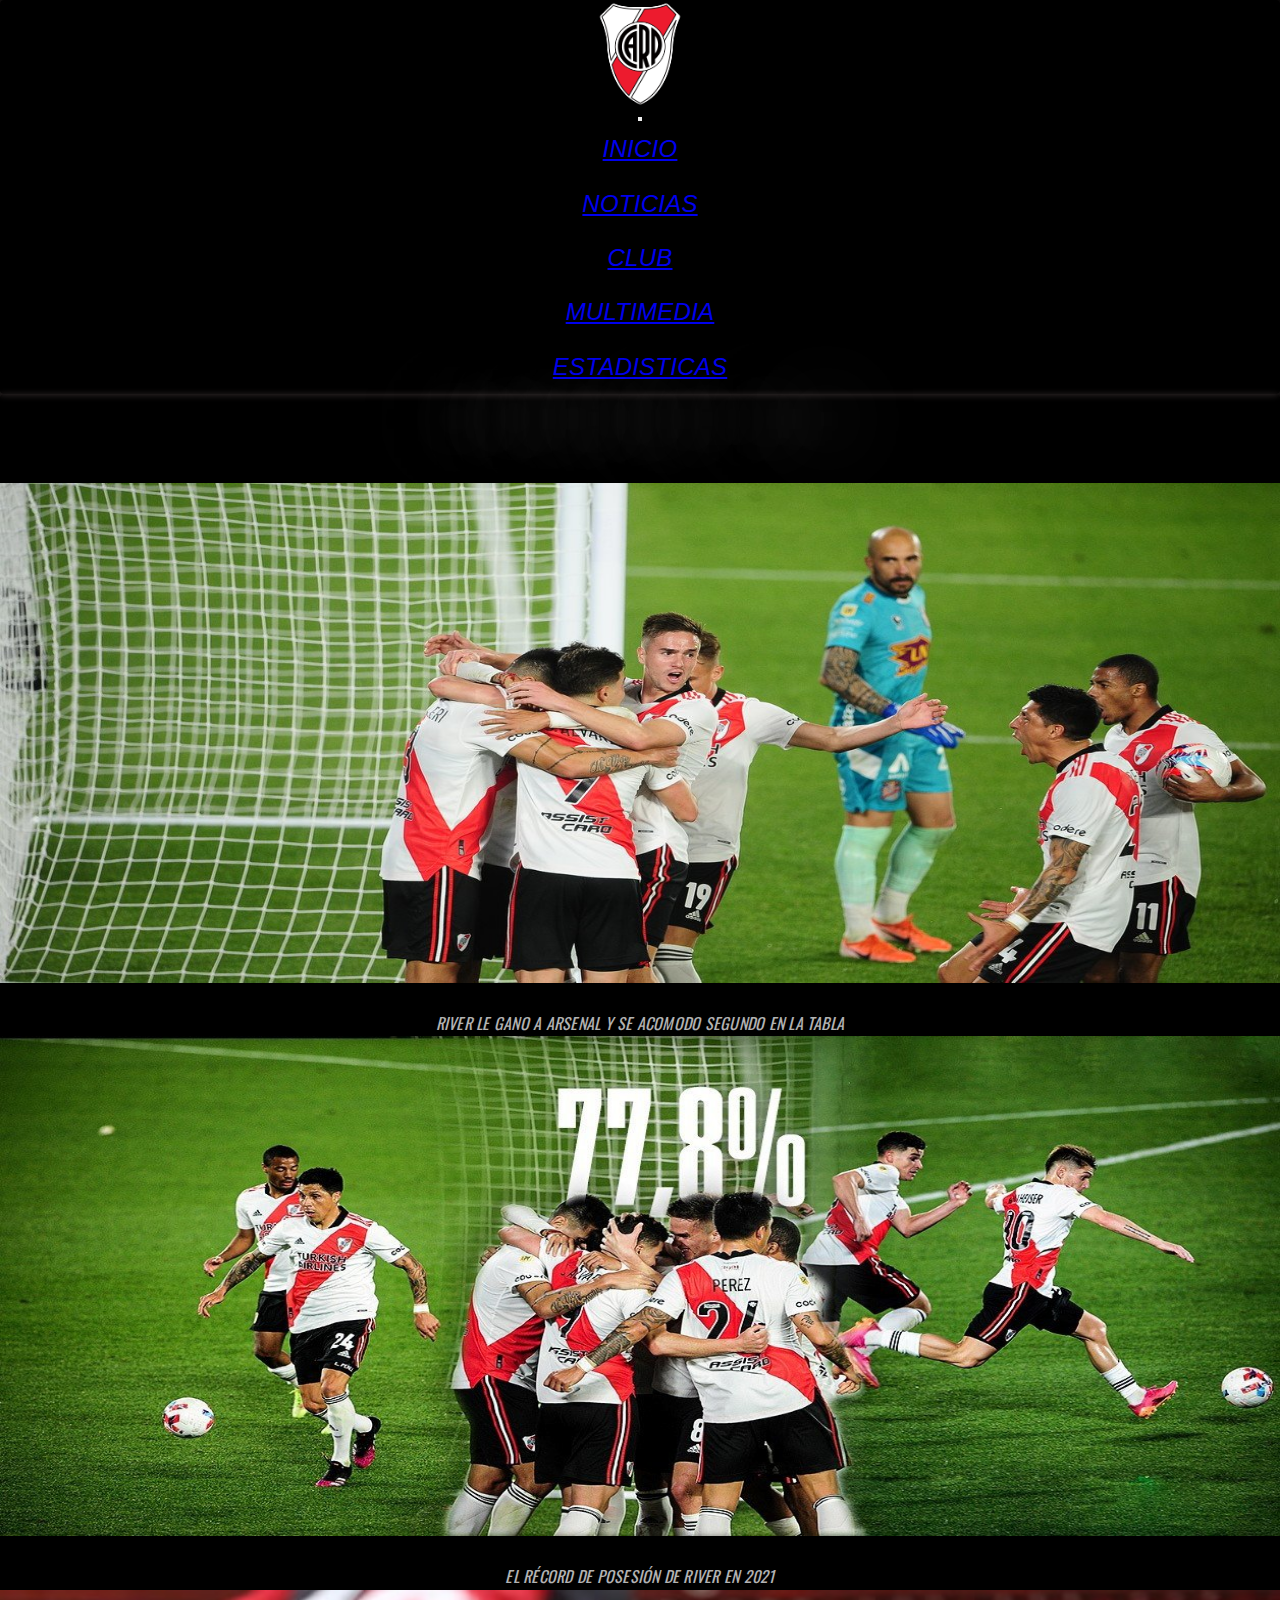
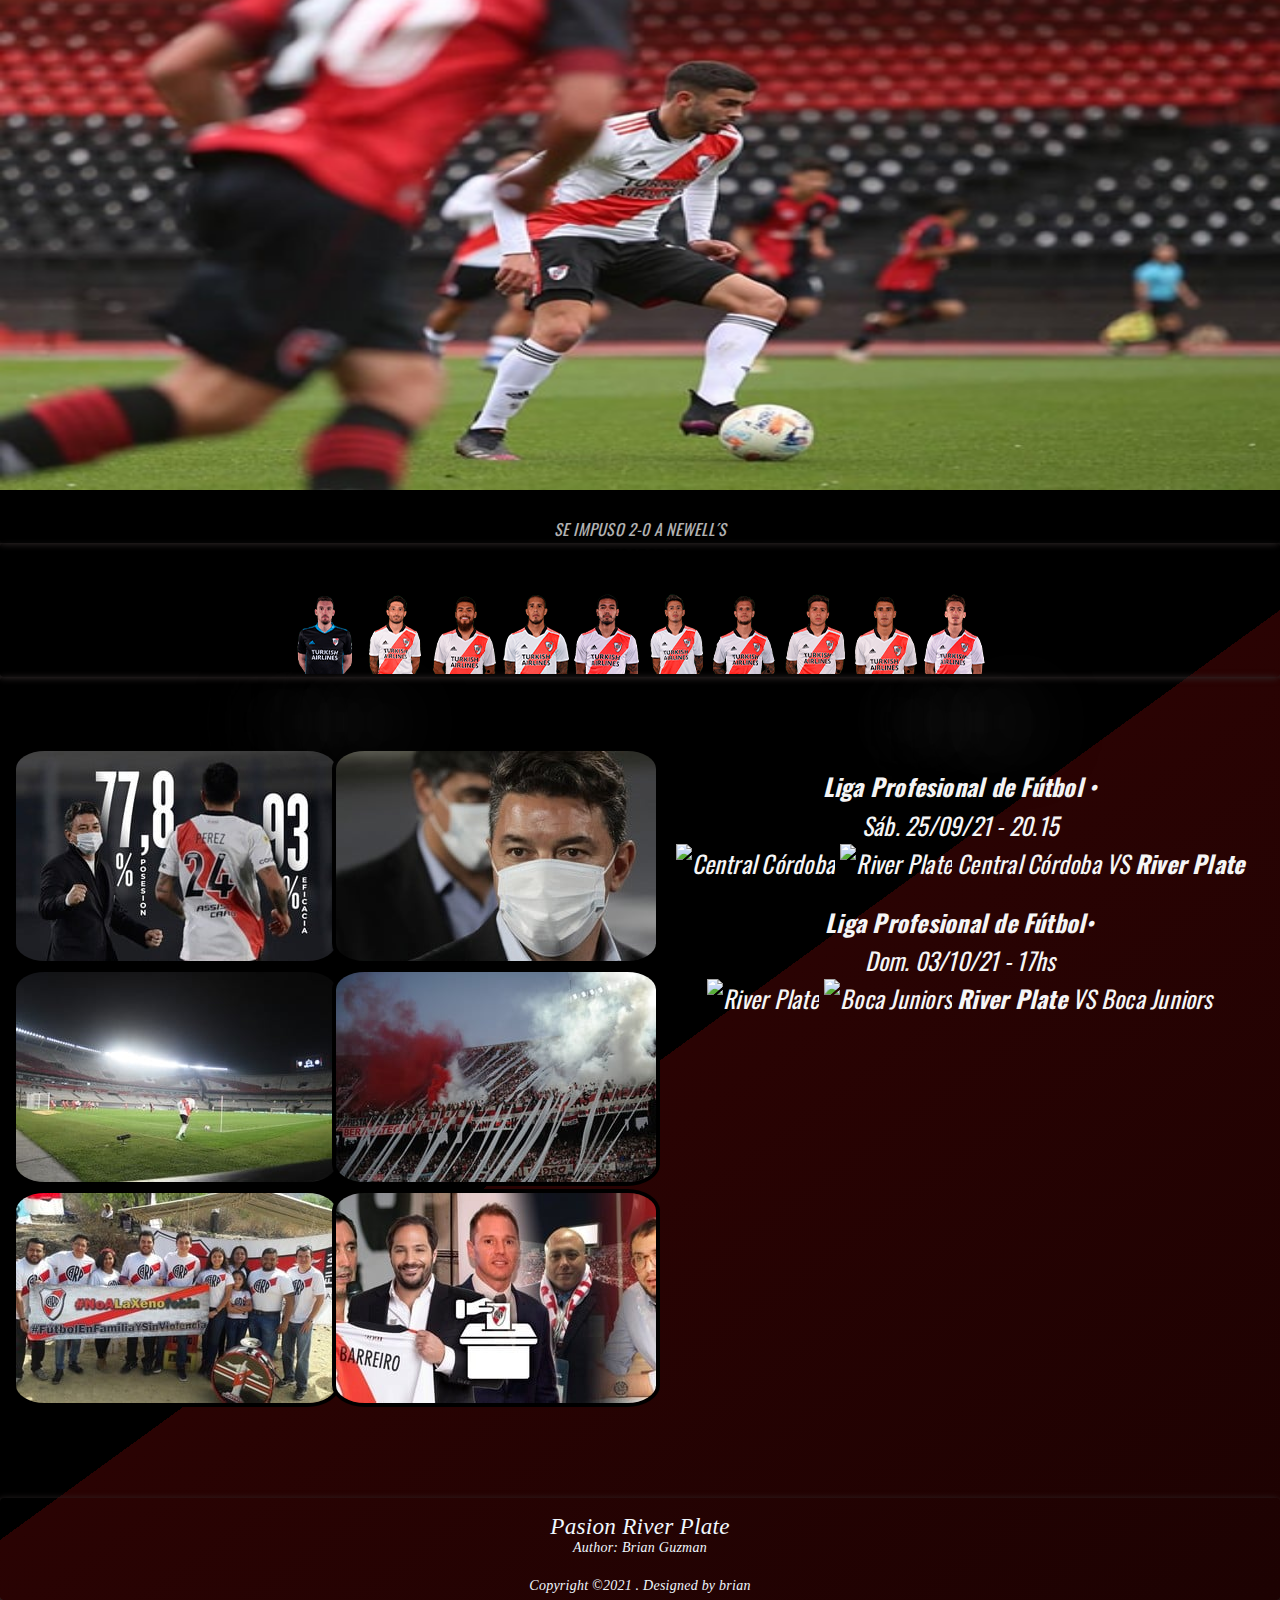
==== index.html @ e3fa930d "Primer Commit:Proyecto Pasion River Plate" ====
<!DOCTYPE html>
<html>
<head>
	<meta charset="UTF-8">
    <meta http-equiv="X-UA-Compatible" content="IE=edge">
    <meta name="viewport" content="width=device-width, initial-scale=1.0">
	<meta name="viewport" content="width=device-width, user-scalable=no, initial-scale=1.0, maximum-scale=1.0, minimum-scale=1.0">
	<meta name="description" content="Bienvenidos a Pasion River Plate con las ultimas noticias del equipo , con quien juega , sus jugadores y cuerpo tecnico. Historia, fotos, videos y toda la informacion">
	<meta name="keywords" content="River plate, Noticias, Partidos, jugadores, refuerzos, gallardo, historia, estadísticas, copa libertadores, fotos, videos ">
	<title>Pasion River Plate</title>
	<script src="https://kit.fontawesome.com/2e8c46f416.js" crossorigin="anonymous"></script>
	<link rel="shortcut icon" href="img/logo river 2.png">
	<link rel="stylesheet" href="https://cdnjs.cloudflare.com/ajax/libs/animate.css/4.1.1/animate.min.css"/>
	<link rel="preconnect" href="https://fonts.googleapis.com">
<link rel="preconnect" href="https://fonts.gstatic.com" crossorigin>
<link href="https://fonts.googleapis.com/css2?family=Roboto:wght@500&display=swap" rel="stylesheet">
<link href="https://cdn.jsdelivr.net/npm/bootstrap@5.1.1/dist/css/bootstrap.min.css" rel="stylesheet" integrity="sha384-F3w7mX95PdgyTmZZMECAngseQB83DfGTowi0iMjiWaeVhAn4FJkqJByhZMI3AhiU" crossorigin="anonymous">
<link href='https://fonts.googleapis.com/css?family=Oswald' rel='stylesheet' type='text/css'>
<link rel="stylesheet" href="./estilos/main.css">
</head>
<body class="grid-container">
	<header>
		<nav class="navbar navbar-expand-md bg-dark navbar-dark">
			<a class="navbar-brand" href="404.html"><img class="title__img" src="img/logo-river.png"></a>
			<div class="scanlines"></div>
		<button class="navbar-toggler" type="button" data-toggle="collapse" data-target="#collapsibleNavbar">
			<span class="navbar-toggler-icon"></span>
			</button>
		</div>
		<div class="collapse navbar-collapse" id="collapsibleNavbar">
			<ul class="navbar-nav">
				<li class="nav-item">
				<a class="nav-link" href="index.html">INICIO</a>
				</li>
				<li class="nav-item">
				<a class="nav-link" href="noticias.html">NOTICIAS</a>
				</li>
				<li class="nav-item">
				<a class="nav-link" href="club.html">CLUB</a>
				</li>
				<li class="nav-item">
					<a class="nav-link" href="multimedia.html">MULTIMEDIA</a>
				</li>    
				<li class="nav-item">
					<a class="nav-link" href="estadisticas.html">ESTADISTICAS</a>
				</li>        
			</ul>
			</div>    
		</nav>
	</header> 
<main>
		<h1 class="titulo__color">Bienvenidos Amigo/a millo</h1>
		<div class="scanlines"></div>
		<div id="demo" class="carousel slide" data-ride="carousel">
			<ul class="carousel-indicators">
			<li data-target="#demo" data-slide-to="0" class="active"></li>
			<li data-target="#demo" data-slide-to="1"></li>
			<li data-target="#demo" data-slide-to="2"></li>
			</ul>
		<div class="carousel-inner">
		<div class="carousel-item active">
			<img class="img-polideportivo" src="img/river-header-new.jpg" alt="Los Angeles">
		<div class="carousel-caption">
		<h3>River plate - Arsenal</h3>
		<p>RIVER LE GANO A ARSENAL Y SE ACOMODO SEGUNDO EN LA TABLA</p>
	</div>   
	</div>
		<div class="carousel-item">
		<img class="img-polideportivo" src="img/river-header.jpg" alt="Chicago" width="1100" height="500">
		<div class="carousel-caption">
		<h3>River plate - Arsenal</h3>
		<p>EL RÉCORD DE POSESIÓN DE RIVER EN 2021</p>
	</div>   
	</div>
		<div class="carousel-item">
		<img class="img-polideportivo" src="img/reserva-header.jpg" alt="New York" width="30" height="500">
		<div class="carousel-caption">
		<h3>PASO FIRME DE LA RESERVA DE RIVER</h3>
		<p>SE IMPUSO 2-0 A NEWELL´S</p>
	</div>   
	</div>
	</div>
		<a class="carousel-control-prev" href="#demo" data-slide="prev">
		<span class="carousel-control-prev-icon"></span>
		</a>
		<a class="carousel-control-next" href="#demo" data-slide="next">
		<span class="carousel-control-next-icon"></span>
	</a>
	</div>
</main>
<article class="jugadores">
	<h2 class="jugadores__titulo">JUGADORES</h2>
	<span class="jugadores__titulo">LOS 11 TITULARES DEL ULTIMO PARTIDO</span>
	<ul class="jugadores__img">
		<li ><img src="img/armani.png" alt="Franco Armani"></li>
		<li ><img src="img/casco.png" alt="Milton casco" ></li>
		<li><img src="img/paulo-diaz.png" alt="Paulo Díaz"></li>
		<li ><img src="img/maidana.png" alt="Jonatan Maidana"></li>
		<li ><img src="img/martinez.png" alt="Héctor David Martínez"></li>
		<li ><img src="img/angileri.png" alt="Fabrizio Angileri"></li>
		<li ><img src="img/zuculini.png" alt="Fabrizio Angileri"></li>
		<li ><img src="img/fernandez.png" alt="Enzo Fernández"></li>
		<li ><img src="img/matias-suarez.png" alt="Matías Suárez"></li>
		<li ><img src="img/romero.png" alt="Braian Romero"></li>
		</ul>
</article>
	
	<section class="section-index">
		<article class="article">
		<h2 class="titulo__color">Noticias</h2>
		<div class="article__column">
		<a title="Los numeros de Enzo Perez" href="https://www.ole.com.ar/river-plate/gallardo-enzo-perez-river-depende-juego_0_nnIThF7yY.html"><img class="article__img" src="img/noticia-index1.jpg"></a>
		</div>
		<div class="article__column">
		<a title="Sumar, sumar y sumar" href="https://www.ole.com.ar/opinion/river-1-arsenal-0_0_wcJRcM3NL.html"><img class="article__img" src="img/noticia-index2.jpg"></a>
		</div>
		<div class="article__column">
		<a title="¿Con qué Monumental se van a encontrar los hinchas de River?" href="https://www.ole.com.ar/river-plate/monumental-hinchas-river_0_hQ5jmz0Qc.html"><img class="article__img" src="img/noticia-index3.jpg"></a>
		</div>
		<div class="article__column">
		<a title="River, Preparado para recibir al menos a 36.027 hinchas" href="https://www.ole.com.ar/river-plate/river-preparado-recibir-hinchas-super_0_Sl31qk3s7.html"><img class="article__img" src="img/noticia-index4.jpg"></a>
		</div>
		<div class="article__column">
		<a title="El grito contra la xenofobia" href="https://www.ole.com.ar/river-plate/xenofobia-filial-oficial-river-bolivia_0_lcFnTM1ID.html"><img class="article__img" src="img/noticia-index5.jpg"></a>
		</div>
		<div class="article__column">
		<a title="Las elecciones en River" href="https://www.ole.com.ar/river-plate/river-elecciones-brito-caselli-barreiro_0_2dfammGGN.html"><img class="article__img" src="img/noticia-index6.jpg"></a>
	</div>
</article>
	
	
	
		
	<aside class="aside" class="col-lg-4 visible-lg">
	
	<h2 class="titulo__color">Partidos</h2>
		
	<div class="divisor hidden-md" ></div> 
	<div class="aside__parrafo" >
	<p style="margin-top:20px;"><strong>Liga Profesional de Fútbol</strong> <i>•</i></p> 
	<p>Sáb. 25/09/21 - 20.15</p>
	<div class="aside__escudos">
	<span><img src="https://www.cariverplate.com.ar/imagenes/equipos/2019-07/133-central-cordoba-se.png" alt="Central Córdoba"></span>
	<span><img src="https://www.cariverplate.com.ar/images/escudo-river.png" alt="River Plate"></span>
	<span class="aside__parrafo">Central Córdoba VS <strong>River Plate</strong></span>
		</div>
	
	<div class="enlaces doble clearfix" bis_skin_checked="1">
		</div>
		
	
	<div class="divisor hidden-md" bis_skin_checked="1"></div> 
	
	<p style="margin-top:20px;"><strong>Liga Profesional de Fútbol</strong><i>•</i></p>
	<p> Dom. 03/10/21 - 17hs</p>
	<div class="partidos__escudos" bis_skin_checked="1">
	<span><img src="https://www.cariverplate.com.ar/images/escudo-river.png" alt="River Plate"></span>
	<span><img src="https://www.cariverplate.com.ar/imagenes/equipos/2020-12/2-boca-ok.png" alt="Boca Juniors"></span>  
	<span class="partidos__parrafo"><strong>River Plate</strong> VS Boca Juniors</span>
		</div>
	<div class="enlaces doble clearfix">
		
		</div>
		</div>
	</aside>
		</section>
		
	<!-- footer section -->
	<div class="footer">
		<footer>
		<div class="footer__Content">
			<h3>Pasion River Plate</h3>
			<p>Author: Brian Guzman</p>
            <ul class="footer__Content__socials">
			<li><a href="https://www.facebook.com/riverplateoficial" target="_blank"><i class="fab fa-facebook"></i></a></li>
			<li><a href="https://twitter.com/RiverPlate"target="_blank"><i class="fa fa-twitter"></i></a></li>
			<li><a href="https://www.youtube.com/c/riverplate" target="_blank"><i class="fa fa-youtube"></i></a></li>
			<li><a href="https://www.instagram.com/riverplate/" target="_blank"><i class="fa fa-instagram"></i></a></li>
			</ul>
		</div>
		<div class="footer__Content__Bottom">
		<p>Copyright &copy;2021 . Designed by <span>brian</span></p>
		</div>
		</footer>
		</div>
<!-- Optional JavaScript; choose one of the two! -->

<!-- Option 1: Bootstrap Bundle with Popper -->
<script src="https://cdn.jsdelivr.net/npm/bootstrap@5.1.1/dist/js/bootstrap.bundle.min.js" integrity="sha384-/bQdsTh/da6pkI1MST/rWKFNjaCP5gBSY4sEBT38Q/9RBh9AH40zEOg7Hlq2THRZ" crossorigin="anonymous"></script>

<script src="https://ajax.googleapis.com/ajax/libs/jquery/3.5.1/jquery.min.js"></script>
<script src="https://cdnjs.cloudflare.com/ajax/libs/popper.js/1.16.0/umd/popper.min.js"></script>
<script src="https://maxcdn.bootstrapcdn.com/bootstrap/4.5.2/js/bootstrap.min.js"></script>
<!-- Option 2: Separate Popper and Bootstrap JS -->
<!--
<script src="https://cdn.jsdelivr.net/npm/@popperjs/core@2.9.3/dist/umd/popper.min.js" integrity="sha384-W8fXfP3gkOKtndU4JGtKDvXbO53Wy8SZCQHczT5FMiiqmQfUpWbYdTil/SxwZgAN" crossorigin="anonymous"></script>
<script src="https://cdn.jsdelivr.net/npm/bootstrap@5.1.1/dist/js/bootstrap.min.js" integrity="sha384-skAcpIdS7UcVUC05LJ9Dxay8AXcDYfBJqt1CJ85S/CFujBsIzCIv+l9liuYLaMQ/" crossorigin="anonymous"></script>
-->
</body>
</html>
---- estilos/main.css ----
* {
  margin: 0;
  padding: 0;
}

body {
  background: black;
  font-family: "Oswald", sans-serif;
  font-style: italic;
  width: 100%;
  height: 100%;
  letter-spacing: 0.03em;
  line-height: 1.6;
}

html {
  font-family: calibri;
  font-size: 8px;
  position: relative;
}

@-webkit-keyframes fanimado {
  0% {
    background-position: 0% 50%;
  }
  50% {
    background-position: 100% 30%;
  }
  100% {
    background-position: 0% 50%;
  }
}

@keyframes fanimado {
  0% {
    background-position: 0% 50%;
  }
  50% {
    background-position: 100% 30%;
  }
  100% {
    background-position: 0% 50%;
  }
}

/*index*/
/*grid*/
.grid-container > * {
  -webkit-box-shadow: -1px 1px 7px 0px #312a2a;
          box-shadow: -1px 1px 7px 0px #312a2a;
  border-radius: 4px;
  text-align: center;
}

.grid-container {
  background: #070606;
  background: linear-gradient(324deg, black 20%, #2a0303 60%, black 20%);
  background-size: 500%;
  -webkit-animation: fanimado 5s infinite;
          animation: fanimado 5s infinite;
      grid-template-areas: "header"
"navbar"
"main"
"article"
"sidebar"
"aside"
"footer";
}

/*navegable*/
@media screen and (max-width: 755px) {
  display: -webkit-box;
  display: -ms-flexbox;
  display: flex;
  -webkit-box-orient: horizontal;
  -webkit-box-direction: normal;
      -ms-flex-direction: row;
          flex-direction: row;
}

.nav-item {
  font-size: 3rem;
  padding: 1rem;
  font-family: Arial, Helvetica, sans-serif;
}

.title {
  width: 100%;
  display: -webkit-box;
  display: -ms-flexbox;
  display: flex;
  -webkit-box-orient: horizontal;
  -webkit-box-direction: normal;
      -ms-flex-direction: row;
          flex-direction: row;
  -webkit-box-pack: center;
      -ms-flex-pack: center;
          justify-content: center;
  -webkit-box-align: center;
      -ms-flex-align: center;
          align-items: center;
}

@media screen and (max-width: 755px) {
  .title {
    width: 87%;
    display: -webkit-box;
    display: -ms-flexbox;
    display: flex;
    -webkit-box-pack: start;
        -ms-flex-pack: start;
            justify-content: start;
  }
}

.title__img {
  width: 86px;
}

@media screen and (max-width: 755px) {
  .title__img {
    width: 60px;
  }
}

.glitch, .glow {
  color: #dfbfbf;
  position: relative;
  font-size: 4rem;
  text-transform: uppercase;
  -webkit-animation: glitch 5s 5s infinite;
          animation: glitch 5s 5s infinite;
}

@media screen and (max-width: 755px) {
  .glitch, .glow {
    font-size: 3.2rem;
  }
}

.glitch::before, .glow::before {
  content: attr(data-text);
  position: absolute;
  text-shadow: -5px 0 #f00b0b;
  background: #080808;
  overflow: hidden;
  top: 0;
  -webkit-animation: noise-1 4s linear infinite alternate-reverse, glitch 5s 5.05s infinite;
          animation: noise-1 4s linear infinite alternate-reverse, glitch 5s 5.05s infinite;
}

.glitch::after, .glow::after {
  position: absolute;
  text-shadow: -5px 0 lightgreen;
  background: #080808;
  overflow: hidden;
  top: 0;
  -webkit-animation: noise-2 1s linear infinite alternate-reverse, glitch 5s 5s infinite;
          animation: noise-2 1s linear infinite alternate-reverse, glitch 5s 5s infinite;
}

@-webkit-keyframes glitch {
  1% {
    -webkit-transform: rotateX(10deg) skewX(90deg);
            transform: rotateX(10deg) skewX(90deg);
  }
  2% {
    -webkit-transform: rotateX(0deg) skewX(0deg);
            transform: rotateX(0deg) skewX(0deg);
  }
}

@keyframes glitch {
  1% {
    -webkit-transform: rotateX(10deg) skewX(90deg);
            transform: rotateX(10deg) skewX(90deg);
  }
  2% {
    -webkit-transform: rotateX(0deg) skewX(0deg);
            transform: rotateX(0deg) skewX(0deg);
  }
}

@-webkit-keyframes noise-1 {
  3.33333% {
    -webkit-clip-path: inset(78px 0 23px 0);
            clip-path: inset(78px 0 23px 0);
  }
  6.66667% {
    -webkit-clip-path: inset(25px 0 73px 0);
            clip-path: inset(25px 0 73px 0);
  }
  10% {
    -webkit-clip-path: inset(84px 0 12px 0);
            clip-path: inset(84px 0 12px 0);
  }
  13.33333% {
    -webkit-clip-path: inset(15px 0 41px 0);
            clip-path: inset(15px 0 41px 0);
  }
  16.66667% {
    -webkit-clip-path: inset(33px 0 53px 0);
            clip-path: inset(33px 0 53px 0);
  }
  20% {
    -webkit-clip-path: inset(90px 0 2px 0);
            clip-path: inset(90px 0 2px 0);
  }
  23.33333% {
    -webkit-clip-path: inset(16px 0 71px 0);
            clip-path: inset(16px 0 71px 0);
  }
  26.66667% {
    -webkit-clip-path: inset(41px 0 19px 0);
            clip-path: inset(41px 0 19px 0);
  }
  30% {
    -webkit-clip-path: inset(96px 0 2px 0);
            clip-path: inset(96px 0 2px 0);
  }
  33.33333% {
    -webkit-clip-path: inset(24px 0 6px 0);
            clip-path: inset(24px 0 6px 0);
  }
  36.66667% {
    -webkit-clip-path: inset(8px 0 67px 0);
            clip-path: inset(8px 0 67px 0);
  }
  40% {
    -webkit-clip-path: inset(43px 0 48px 0);
            clip-path: inset(43px 0 48px 0);
  }
  43.33333% {
    -webkit-clip-path: inset(21px 0 28px 0);
            clip-path: inset(21px 0 28px 0);
  }
  46.66667% {
    -webkit-clip-path: inset(53px 0 31px 0);
            clip-path: inset(53px 0 31px 0);
  }
  50% {
    -webkit-clip-path: inset(41px 0 49px 0);
            clip-path: inset(41px 0 49px 0);
  }
  53.33333% {
    -webkit-clip-path: inset(54px 0 25px 0);
            clip-path: inset(54px 0 25px 0);
  }
  56.66667% {
    -webkit-clip-path: inset(84px 0 15px 0);
            clip-path: inset(84px 0 15px 0);
  }
  60% {
    -webkit-clip-path: inset(67px 0 25px 0);
            clip-path: inset(67px 0 25px 0);
  }
  63.33333% {
    -webkit-clip-path: inset(42px 0 9px 0);
            clip-path: inset(42px 0 9px 0);
  }
  66.66667% {
    -webkit-clip-path: inset(100px 0 1px 0);
            clip-path: inset(100px 0 1px 0);
  }
  70% {
    -webkit-clip-path: inset(61px 0 20px 0);
            clip-path: inset(61px 0 20px 0);
  }
  73.33333% {
    -webkit-clip-path: inset(31px 0 30px 0);
            clip-path: inset(31px 0 30px 0);
  }
  76.66667% {
    -webkit-clip-path: inset(65px 0 8px 0);
            clip-path: inset(65px 0 8px 0);
  }
  80% {
    -webkit-clip-path: inset(93px 0 1px 0);
            clip-path: inset(93px 0 1px 0);
  }
  83.33333% {
    -webkit-clip-path: inset(34px 0 49px 0);
            clip-path: inset(34px 0 49px 0);
  }
  86.66667% {
    -webkit-clip-path: inset(76px 0 4px 0);
            clip-path: inset(76px 0 4px 0);
  }
  90% {
    -webkit-clip-path: inset(69px 0 29px 0);
            clip-path: inset(69px 0 29px 0);
  }
  93.33333% {
    -webkit-clip-path: inset(55px 0 32px 0);
            clip-path: inset(55px 0 32px 0);
  }
  96.66667% {
    -webkit-clip-path: inset(35px 0 16px 0);
            clip-path: inset(35px 0 16px 0);
  }
  100% {
    -webkit-clip-path: inset(37px 0 32px 0);
            clip-path: inset(37px 0 32px 0);
  }
}

@keyframes noise-1 {
  3.33333% {
    -webkit-clip-path: inset(78px 0 23px 0);
            clip-path: inset(78px 0 23px 0);
  }
  6.66667% {
    -webkit-clip-path: inset(25px 0 73px 0);
            clip-path: inset(25px 0 73px 0);
  }
  10% {
    -webkit-clip-path: inset(84px 0 12px 0);
            clip-path: inset(84px 0 12px 0);
  }
  13.33333% {
    -webkit-clip-path: inset(15px 0 41px 0);
            clip-path: inset(15px 0 41px 0);
  }
  16.66667% {
    -webkit-clip-path: inset(33px 0 53px 0);
            clip-path: inset(33px 0 53px 0);
  }
  20% {
    -webkit-clip-path: inset(90px 0 2px 0);
            clip-path: inset(90px 0 2px 0);
  }
  23.33333% {
    -webkit-clip-path: inset(16px 0 71px 0);
            clip-path: inset(16px 0 71px 0);
  }
  26.66667% {
    -webkit-clip-path: inset(41px 0 19px 0);
            clip-path: inset(41px 0 19px 0);
  }
  30% {
    -webkit-clip-path: inset(96px 0 2px 0);
            clip-path: inset(96px 0 2px 0);
  }
  33.33333% {
    -webkit-clip-path: inset(24px 0 6px 0);
            clip-path: inset(24px 0 6px 0);
  }
  36.66667% {
    -webkit-clip-path: inset(8px 0 67px 0);
            clip-path: inset(8px 0 67px 0);
  }
  40% {
    -webkit-clip-path: inset(43px 0 48px 0);
            clip-path: inset(43px 0 48px 0);
  }
  43.33333% {
    -webkit-clip-path: inset(21px 0 28px 0);
            clip-path: inset(21px 0 28px 0);
  }
  46.66667% {
    -webkit-clip-path: inset(53px 0 31px 0);
            clip-path: inset(53px 0 31px 0);
  }
  50% {
    -webkit-clip-path: inset(41px 0 49px 0);
            clip-path: inset(41px 0 49px 0);
  }
  53.33333% {
    -webkit-clip-path: inset(54px 0 25px 0);
            clip-path: inset(54px 0 25px 0);
  }
  56.66667% {
    -webkit-clip-path: inset(84px 0 15px 0);
            clip-path: inset(84px 0 15px 0);
  }
  60% {
    -webkit-clip-path: inset(67px 0 25px 0);
            clip-path: inset(67px 0 25px 0);
  }
  63.33333% {
    -webkit-clip-path: inset(42px 0 9px 0);
            clip-path: inset(42px 0 9px 0);
  }
  66.66667% {
    -webkit-clip-path: inset(100px 0 1px 0);
            clip-path: inset(100px 0 1px 0);
  }
  70% {
    -webkit-clip-path: inset(61px 0 20px 0);
            clip-path: inset(61px 0 20px 0);
  }
  73.33333% {
    -webkit-clip-path: inset(31px 0 30px 0);
            clip-path: inset(31px 0 30px 0);
  }
  76.66667% {
    -webkit-clip-path: inset(65px 0 8px 0);
            clip-path: inset(65px 0 8px 0);
  }
  80% {
    -webkit-clip-path: inset(93px 0 1px 0);
            clip-path: inset(93px 0 1px 0);
  }
  83.33333% {
    -webkit-clip-path: inset(34px 0 49px 0);
            clip-path: inset(34px 0 49px 0);
  }
  86.66667% {
    -webkit-clip-path: inset(76px 0 4px 0);
            clip-path: inset(76px 0 4px 0);
  }
  90% {
    -webkit-clip-path: inset(69px 0 29px 0);
            clip-path: inset(69px 0 29px 0);
  }
  93.33333% {
    -webkit-clip-path: inset(55px 0 32px 0);
            clip-path: inset(55px 0 32px 0);
  }
  96.66667% {
    -webkit-clip-path: inset(35px 0 16px 0);
            clip-path: inset(35px 0 16px 0);
  }
  100% {
    -webkit-clip-path: inset(37px 0 32px 0);
            clip-path: inset(37px 0 32px 0);
  }
}

@-webkit-keyframes noise-2 {
  0% {
    -webkit-clip-path: inset(28px 0 58px 0);
            clip-path: inset(28px 0 58px 0);
  }
  3.33333% {
    -webkit-clip-path: inset(92px 0 8px 0);
            clip-path: inset(92px 0 8px 0);
  }
  6.66667% {
    -webkit-clip-path: inset(89px 0 1px 0);
            clip-path: inset(89px 0 1px 0);
  }
  10% {
    -webkit-clip-path: inset(56px 0 26px 0);
            clip-path: inset(56px 0 26px 0);
  }
  13.33333% {
    -webkit-clip-path: inset(93px 0 8px 0);
            clip-path: inset(93px 0 8px 0);
  }
  16.66667% {
    -webkit-clip-path: inset(3px 0 14px 0);
            clip-path: inset(3px 0 14px 0);
  }
  20% {
    -webkit-clip-path: inset(91px 0 7px 0);
            clip-path: inset(91px 0 7px 0);
  }
  23.33333% {
    -webkit-clip-path: inset(55px 0 44px 0);
            clip-path: inset(55px 0 44px 0);
  }
  26.66667% {
    -webkit-clip-path: inset(43px 0 29px 0);
            clip-path: inset(43px 0 29px 0);
  }
  30% {
    -webkit-clip-path: inset(78px 0 15px 0);
            clip-path: inset(78px 0 15px 0);
  }
  33.33333% {
    -webkit-clip-path: inset(84px 0 2px 0);
            clip-path: inset(84px 0 2px 0);
  }
  36.66667% {
    -webkit-clip-path: inset(80px 0 16px 0);
            clip-path: inset(80px 0 16px 0);
  }
  40% {
    -webkit-clip-path: inset(34px 0 1px 0);
            clip-path: inset(34px 0 1px 0);
  }
  43.33333% {
    -webkit-clip-path: inset(63px 0 12px 0);
            clip-path: inset(63px 0 12px 0);
  }
  46.66667% {
    -webkit-clip-path: inset(36px 0 30px 0);
            clip-path: inset(36px 0 30px 0);
  }
  50% {
    -webkit-clip-path: inset(3px 0 13px 0);
            clip-path: inset(3px 0 13px 0);
  }
  53.33333% {
    -webkit-clip-path: inset(32px 0 52px 0);
            clip-path: inset(32px 0 52px 0);
  }
  56.66667% {
    -webkit-clip-path: inset(79px 0 9px 0);
            clip-path: inset(79px 0 9px 0);
  }
  60% {
    -webkit-clip-path: inset(80px 0 2px 0);
            clip-path: inset(80px 0 2px 0);
  }
  63.33333% {
    -webkit-clip-path: inset(81px 0 10px 0);
            clip-path: inset(81px 0 10px 0);
  }
  66.66667% {
    -webkit-clip-path: inset(30px 0 13px 0);
            clip-path: inset(30px 0 13px 0);
  }
  70% {
    -webkit-clip-path: inset(38px 0 17px 0);
            clip-path: inset(38px 0 17px 0);
  }
  73.33333% {
    -webkit-clip-path: inset(1px 0 33px 0);
            clip-path: inset(1px 0 33px 0);
  }
  76.66667% {
    -webkit-clip-path: inset(1px 0 22px 0);
            clip-path: inset(1px 0 22px 0);
  }
  80% {
    -webkit-clip-path: inset(98px 0 3px 0);
            clip-path: inset(98px 0 3px 0);
  }
  83.33333% {
    -webkit-clip-path: inset(13px 0 46px 0);
            clip-path: inset(13px 0 46px 0);
  }
  86.66667% {
    -webkit-clip-path: inset(55px 0 1px 0);
            clip-path: inset(55px 0 1px 0);
  }
  90% {
    -webkit-clip-path: inset(24px 0 38px 0);
            clip-path: inset(24px 0 38px 0);
  }
  93.33333% {
    -webkit-clip-path: inset(25px 0 18px 0);
            clip-path: inset(25px 0 18px 0);
  }
  96.66667% {
    -webkit-clip-path: inset(30px 0 21px 0);
            clip-path: inset(30px 0 21px 0);
  }
  100% {
    -webkit-clip-path: inset(69px 0 22px 0);
            clip-path: inset(69px 0 22px 0);
  }
}

@keyframes noise-2 {
  0% {
    -webkit-clip-path: inset(28px 0 58px 0);
            clip-path: inset(28px 0 58px 0);
  }
  3.33333% {
    -webkit-clip-path: inset(92px 0 8px 0);
            clip-path: inset(92px 0 8px 0);
  }
  6.66667% {
    -webkit-clip-path: inset(89px 0 1px 0);
            clip-path: inset(89px 0 1px 0);
  }
  10% {
    -webkit-clip-path: inset(56px 0 26px 0);
            clip-path: inset(56px 0 26px 0);
  }
  13.33333% {
    -webkit-clip-path: inset(93px 0 8px 0);
            clip-path: inset(93px 0 8px 0);
  }
  16.66667% {
    -webkit-clip-path: inset(3px 0 14px 0);
            clip-path: inset(3px 0 14px 0);
  }
  20% {
    -webkit-clip-path: inset(91px 0 7px 0);
            clip-path: inset(91px 0 7px 0);
  }
  23.33333% {
    -webkit-clip-path: inset(55px 0 44px 0);
            clip-path: inset(55px 0 44px 0);
  }
  26.66667% {
    -webkit-clip-path: inset(43px 0 29px 0);
            clip-path: inset(43px 0 29px 0);
  }
  30% {
    -webkit-clip-path: inset(78px 0 15px 0);
            clip-path: inset(78px 0 15px 0);
  }
  33.33333% {
    -webkit-clip-path: inset(84px 0 2px 0);
            clip-path: inset(84px 0 2px 0);
  }
  36.66667% {
    -webkit-clip-path: inset(80px 0 16px 0);
            clip-path: inset(80px 0 16px 0);
  }
  40% {
    -webkit-clip-path: inset(34px 0 1px 0);
            clip-path: inset(34px 0 1px 0);
  }
  43.33333% {
    -webkit-clip-path: inset(63px 0 12px 0);
            clip-path: inset(63px 0 12px 0);
  }
  46.66667% {
    -webkit-clip-path: inset(36px 0 30px 0);
            clip-path: inset(36px 0 30px 0);
  }
  50% {
    -webkit-clip-path: inset(3px 0 13px 0);
            clip-path: inset(3px 0 13px 0);
  }
  53.33333% {
    -webkit-clip-path: inset(32px 0 52px 0);
            clip-path: inset(32px 0 52px 0);
  }
  56.66667% {
    -webkit-clip-path: inset(79px 0 9px 0);
            clip-path: inset(79px 0 9px 0);
  }
  60% {
    -webkit-clip-path: inset(80px 0 2px 0);
            clip-path: inset(80px 0 2px 0);
  }
  63.33333% {
    -webkit-clip-path: inset(81px 0 10px 0);
            clip-path: inset(81px 0 10px 0);
  }
  66.66667% {
    -webkit-clip-path: inset(30px 0 13px 0);
            clip-path: inset(30px 0 13px 0);
  }
  70% {
    -webkit-clip-path: inset(38px 0 17px 0);
            clip-path: inset(38px 0 17px 0);
  }
  73.33333% {
    -webkit-clip-path: inset(1px 0 33px 0);
            clip-path: inset(1px 0 33px 0);
  }
  76.66667% {
    -webkit-clip-path: inset(1px 0 22px 0);
            clip-path: inset(1px 0 22px 0);
  }
  80% {
    -webkit-clip-path: inset(98px 0 3px 0);
            clip-path: inset(98px 0 3px 0);
  }
  83.33333% {
    -webkit-clip-path: inset(13px 0 46px 0);
            clip-path: inset(13px 0 46px 0);
  }
  86.66667% {
    -webkit-clip-path: inset(55px 0 1px 0);
            clip-path: inset(55px 0 1px 0);
  }
  90% {
    -webkit-clip-path: inset(24px 0 38px 0);
            clip-path: inset(24px 0 38px 0);
  }
  93.33333% {
    -webkit-clip-path: inset(25px 0 18px 0);
            clip-path: inset(25px 0 18px 0);
  }
  96.66667% {
    -webkit-clip-path: inset(30px 0 21px 0);
            clip-path: inset(30px 0 21px 0);
  }
  100% {
    -webkit-clip-path: inset(69px 0 22px 0);
            clip-path: inset(69px 0 22px 0);
  }
}

.scanlines {
  overflow: hidden;
  mix-blend-mode: difference;
}

@-webkit-keyframes fudge {
  from {
    -webkit-transform: translate(0px, 0px);
            transform: translate(0px, 0px);
  }
  to {
    -webkit-transform: translate(0px, 2%);
            transform: translate(0px, 2%);
  }
}

@keyframes fudge {
  from {
    -webkit-transform: translate(0px, 0px);
            transform: translate(0px, 0px);
  }
  to {
    -webkit-transform: translate(0px, 2%);
            transform: translate(0px, 2%);
  }
}

.glow {
  text-shadow: 0 0 1000px #f10a0a;
  color: transparent;
  position: absolute;
  top: 0;
}

@-webkit-keyframes glitch-2 {
  1% {
    -webkit-transform: rotateX(10deg) skewX(70deg);
            transform: rotateX(10deg) skewX(70deg);
  }
  2% {
    -webkit-transform: rotateX(0deg) skewX(0deg);
            transform: rotateX(0deg) skewX(0deg);
  }
}

@keyframes glitch-2 {
  1% {
    -webkit-transform: rotateX(10deg) skewX(70deg);
            transform: rotateX(10deg) skewX(70deg);
  }
  2% {
    -webkit-transform: rotateX(0deg) skewX(0deg);
            transform: rotateX(0deg) skewX(0deg);
  }
}

.fa fa-facebook {
  width: 100px;
}

/*carousel fotos*/
.carousel-caption {
  background-color: black;
  opacity: 0.7;
}

.carousel-inner img {
  width: 100%;
  height: 500px;
  padding: 0px 0px 10px 0px;
}

@media screen and (max-width: 450px) {
  .carousel-inner img {
    height: 250px;
  }
}

.carousel-inner p {
  color: white;
  font-size: 2rem;
}

/*Header*/
.logo {
  height: 120px;
}

img {
  max-width: 100%;
}

.header {
  -ms-grid-row: 1;
  -ms-grid-column: 1;
  grid-area: header;
  background-color: #971818;
  height: 122px;
}

.container-header {
  display: -webkit-box;
  display: -ms-flexbox;
  display: flex;
  -ms-flex-wrap: wrap;
      flex-wrap: wrap;
  height: 122px;
  background: #d42b04;
}

/*termina el header*/
/*fondo de los jugadores*/
.jugadores {
  background-image: url("https://pbs.twimg.com/media/DojeE78X4AA-YMf.jpg:large");
  background-repeat: no-repeat;
  background-position: center;
  -ms-grid-row: 4;
  -ms-grid-column: 1;
  grid-area: article;
  width: 100%;
}

.jugadores__titulo {
  color: black;
  font-size: 2rem;
}

.jugadores__img {
  display: -webkit-box;
  display: -ms-flexbox;
  display: flex;
  -webkit-box-pack: center;
      -ms-flex-pack: center;
          justify-content: center;
}

/*termina el fondo*/
/*section*/
.section-index {
  display: -webkit-box;
  display: -ms-flexbox;
  display: flex;
  -ms-flex-pack: distribute;
      justify-content: space-around;
  width: 100%;
  -ms-grid-row: 5;
  -ms-grid-column: 1;
  grid-area: sidebar;
  padding: 20px 0px 190px 0px;
}

@media screen and (max-width: 450px) {
  .section-index {
    display: block;
  }
}

/*article*/
.article {
  height: 100%;
  width: 50%;
}

.article__titulo {
  font-size: 4rem;
  text-transform: uppercase;
  font-family: -apple-system, BlinkMacSystemFont, 'Segoe UI', Roboto, Oxygen, Ubuntu, Cantarell, 'Open Sans', 'Helvetica Neue', sans-serif;
  color: #030303;
}

.article__img {
  border-radius: 10%;
  border: .5em solid black;
}

.article__column {
  float: left;
  width: 50%;
}

@media screen and (max-width: 450px) {
  .article {
    width: 100%;
  }
}

/*aside*/
.aside {
  display: -webkit-box;
  display: -ms-flexbox;
  display: flex;
  float: left;
  -ms-flex-line-pack: center;
      align-content: center;
  -webkit-box-orient: vertical;
  -webkit-box-direction: normal;
      -ms-flex-direction: column;
          flex-direction: column;
  -ms-grid-row: 6;
  -ms-grid-column: 1;
  grid-area: aside;
  color: whitesmoke;
}

@media screen and (max-width: 755px) {
  .aside {
    display: -webkit-box;
    display: -ms-flexbox;
    display: flex;
    -webkit-box-orient: horizontal;
    -webkit-box-direction: normal;
        -ms-flex-direction: row;
            flex-direction: row;
    -ms-flex-wrap: wrap;
        flex-wrap: wrap;
  }
}

.aside__titulo {
  font-size: 4rem;
  font-family: -apple-system, BlinkMacSystemFont, 'Segoe UI', Roboto, Oxygen, Ubuntu, Cantarell, 'Open Sans', 'Helvetica Neue', sans-serif;
  text-transform: uppercase;
  color: #030303;
}

.aside__parrafo {
  width: 100%;
  font-size: 3rem;
}

.section-index::after {
  content: "";
  clear: both;
  display: table;
}

.footer {
  margin: 0;
  width: 100%;
  /* background-color: saddlebrown; */
  display: -webkit-box;
  display: -ms-flexbox;
  display: flex;
  -webkit-box-pack: center;
      -ms-flex-pack: center;
          justify-content: center;
  -webkit-box-align: center;
      -ms-flex-align: center;
          align-items: center;
  bottom: 0;
  width: 100%;
  font-family: "Open Sans";
  padding-top: 20px;
  color: aliceblue;
  position: absolute;
  font-size: 5rem;
}

.footer .footer__Content {
  -webkit-box-pack: center;
      -ms-flex-pack: center;
          justify-content: center;
  -webkit-box-align: center;
      -ms-flex-align: center;
          align-items: center;
  display: -webkit-box;
  display: -ms-flexbox;
  display: flex;
  -webkit-box-orient: vertical;
  -webkit-box-direction: normal;
      -ms-flex-direction: column;
          flex-direction: column;
}

.footer .footer__Content h3 {
  font-size: 2.9rem;
  font-weight: 400;
  text-transform: capitalize;
  line-height: 2rem;
}

.footer p {
  max-width: 500px;
  line-height: 28px;
  font-size: 14px;
}

.footer .footer__Content__socials {
  list-style: none;
  display: -webkit-box;
  display: -ms-flexbox;
  display: flex;
  -webkit-box-align: center;
      -ms-flex-align: center;
          align-items: center;
  -webkit-box-pack: center;
      -ms-flex-pack: center;
          justify-content: center;
  margin: 5px 0 5px 0;
}

.footer .footer__Content__socials li {
  margin: 0 10px;
}

.footer .footer__Content__socials a {
  text-decoration: none;
  color: #fff;
}

.footer .footer__Content__footerBottom p {
  font-size: 14px;
  word-spacing: 2px;
  text-transform: uppercase;
  opacity: 0.4;
  font-weight: 200;
}

.fa fa-facebook {
  width: 100px;
}

/*noticias*/
.noticias {
  display: -ms-grid;
  display: grid;
  width: 100%;
  padding: 0px 0px 300px 0px;
}

.noticias__contenedor1 {
  width: 100%;
  padding: 2rem 2rem 2rem 5rem;
}

@media screen and (max-width: 755px) {
  .noticias__contenedor1 {
    padding: unset;
  }
}

.noticias__contenedor {
  width: 100%;
  display: -webkit-box;
  display: -ms-flexbox;
  display: flex;
  -webkit-box-orient: horizontal;
  -webkit-box-direction: normal;
      -ms-flex-direction: row;
          flex-direction: row;
  -ms-flex-wrap: wrap;
      flex-wrap: wrap;
  -webkit-box-pack: center;
      -ms-flex-pack: center;
          justify-content: center;
  -webkit-box-align: center;
      -ms-flex-align: center;
          align-items: center;
}

.noticias__contenedor figure {
  position: relative;
  height: 250px;
  cursor: pointer;
  width: 350px;
  overflow: hidden;
  border-radius: 6px;
  -webkit-box-shadow: 0px 15px 25px rgba(0, 0, 0, 0.5);
          box-shadow: 0px 15px 25px rgba(0, 0, 0, 0.5);
}

.noticias__contenedor figure img {
  width: 100%;
  height: 100%;
  -webkit-transition: all 400ms ease-out;
  transition: all 400ms ease-out;
  will-change: transform;
}

.noticias__contenedor figure .capa {
  position: absolute;
  top: 0;
  width: 100%;
  height: 100%;
  background: rgba(65, 58, 58, 0.7);
  -webkit-transition: all 400ms ease-out;
  transition: all 400ms ease-out;
  opacity: 0;
  visibility: hidden;
  text-align: center;
}

.noticias__contenedor figure:hover > .capa {
  opacity: 1;
  visibility: visible;
}

.noticias__contenedor figure:hover > .capa h3 {
  margin-top: 70px;
  margin-bottom: 15px;
}

.noticias__contenedor figure:hover > img {
  -webkit-transform: scale(1.3);
          transform: scale(1.3);
}

.noticias__contenedor figure .capa h3 {
  color: red;
  font-weight: 400;
  margin-bottom: 120px;
  -webkit-transition: all 400ms ease-out;
  transition: all 400ms ease-out;
  margin-top: 30px;
  font-size: 25px;
}

.noticias__contenedor figure .capa p {
  color: white;
  font-size: 17px;
  line-height: 1.5;
  width: 100%;
  max-width: 220px;
  margin: auto;
}

.noticias__contenedor img {
  border-radius: 10%;
  border: 1em solid black;
}

@media screen and (max-width: 755px) {
  .noticias__contenedor img {
    width: 179px;
  }
}

.noticias__subtitulo {
  font-size: 3.2rem;
  padding: 2rem;
  color: blanchedalmond;
}

.titulo {
  background: black;
  opacity: .9;
  height: 90px;
  display: -webkit-box;
  display: -ms-flexbox;
  display: flex;
  -webkit-box-align: center;
      -ms-flex-align: center;
          align-items: center;
}

.titulo__color {
  font-size: 6rem;
  font-family: -apple-system, BlinkMacSystemFont, 'Segoe UI', Roboto, Oxygen, Ubuntu, Cantarell, 'Open Sans', 'Helvetica Neue', sans-serif;
  text-transform: uppercase;
  font: 700 4em/1 "Oswald", sans-serif;
  letter-spacing: 0;
  padding: .25em 0 .325em;
  display: block;
  margin: 0 auto;
  text-shadow: 0 0 80px rgba(241, 238, 238, 0.5);
  /* Clip Background Image */
  background: url(https://i.ibb.co/RDTnNrT/animated-text-fill.png) repeat-y;
  -webkit-background-clip: text;
  background-clip: text;
  /* Animate Background Image */
  -webkit-text-fill-color: transparent;
  -webkit-animation: aitf 80s linear infinite;
  /* Activate hardware acceleration for smoother animations */
  -webkit-transform: translate3d(0, 0, 0);
  -webkit-backface-visibility: hidden;
}

/* Animate Background Image */
@-webkit-keyframes aitf {
  0% {
    background-position: 0% 50%;
  }
  100% {
    background-position: 100% 50%;
  }
}

/*Cards historia*/
.container-historia {
  width: 100%;
  display: -webkit-box;
  display: -ms-flexbox;
  display: flex;
  -ms-flex-wrap: wrap;
      flex-wrap: wrap;
  -webkit-box-pack: center;
      -ms-flex-pack: center;
          justify-content: center;
  margin: auto;
}

.container-historia .card {
  width: 330px;
  height: 380px;
  border-radius: 8px;
  -webkit-box-shadow: 0 2px 2px rgba(0, 0, 0, 0.2);
          box-shadow: 0 2px 2px rgba(0, 0, 0, 0.2);
  overflow: hidden;
  margin: 20px;
  text-align: center;
  -webkit-transition: all 0.25s;
  transition: all 0.25s;
}

.container-historia .card:hover {
  -webkit-transform: translateY(-15px);
          transform: translateY(-15px);
  -webkit-box-shadow: 0 12px 16px rgba(0, 0, 0, 0.2);
          box-shadow: 0 12px 16px rgba(0, 0, 0, 0.2);
}

.container-historia .card img {
  width: 330px;
  height: 220px;
}

.container-historia .card h4 {
  font-weight: 600;
  font-size: 20px;
}

.container-historia .card p {
  padding: 0 1rem;
  font-size: 18px;
  font-weight: 300;
}

.container-historia .card a {
  font-weight: 500;
  font-size: 17px;
  text-decoration: none;
  color: #f61a1a;
}

/*Monumental*/
.contenedor-historia {
  display: -ms-grid;
  display: grid;
  width: 100%;
  overflow: hidden;
  padding: 0px 0px 50px 0px;
}

.contenedor {
  display: -webkit-box;
  display: -ms-flexbox;
  display: flex;
  -webkit-box-pack: center;
      -ms-flex-pack: center;
          justify-content: center;
  overflow: hidden;
}

.contenedor__img {
  position: relative;
  display: inline-block;
  -webkit-box-orient: horizontal;
  -webkit-box-direction: normal;
      -ms-flex-direction: row;
          flex-direction: row;
  -webkit-box-pack: center;
      -ms-flex-pack: center;
          justify-content: center;
  overflow: hidden;
  height: 90%;
}

.contenedor__zoom:hover {
  -webkit-transition: -webkit-transform .5s;
  transition: -webkit-transform .5s;
  transition: transform .5s;
  transition: transform .5s, -webkit-transform .5s;
  overflow: hidden;
  -webkit-transform: scale(1.5);
          transform: scale(1.5);
}

.contenedor__abajo {
  position: absolute;
  top: 102%;
  left: 20%;
  font-size: 3.2rem;
  color: #f3efef;
  text-decoration: none;
  font-family: 'Roboto', sans-serif;
  text-transform: uppercase;
  overflow: hidden;
}

.contenedor__parrafo {
  font-size: 3rem;
  color: #f3efef;
  font-family: 'Open Sans';
}

.contenedor-form {
  width: 100%;
  padding: 0px 0px 600px 0px;
}

.form {
  background: #f1f1f1;
  background: linear-gradient(324deg, #f1f1f1 34%, #f00707 47%, #fffdfd 60%);
  padding: 2.5rem;
  margin: auto;
  font-size: 2rem;
  margin-top: 45rem;
  border-radius: .25rem;
  font-family: 'Roboto', sans-serif;
  color: #070505;
  width: 50%;
}

.form__titulo {
  font-size: 2.5rem;
  margin-bottom: 1.25rem;
  width: 100%;
  overflow: hidden;
}

.form__controls {
  width: 97%;
  background: #b5b0b0;
  padding: .62rem;
  border-radius: .25rem;
  margin-bottom: 1rem;
  border: 0.063rem solid #85200B;
  font-family: 'Roboto', sans-serif;
  font-size: 28px;
}

.form__text {
  font-style: normal;
  color: #fa0303;
  letter-spacing: .1rem;
  margin: 60px 10px 20px 20px;
  font-size: 2.5rem;
  font-family: 'Roboto', sans-serif;
  text-align: center;
  text-transform: uppercase;
}

.form__derivacion {
  display: -webkit-box;
  display: -ms-flexbox;
  display: flex;
  -webkit-box-orient: vertical;
  -webkit-box-direction: normal;
      -ms-flex-direction: column;
          flex-direction: column;
  -webkit-box-align: center;
      -ms-flex-align: center;
          align-items: center;
}

@media all and (max-width: 950px) {
  .form {
    width: 100%;
  }
}

.multimedia {
  display: -ms-grid;
  display: grid;
  width: 100%;
  padding: 0px 0px 300px 0px;
}

@media screen and (max-width: 478px) {
  .multimedia {
    -webkit-box-pack: center;
        -ms-flex-pack: center;
            justify-content: center;
  }
}

.multimedia__contenedor {
  width: 100px;
  padding: 5rem 2rem 2rem 5rem;
}

@media screen and (max-width: 768px) {
  .multimedia__contenedor {
    padding: unset;
  }
}

.multimedia__contenedor img {
  border-radius: 10%;
  border: 1em solid black;
}

@media screen and (max-width: 768px) {
  .multimedia__contenedor img {
    width: 179px;
  }
}

.multimedia__subtitulo {
  font-size: 3.2rem;
  padding: 2rem;
  color: blanchedalmond;
}

@media screen and (max-width: 478px) {
  iframe {
    width: 340px;
  }
}

/*article*/
.caja-subtitulo {
  width: 100%;
  height: 70px;
  display: -webkit-box;
  display: -ms-flexbox;
  display: flex;
  -webkit-box-orient: vertical;
  -webkit-box-direction: normal;
      -ms-flex-direction: column;
          flex-direction: column;
  -webkit-box-pack: center;
      -ms-flex-pack: center;
          justify-content: center;
}

.subtitulo {
  font-size: 3rem;
  color: blanchedalmond;
  text-transform: uppercase;
  font-family: cursive;
}

.article-estadisticas {
  width: 60%;
  height: 100%;
}

.tabla {
  border-collapse: collapse;
  border: 0.1em solid #070606;
  width: 30%;
}

@media screen and (max-width: 768px) {
  .tabla {
    width: 50%;
  }
}

@media screen and (max-width: 478px) {
  .tabla {
    width: 100%;
  }
}

.tabla__titulo {
  display: -webkit-box;
  display: -ms-flexbox;
  display: flex;
  font-size: 2.2em;
  background: green;
  color: #f3ecec;
  border: 0.1em solid #0a0202;
  text-shadow: 1em 1em 1em #000;
  text-transform: uppercase;
  -webkit-box-orient: vertical;
  -webkit-box-direction: normal;
      -ms-flex-direction: column;
          flex-direction: column;
}

.tabla__color {
  background: #e2a79a;
}

.tabla__pos {
  font-size: .9em;
  width: 100%;
  text-align: center;
  background: #fff5f5;
  list-style-type: upper-alpha;
}

.tabla__pos tr, .tabla__pos th {
  font-size: 2rem;
  text-decoration: none;
  color: #070202;
  border: 0.1em solid #0c0707;
}

.aside--tabla {
  width: 35%;
}

@media screen and (max-width: 478px) {
  .aside--tabla {
    width: 100%;
  }
}

.tabla--aside {
  width: 100%;
}

@media screen and (max-width: 768px) {
  .tabla--aside {
    width: 100%;
  }
}

.footer--2 {
  display: -webkit-box;
  display: -ms-flexbox;
  display: flex;
  -webkit-box-pack: start;
      -ms-flex-pack: start;
          justify-content: start;
}

@media screen and (max-width: 478px) {
  .footer--2 {
    -webkit-box-pack: center;
        -ms-flex-pack: center;
            justify-content: center;
  }
}

.contenedor-404 {
  height: 1000px;
  display: -webkit-box;
  display: -ms-flexbox;
  display: flex;
  -webkit-box-pack: center;
      -ms-flex-pack: center;
          justify-content: center;
  -webkit-box-orient: vertical;
  -webkit-box-direction: normal;
      -ms-flex-direction: column;
          flex-direction: column;
  background-image: url(https://esteeselfamosoriver.com/wp-content/uploads/2018/11/imagenes-de-river-plate-para-fondos-de-pantalla-wallpaper-de-river-estadio-monumental-vespucio-liberti.jpg);
  opacity: .8;
}

.top {
  width: 100%;
}

/*text styling*/
.titulo-404 {
  font-family: unset;
  color: white;
  text-align: center;
  font-size: 25rem;
  margin: 0;
  text-shadow: -1px 0 #BFC0C0, 0 1px #BFC0C0, 1px 0 #BFC0C0, 0 -1px #BFC0C0;
}

.subtitulo-404 {
  font-family: "Lato", sans-serif;
  font-size: 4em;
  text-transform: uppercase;
  text-align: center;
  color: #BFC0C0;
  margin-top: -20px;
  font-weight: 900;
}

.parrafo-404 {
  text-align: center;
  font-family: "Lato", sans-serif;
  color: #585959;
  font-size: .6em;
  margin-top: -20px;
  text-transform: uppercase;
}

.search {
  text-align: center;
}

.buttons {
  display: -webkit-box;
  display: -ms-flexbox;
  display: flex;
  -webkit-box-align: center;
      -ms-flex-align: center;
          align-items: center;
  -webkit-box-pack: center;
      -ms-flex-pack: center;
          justify-content: center;
  margin-top: 10px;
}

.btn {
  background: #EDEDED;
  border-radius: 25px;
  padding: 15px 20px;
  margin: 5px;
  color: #585959;
  font-family: "Lato", sans-serif;
  text-transform: uppercase;
  font-size: 2.6em;
  letter-spacing: 1px;
  border: 0;
}

.btn:hover {
  background: #BFC0C0;
  -webkit-transition: all .4s ease-out;
  transition: all .4s ease-out;
}
/*# sourceMappingURL=main.css.map */
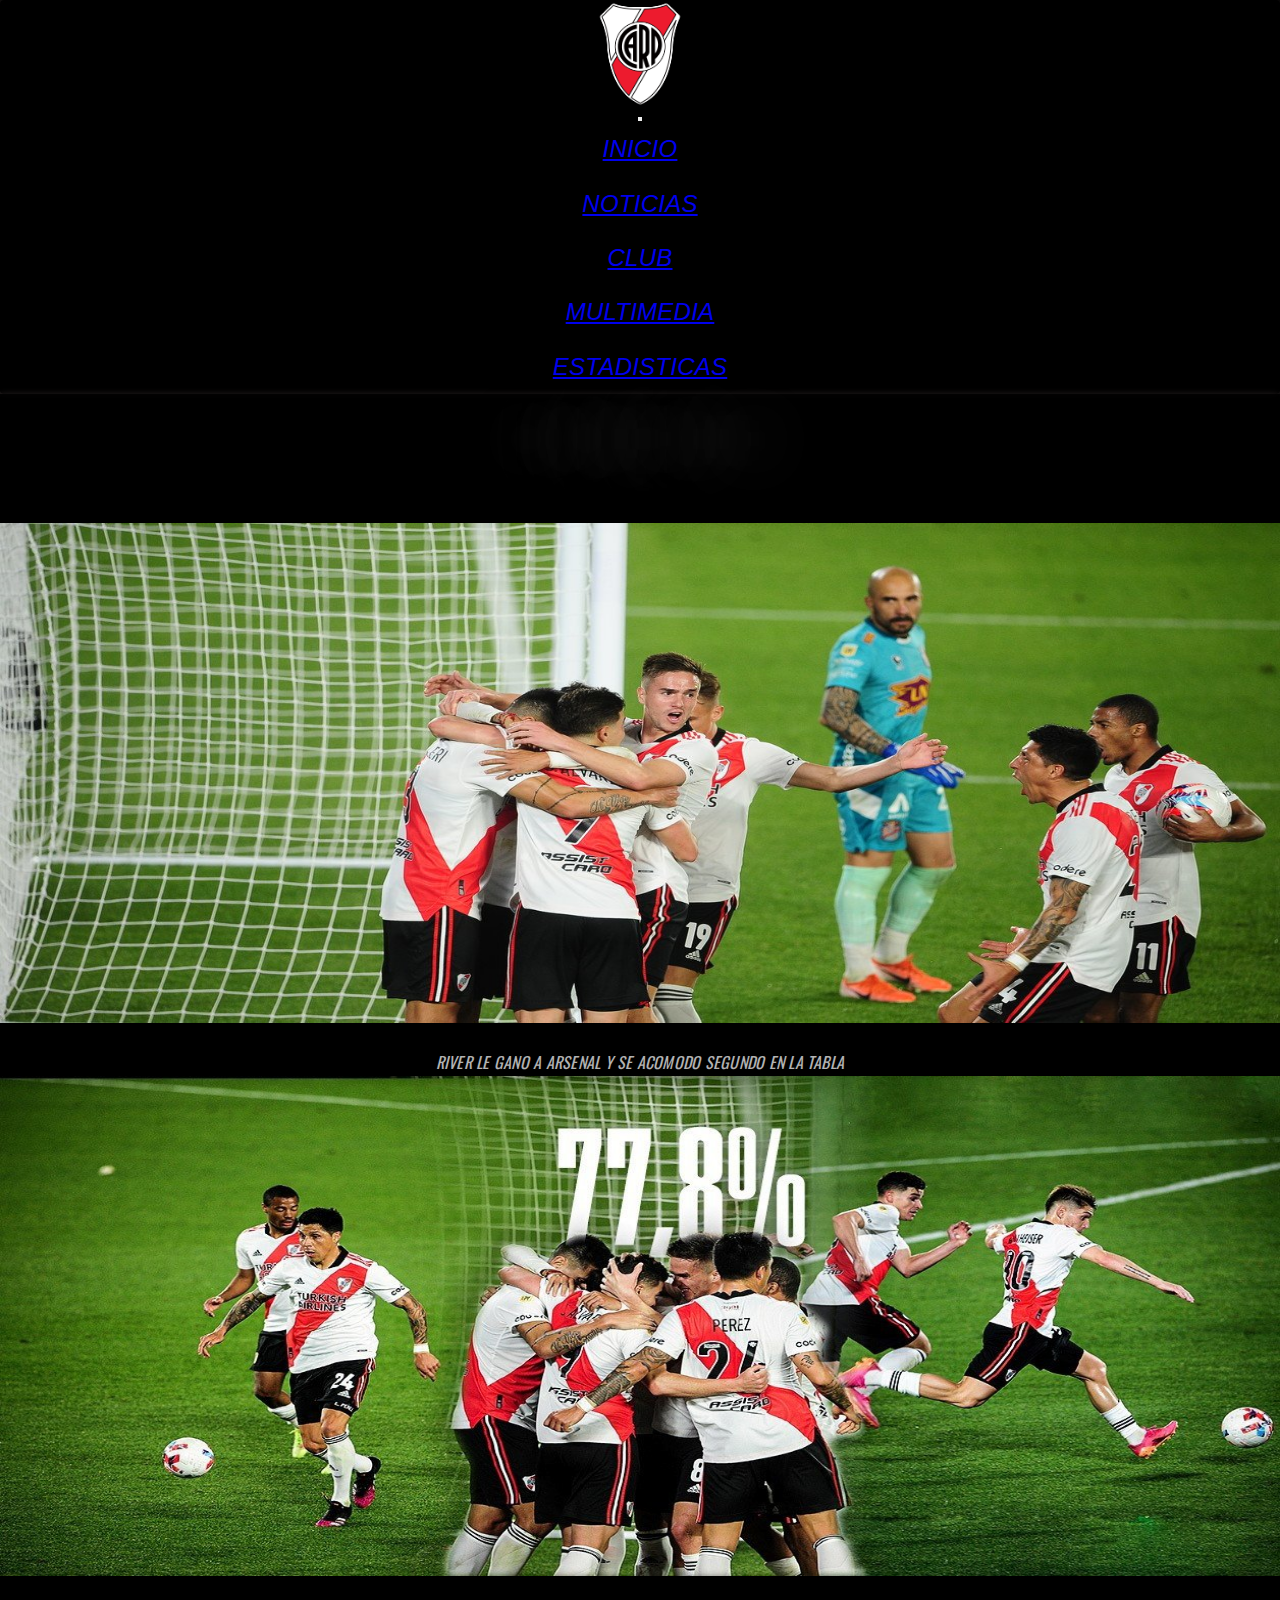
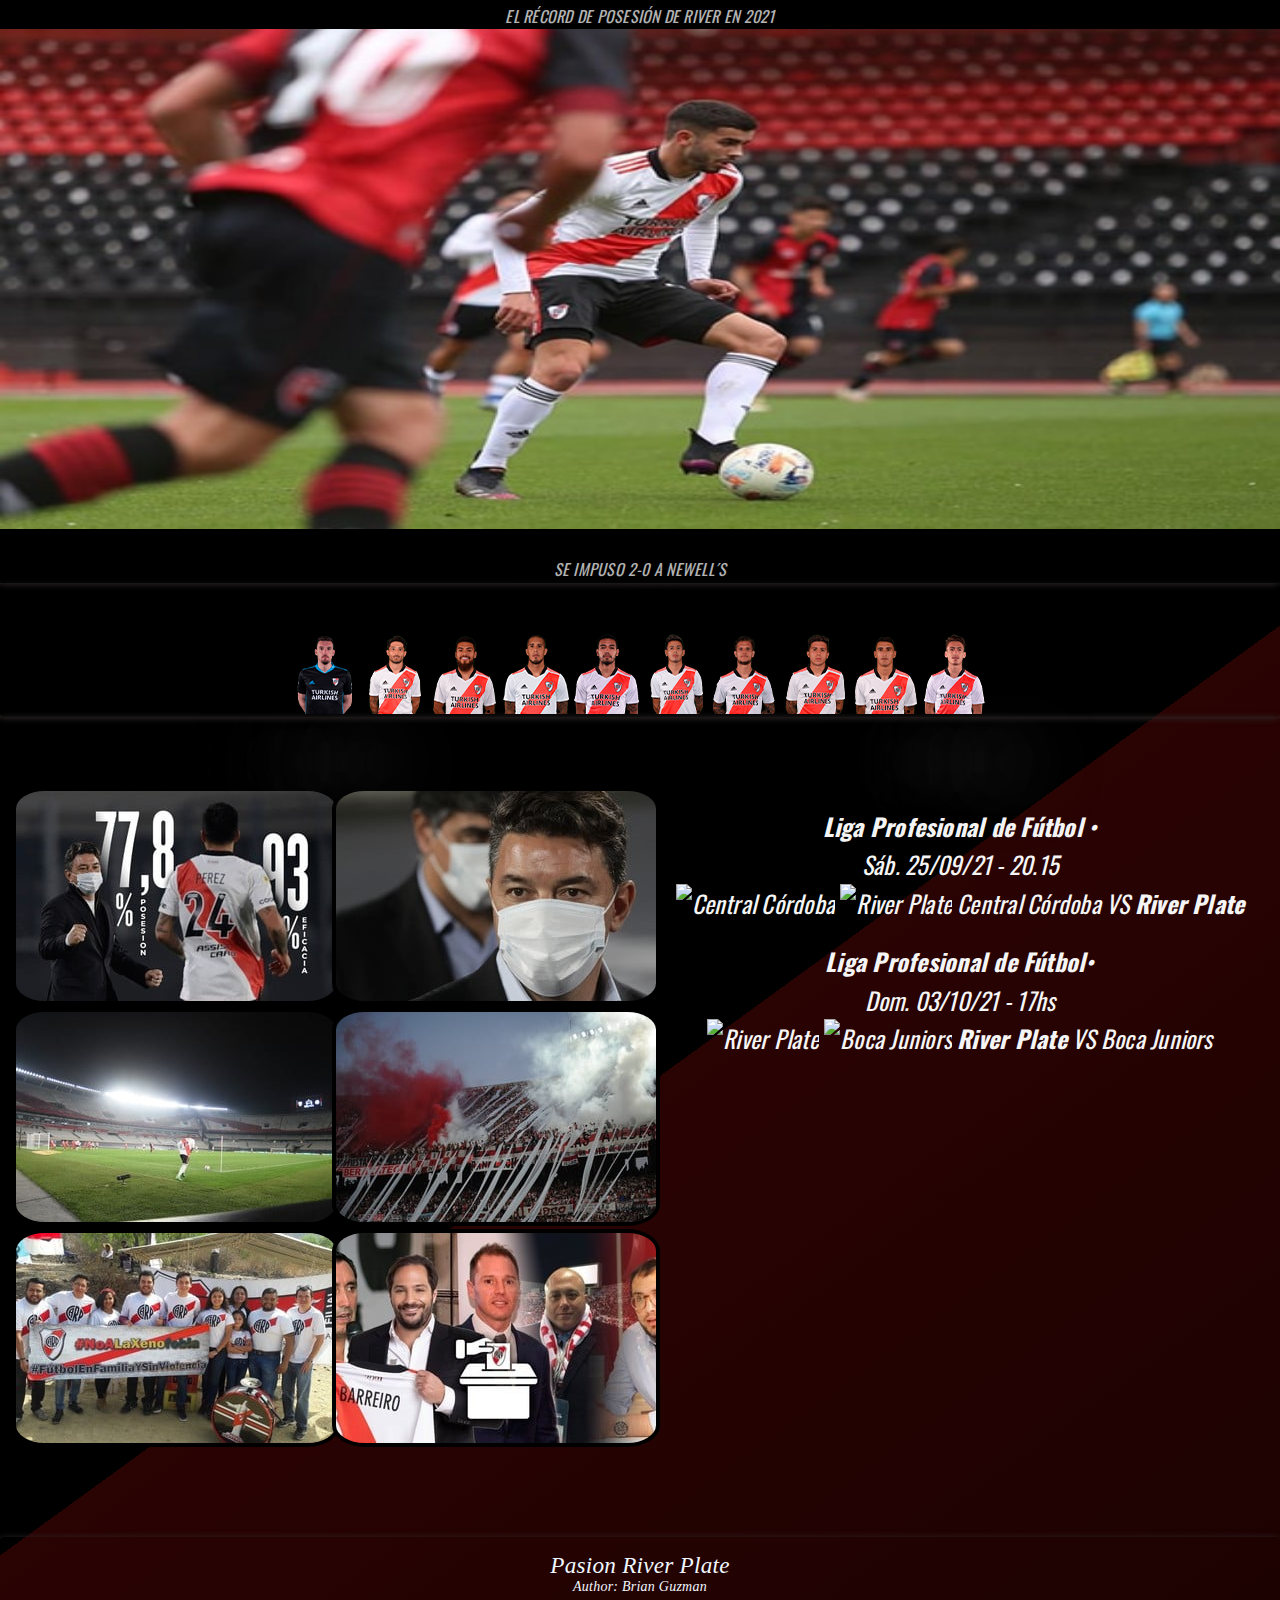
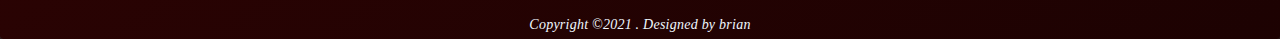
==== commit 9eff52d5: "primer commit de la rama: cambio de titulosr" ====
--- a/index.html
+++ b/index.html
@@ -49,7 +49,10 @@
 		</nav>
 	</header> 
 <main>
-		<h1 class="titulo__color">Bienvenidos Amigo/a millo</h1>
+	<div class="titulo">
+		<h1 class="titulo__color">Bienvenido Millo</h1>
+	</div>
+
 		<div class="scanlines"></div>
 		<div id="demo" class="carousel slide" data-ride="carousel">
 			<ul class="carousel-indicators">
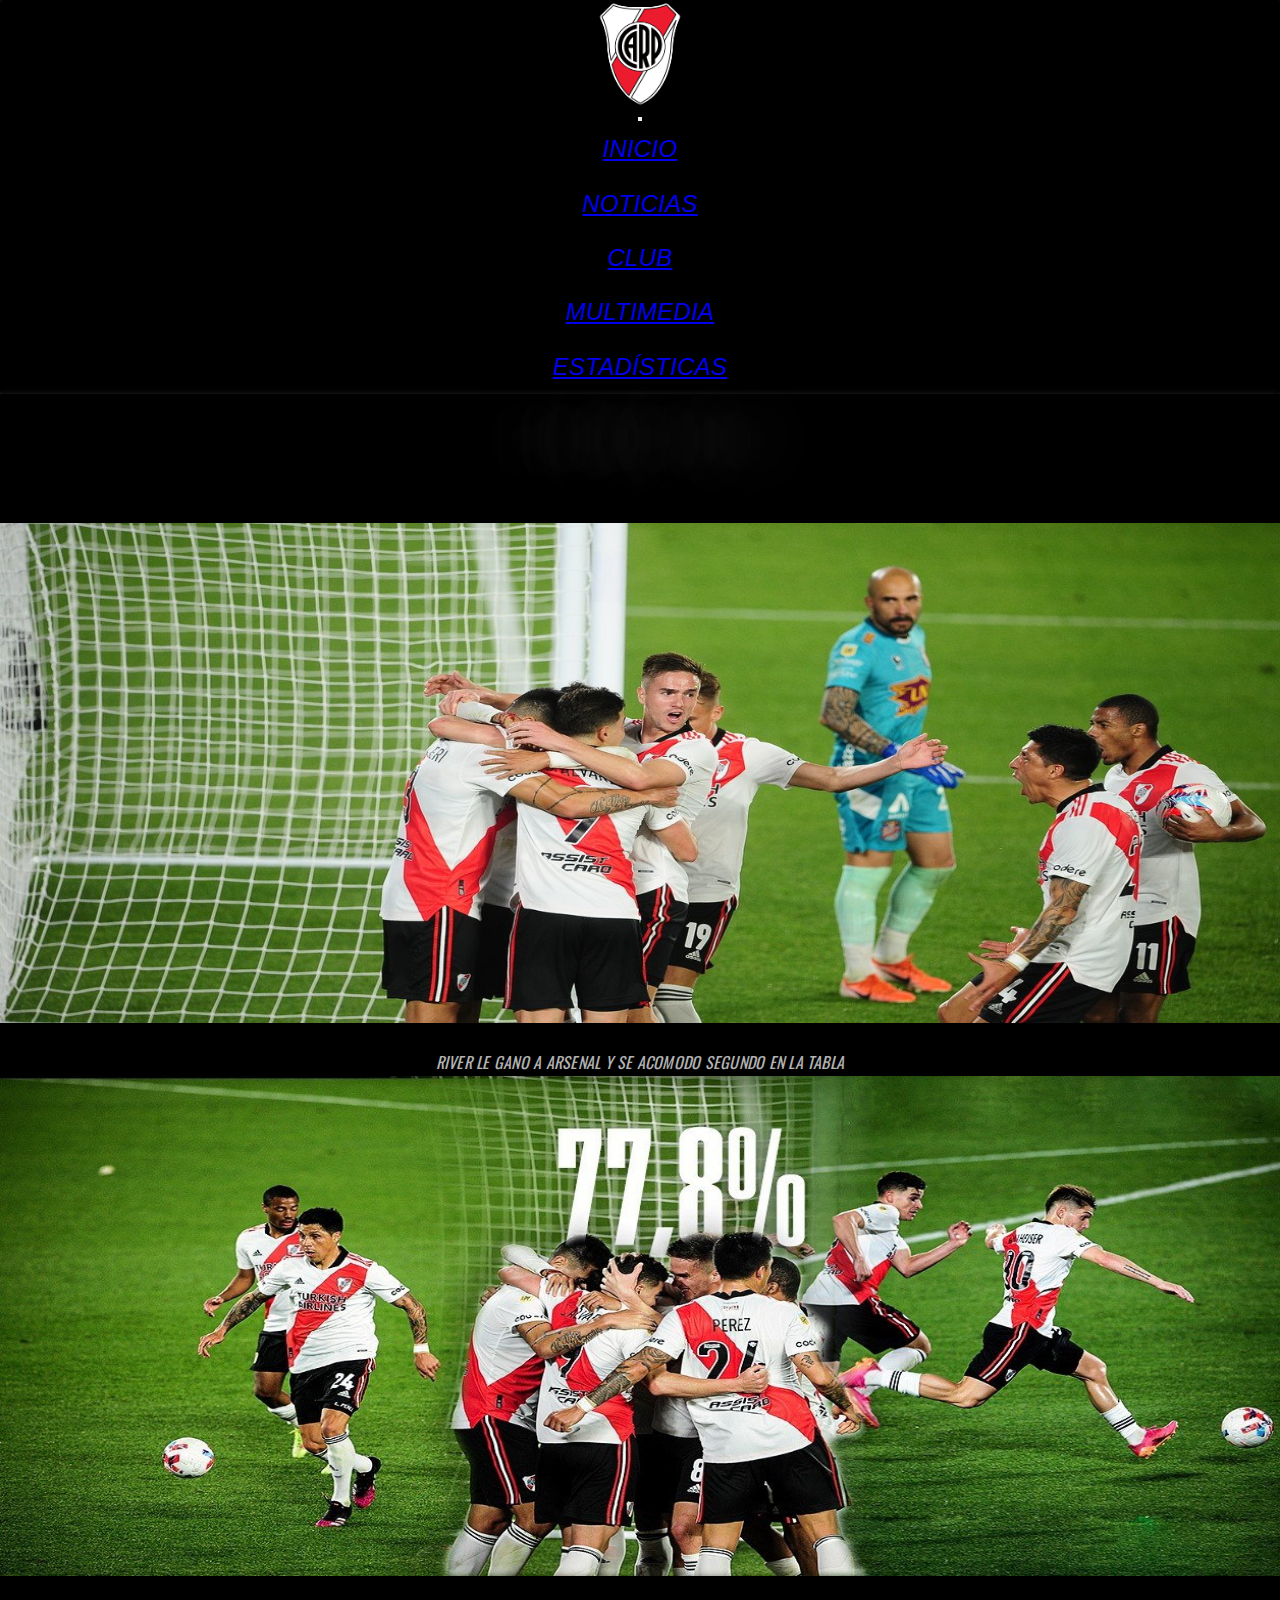
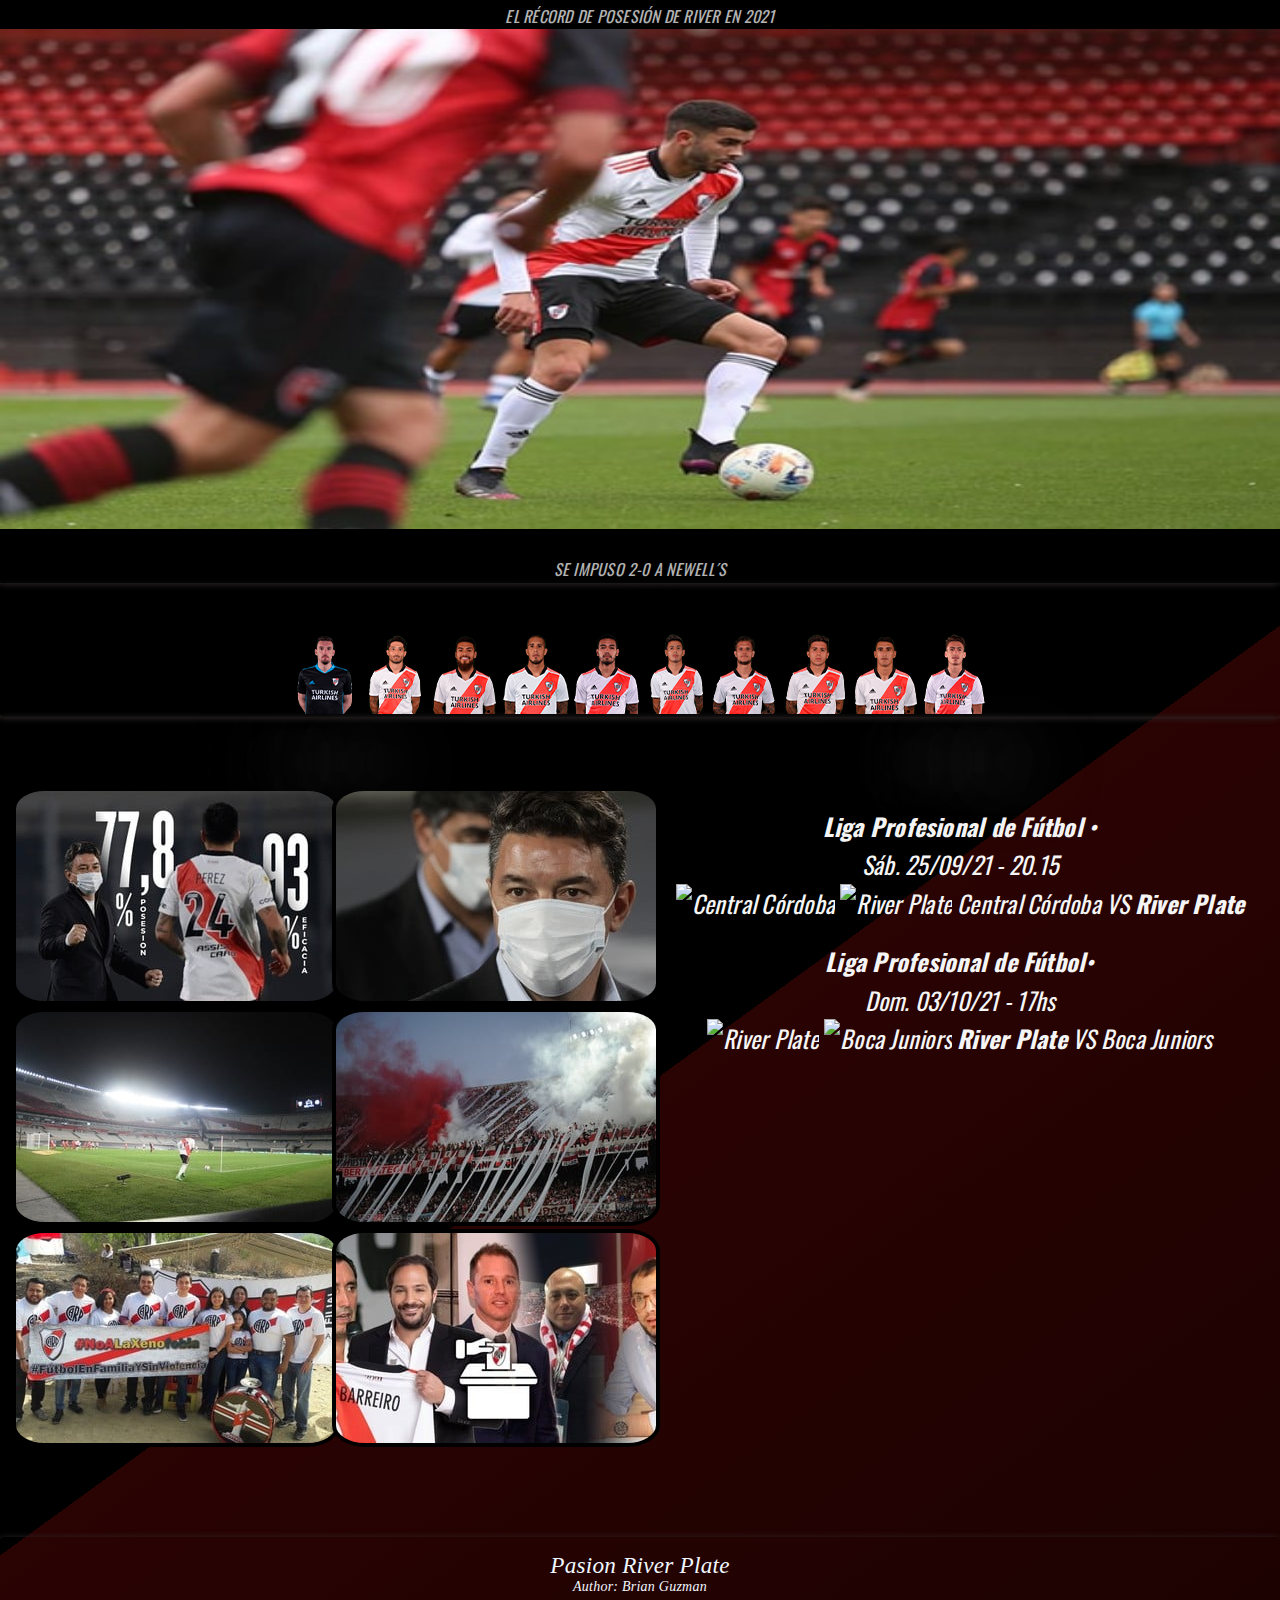
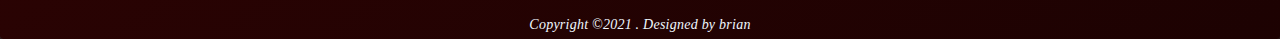
==== commit 484ff7dd: "segundo commit:Arreglo de ortografía en todos los html" ====
--- a/index.html
+++ b/index.html
@@ -5,8 +5,8 @@
     <meta http-equiv="X-UA-Compatible" content="IE=edge">
     <meta name="viewport" content="width=device-width, initial-scale=1.0">
 	<meta name="viewport" content="width=device-width, user-scalable=no, initial-scale=1.0, maximum-scale=1.0, minimum-scale=1.0">
-	<meta name="description" content="Bienvenidos a Pasion River Plate con las ultimas noticias del equipo , con quien juega , sus jugadores y cuerpo tecnico. Historia, fotos, videos y toda la informacion">
-	<meta name="keywords" content="River plate, Noticias, Partidos, jugadores, refuerzos, gallardo, historia, estadísticas, copa libertadores, fotos, videos ">
+	<meta name="description" content="Bienvenidos a Pasión River Plate con las últimas noticias del equipo, con quien juega, sus jugadores y cuerpo técnico. Historia, fotos, videos y toda la información">
+	<meta name="keywords" content="River plate, Noticias, Partidos, jugadores, refuerzos, gallardo, historia, estadísticas, copa libertadores, fotos, videos">
 	<title>Pasion River Plate</title>
 	<script src="https://kit.fontawesome.com/2e8c46f416.js" crossorigin="anonymous"></script>
 	<link rel="shortcut icon" href="img/logo river 2.png">
@@ -21,7 +21,7 @@
 <body class="grid-container">
 	<header>
 		<nav class="navbar navbar-expand-md bg-dark navbar-dark">
-			<a class="navbar-brand" href="404.html"><img class="title__img" src="img/logo-river.png"></a>
+			<a class="navbar-brand" href="index.html"><img class="title__img" src="img/logo-river.png"></a>
 			<div class="scanlines"></div>
 		<button class="navbar-toggler" type="button" data-toggle="collapse" data-target="#collapsibleNavbar">
 			<span class="navbar-toggler-icon"></span>
@@ -42,7 +42,7 @@
 					<a class="nav-link" href="multimedia.html">MULTIMEDIA</a>
 				</li>    
 				<li class="nav-item">
-					<a class="nav-link" href="estadisticas.html">ESTADISTICAS</a>
+					<a class="nav-link" href="estadisticas.html">ESTADÍSTICAS</a>
 				</li>        
 			</ul>
 			</div>    
@@ -101,7 +101,7 @@
 		<li ><img src="img/maidana.png" alt="Jonatan Maidana"></li>
 		<li ><img src="img/martinez.png" alt="Héctor David Martínez"></li>
 		<li ><img src="img/angileri.png" alt="Fabrizio Angileri"></li>
-		<li ><img src="img/zuculini.png" alt="Fabrizio Angileri"></li>
+		<li ><img src="img/zuculini.png" alt="Bruno Zuculini"></li>
 		<li ><img src="img/fernandez.png" alt="Enzo Fernández"></li>
 		<li ><img src="img/matias-suarez.png" alt="Matías Suárez"></li>
 		<li ><img src="img/romero.png" alt="Braian Romero"></li>
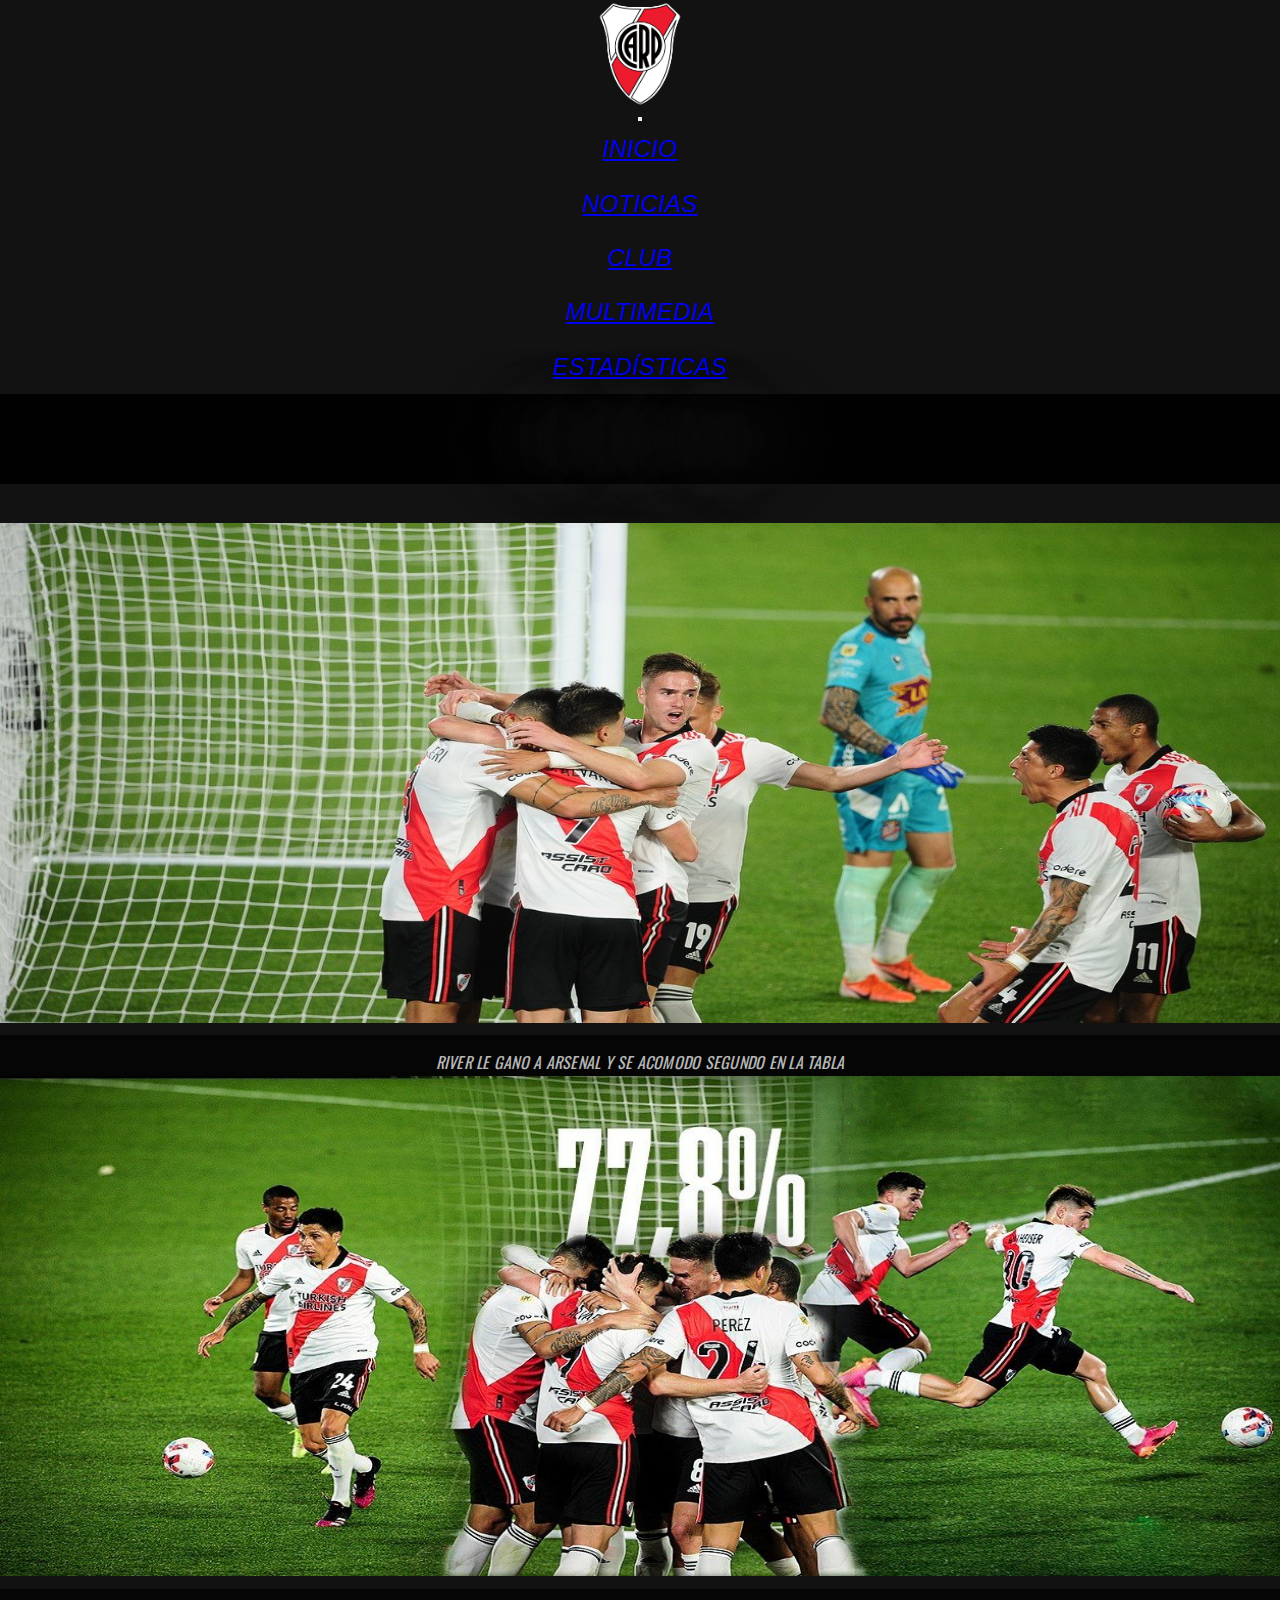
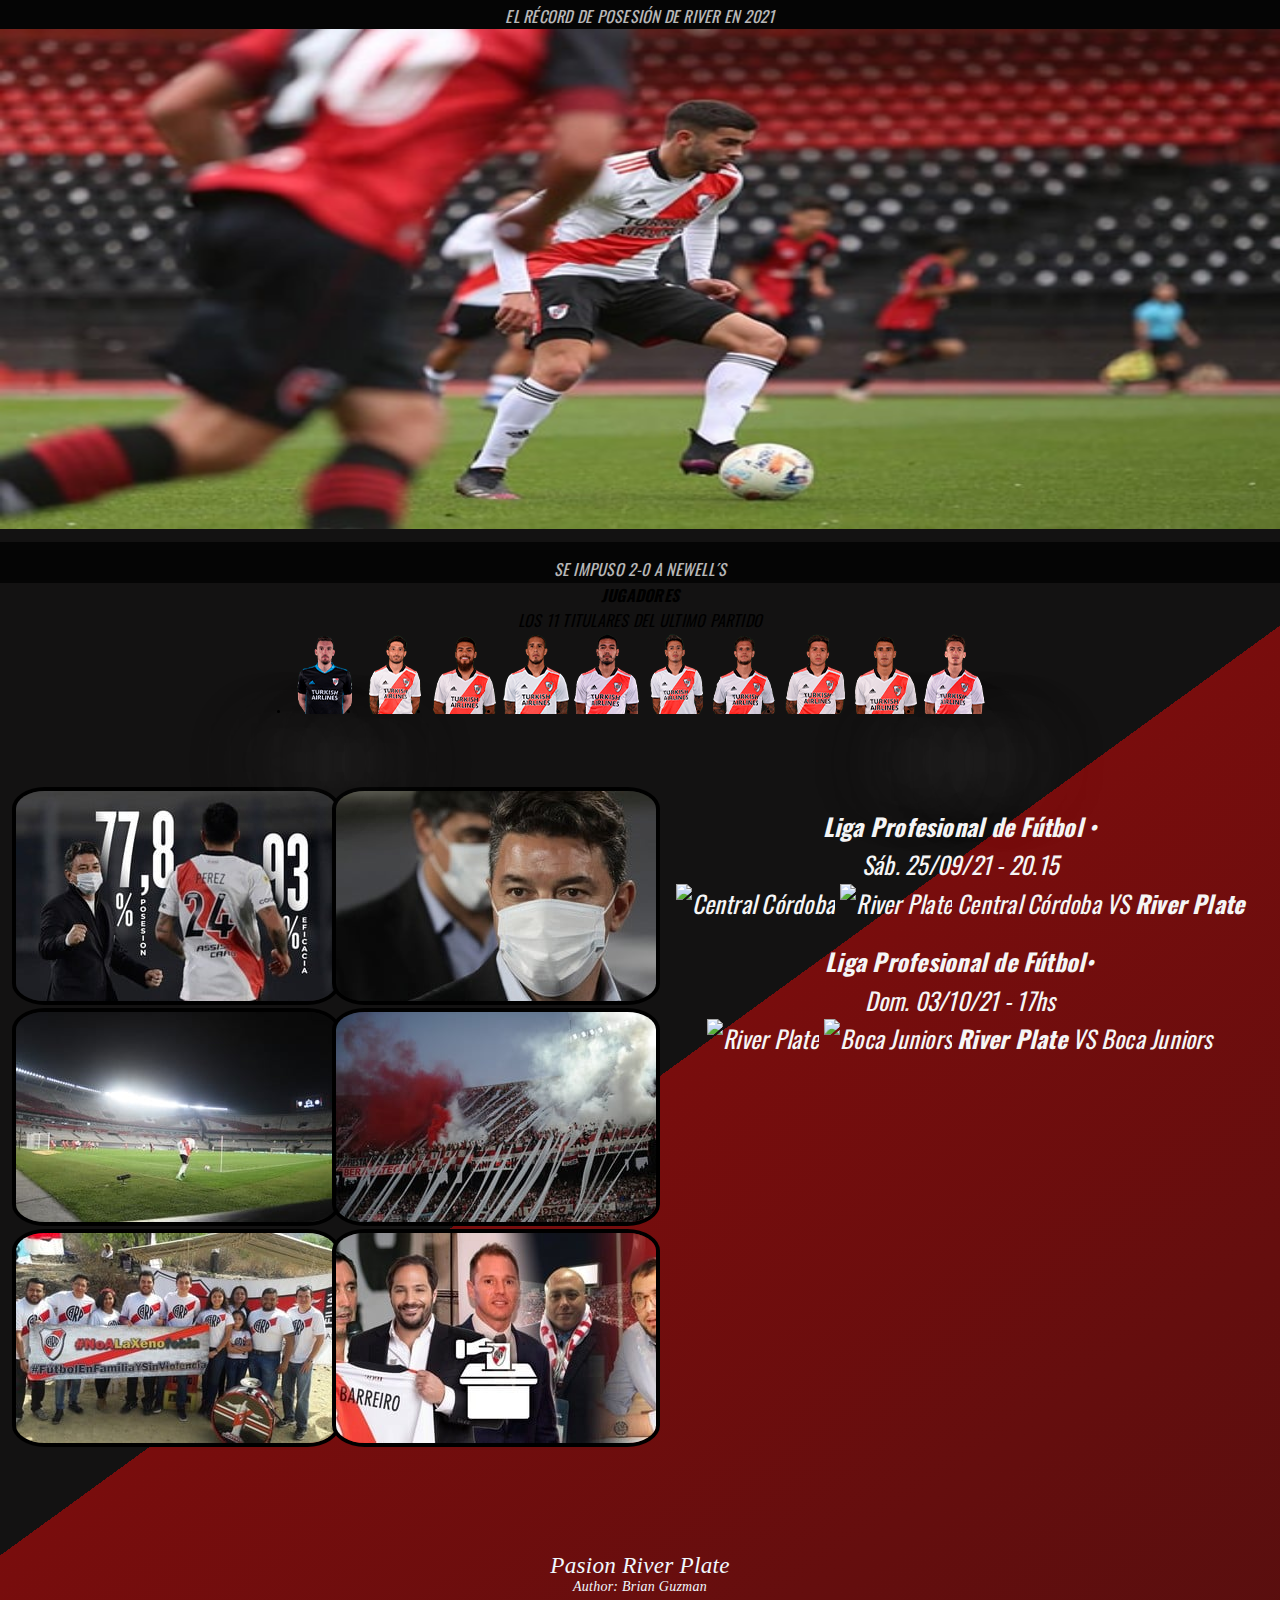
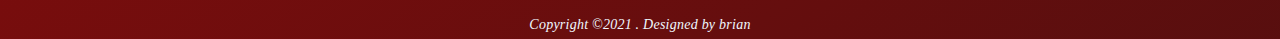
==== commit ec659e3a: "Cuarto commit: Agregando comentarios a todo el proyecto" ====
--- a/index.html
+++ b/index.html
@@ -18,15 +18,19 @@
 <link href='https://fonts.googleapis.com/css?family=Oswald' rel='stylesheet' type='text/css'>
 <link rel="stylesheet" href="./estilos/main.css">
 </head>
+<!--arranca el body-->
 <body class="grid-container">
 	<header>
+		<!--logo-->
 		<nav class="navbar navbar-expand-md bg-dark navbar-dark">
 			<a class="navbar-brand" href="index.html"><img class="title__img" src="img/logo-river.png"></a>
 			<div class="scanlines"></div>
+			<!--boton de menu desplegable-->
 		<button class="navbar-toggler" type="button" data-toggle="collapse" data-target="#collapsibleNavbar">
 			<span class="navbar-toggler-icon"></span>
 			</button>
 		</div>
+		<!--nav-->
 		<div class="collapse navbar-collapse" id="collapsibleNavbar">
 			<ul class="navbar-nav">
 				<li class="nav-item">
@@ -49,11 +53,12 @@
 		</nav>
 	</header> 
 <main>
+    <!--titulo h1-->
 	<div class="titulo">
 		<h1 class="titulo__color">Bienvenido Millo</h1>
 	</div>
-
-		<div class="scanlines"></div>
+	<!--carousel principal-->
+    <div class="scanlines"></div>
 		<div id="demo" class="carousel slide" data-ride="carousel">
 			<ul class="carousel-indicators">
 			<li data-target="#demo" data-slide-to="0" class="active"></li>
@@ -91,6 +96,7 @@
 	</a>
 	</div>
 </main>
+<!--section de jugadores -->
 <article class="jugadores">
 	<h2 class="jugadores__titulo">JUGADORES</h2>
 	<span class="jugadores__titulo">LOS 11 TITULARES DEL ULTIMO PARTIDO</span>
@@ -107,37 +113,32 @@
 		<li ><img src="img/romero.png" alt="Braian Romero"></li>
 		</ul>
 </article>
-	
-	<section class="section-index">
-		<article class="article">
+	<!--section de noticias-->
+<section class="section-index">
+<article class="article">
 		<h2 class="titulo__color">Noticias</h2>
-		<div class="article__column">
+	<div class="article__column">
 		<a title="Los numeros de Enzo Perez" href="https://www.ole.com.ar/river-plate/gallardo-enzo-perez-river-depende-juego_0_nnIThF7yY.html"><img class="article__img" src="img/noticia-index1.jpg"></a>
-		</div>
-		<div class="article__column">
+	</div>
+	<div class="article__column">
 		<a title="Sumar, sumar y sumar" href="https://www.ole.com.ar/opinion/river-1-arsenal-0_0_wcJRcM3NL.html"><img class="article__img" src="img/noticia-index2.jpg"></a>
-		</div>
-		<div class="article__column">
+	</div>
+	<div class="article__column">
 		<a title="¿Con qué Monumental se van a encontrar los hinchas de River?" href="https://www.ole.com.ar/river-plate/monumental-hinchas-river_0_hQ5jmz0Qc.html"><img class="article__img" src="img/noticia-index3.jpg"></a>
-		</div>
-		<div class="article__column">
+	</div>
+	<div class="article__column">
 		<a title="River, Preparado para recibir al menos a 36.027 hinchas" href="https://www.ole.com.ar/river-plate/river-preparado-recibir-hinchas-super_0_Sl31qk3s7.html"><img class="article__img" src="img/noticia-index4.jpg"></a>
-		</div>
-		<div class="article__column">
+	</div>
+	<div class="article__column">
 		<a title="El grito contra la xenofobia" href="https://www.ole.com.ar/river-plate/xenofobia-filial-oficial-river-bolivia_0_lcFnTM1ID.html"><img class="article__img" src="img/noticia-index5.jpg"></a>
-		</div>
-		<div class="article__column">
+	</div>
+	<div class="article__column">
 		<a title="Las elecciones en River" href="https://www.ole.com.ar/river-plate/river-elecciones-brito-caselli-barreiro_0_2dfammGGN.html"><img class="article__img" src="img/noticia-index6.jpg"></a>
 	</div>
 </article>
-	
-	
-	
-		
-	<aside class="aside" class="col-lg-4 visible-lg">
-	
+	<!--section aside con los partidos-->
+    <aside class="aside" class="col-lg-4 visible-lg">
 	<h2 class="titulo__color">Partidos</h2>
-		
 	<div class="divisor hidden-md" ></div> 
 	<div class="aside__parrafo" >
 	<p style="margin-top:20px;"><strong>Liga Profesional de Fútbol</strong> <i>•</i></p> 
@@ -146,28 +147,22 @@
 	<span><img src="https://www.cariverplate.com.ar/imagenes/equipos/2019-07/133-central-cordoba-se.png" alt="Central Córdoba"></span>
 	<span><img src="https://www.cariverplate.com.ar/images/escudo-river.png" alt="River Plate"></span>
 	<span class="aside__parrafo">Central Córdoba VS <strong>River Plate</strong></span>
-		</div>
-	
+	</div>
 	<div class="enlaces doble clearfix" bis_skin_checked="1">
-		</div>
-		
-	
+	</div>
 	<div class="divisor hidden-md" bis_skin_checked="1"></div> 
-	
 	<p style="margin-top:20px;"><strong>Liga Profesional de Fútbol</strong><i>•</i></p>
 	<p> Dom. 03/10/21 - 17hs</p>
 	<div class="partidos__escudos" bis_skin_checked="1">
 	<span><img src="https://www.cariverplate.com.ar/images/escudo-river.png" alt="River Plate"></span>
 	<span><img src="https://www.cariverplate.com.ar/imagenes/equipos/2020-12/2-boca-ok.png" alt="Boca Juniors"></span>  
 	<span class="partidos__parrafo"><strong>River Plate</strong> VS Boca Juniors</span>
-		</div>
+	</div>
 	<div class="enlaces doble clearfix">
-		
-		</div>
-		</div>
+	</div>
+	</div>
 	</aside>
-		</section>
-		
+	</section>
 	<!-- footer section -->
 	<div class="footer">
 		<footer>
@@ -190,7 +185,6 @@
 
 <!-- Option 1: Bootstrap Bundle with Popper -->
 <script src="https://cdn.jsdelivr.net/npm/bootstrap@5.1.1/dist/js/bootstrap.bundle.min.js" integrity="sha384-/bQdsTh/da6pkI1MST/rWKFNjaCP5gBSY4sEBT38Q/9RBh9AH40zEOg7Hlq2THRZ" crossorigin="anonymous"></script>
-
 <script src="https://ajax.googleapis.com/ajax/libs/jquery/3.5.1/jquery.min.js"></script>
 <script src="https://cdnjs.cloudflare.com/ajax/libs/popper.js/1.16.0/umd/popper.min.js"></script>
 <script src="https://maxcdn.bootstrapcdn.com/bootstrap/4.5.2/js/bootstrap.min.js"></script>
--- a/estilos/main.css
+++ b/estilos/main.css
@@ -46,25 +46,23 @@
 /*index*/
 /*grid*/
 .grid-container > * {
-  -webkit-box-shadow: -1px 1px 7px 0px #312a2a;
-          box-shadow: -1px 1px 7px 0px #312a2a;
   border-radius: 4px;
   text-align: center;
 }
 
 .grid-container {
   background: #070606;
-  background: linear-gradient(324deg, black 20%, #2a0303 60%, black 20%);
+  background: linear-gradient(324deg, #131212 20%, #790d0d 60%, #131212 20%);
   background-size: 500%;
   -webkit-animation: fanimado 5s infinite;
           animation: fanimado 5s infinite;
-      grid-template-areas: "header"
-"navbar"
-"main"
-"article"
-"sidebar"
-"aside"
-"footer";
+      grid-template-areas: "header"+ "navbar"+ "main"+ "article"+ "sidebar"+ "aside"+ "footer";
 }
 
 /*navegable*/
@@ -183,501 +181,501 @@
 
 @-webkit-keyframes noise-1 {
   3.33333% {
-    -webkit-clip-path: inset(78px 0 23px 0);
-            clip-path: inset(78px 0 23px 0);
+    -webkit-clip-path: inset(56px 0 30px 0);
+            clip-path: inset(56px 0 30px 0);
   }
   6.66667% {
-    -webkit-clip-path: inset(25px 0 73px 0);
-            clip-path: inset(25px 0 73px 0);
+    -webkit-clip-path: inset(58px 0 22px 0);
+            clip-path: inset(58px 0 22px 0);
   }
   10% {
-    -webkit-clip-path: inset(84px 0 12px 0);
-            clip-path: inset(84px 0 12px 0);
+    -webkit-clip-path: inset(20px 0 1px 0);
+            clip-path: inset(20px 0 1px 0);
   }
   13.33333% {
-    -webkit-clip-path: inset(15px 0 41px 0);
-            clip-path: inset(15px 0 41px 0);
+    -webkit-clip-path: inset(90px 0 10px 0);
+            clip-path: inset(90px 0 10px 0);
   }
   16.66667% {
-    -webkit-clip-path: inset(33px 0 53px 0);
-            clip-path: inset(33px 0 53px 0);
+    -webkit-clip-path: inset(5px 0 9px 0);
+            clip-path: inset(5px 0 9px 0);
   }
   20% {
+    -webkit-clip-path: inset(27px 0 22px 0);
+            clip-path: inset(27px 0 22px 0);
+  }
+  23.33333% {
+    -webkit-clip-path: inset(28px 0 20px 0);
+            clip-path: inset(28px 0 20px 0);
+  }
+  26.66667% {
+    -webkit-clip-path: inset(82px 0 5px 0);
+            clip-path: inset(82px 0 5px 0);
+  }
+  30% {
+    -webkit-clip-path: inset(24px 0 25px 0);
+            clip-path: inset(24px 0 25px 0);
+  }
+  33.33333% {
+    -webkit-clip-path: inset(2px 0 93px 0);
+            clip-path: inset(2px 0 93px 0);
+  }
+  36.66667% {
+    -webkit-clip-path: inset(22px 0 48px 0);
+            clip-path: inset(22px 0 48px 0);
+  }
+  40% {
+    -webkit-clip-path: inset(56px 0 35px 0);
+            clip-path: inset(56px 0 35px 0);
+  }
+  43.33333% {
+    -webkit-clip-path: inset(82px 0 18px 0);
+            clip-path: inset(82px 0 18px 0);
+  }
+  46.66667% {
+    -webkit-clip-path: inset(38px 0 54px 0);
+            clip-path: inset(38px 0 54px 0);
+  }
+  50% {
+    -webkit-clip-path: inset(61px 0 16px 0);
+            clip-path: inset(61px 0 16px 0);
+  }
+  53.33333% {
+    -webkit-clip-path: inset(30px 0 53px 0);
+            clip-path: inset(30px 0 53px 0);
+  }
+  56.66667% {
+    -webkit-clip-path: inset(96px 0 3px 0);
+            clip-path: inset(96px 0 3px 0);
+  }
+  60% {
+    -webkit-clip-path: inset(58px 0 32px 0);
+            clip-path: inset(58px 0 32px 0);
+  }
+  63.33333% {
+    -webkit-clip-path: inset(31px 0 56px 0);
+            clip-path: inset(31px 0 56px 0);
+  }
+  66.66667% {
+    -webkit-clip-path: inset(28px 0 68px 0);
+            clip-path: inset(28px 0 68px 0);
+  }
+  70% {
+    -webkit-clip-path: inset(47px 0 21px 0);
+            clip-path: inset(47px 0 21px 0);
+  }
+  73.33333% {
+    -webkit-clip-path: inset(64px 0 4px 0);
+            clip-path: inset(64px 0 4px 0);
+  }
+  76.66667% {
+    -webkit-clip-path: inset(7px 0 49px 0);
+            clip-path: inset(7px 0 49px 0);
+  }
+  80% {
+    -webkit-clip-path: inset(21px 0 15px 0);
+            clip-path: inset(21px 0 15px 0);
+  }
+  83.33333% {
+    -webkit-clip-path: inset(69px 0 29px 0);
+            clip-path: inset(69px 0 29px 0);
+  }
+  86.66667% {
+    -webkit-clip-path: inset(16px 0 9px 0);
+            clip-path: inset(16px 0 9px 0);
+  }
+  90% {
+    -webkit-clip-path: inset(37px 0 14px 0);
+            clip-path: inset(37px 0 14px 0);
+  }
+  93.33333% {
+    -webkit-clip-path: inset(15px 0 80px 0);
+            clip-path: inset(15px 0 80px 0);
+  }
+  96.66667% {
+    -webkit-clip-path: inset(38px 0 20px 0);
+            clip-path: inset(38px 0 20px 0);
+  }
+  100% {
+    -webkit-clip-path: inset(23px 0 9px 0);
+            clip-path: inset(23px 0 9px 0);
+  }
+}
+
+@keyframes noise-1 {
+  3.33333% {
+    -webkit-clip-path: inset(56px 0 30px 0);
+            clip-path: inset(56px 0 30px 0);
+  }
+  6.66667% {
+    -webkit-clip-path: inset(58px 0 22px 0);
+            clip-path: inset(58px 0 22px 0);
+  }
+  10% {
+    -webkit-clip-path: inset(20px 0 1px 0);
+            clip-path: inset(20px 0 1px 0);
+  }
+  13.33333% {
+    -webkit-clip-path: inset(90px 0 10px 0);
+            clip-path: inset(90px 0 10px 0);
+  }
+  16.66667% {
+    -webkit-clip-path: inset(5px 0 9px 0);
+            clip-path: inset(5px 0 9px 0);
+  }
+  20% {
+    -webkit-clip-path: inset(27px 0 22px 0);
+            clip-path: inset(27px 0 22px 0);
+  }
+  23.33333% {
+    -webkit-clip-path: inset(28px 0 20px 0);
+            clip-path: inset(28px 0 20px 0);
+  }
+  26.66667% {
+    -webkit-clip-path: inset(82px 0 5px 0);
+            clip-path: inset(82px 0 5px 0);
+  }
+  30% {
+    -webkit-clip-path: inset(24px 0 25px 0);
+            clip-path: inset(24px 0 25px 0);
+  }
+  33.33333% {
+    -webkit-clip-path: inset(2px 0 93px 0);
+            clip-path: inset(2px 0 93px 0);
+  }
+  36.66667% {
+    -webkit-clip-path: inset(22px 0 48px 0);
+            clip-path: inset(22px 0 48px 0);
+  }
+  40% {
+    -webkit-clip-path: inset(56px 0 35px 0);
+            clip-path: inset(56px 0 35px 0);
+  }
+  43.33333% {
+    -webkit-clip-path: inset(82px 0 18px 0);
+            clip-path: inset(82px 0 18px 0);
+  }
+  46.66667% {
+    -webkit-clip-path: inset(38px 0 54px 0);
+            clip-path: inset(38px 0 54px 0);
+  }
+  50% {
+    -webkit-clip-path: inset(61px 0 16px 0);
+            clip-path: inset(61px 0 16px 0);
+  }
+  53.33333% {
+    -webkit-clip-path: inset(30px 0 53px 0);
+            clip-path: inset(30px 0 53px 0);
+  }
+  56.66667% {
+    -webkit-clip-path: inset(96px 0 3px 0);
+            clip-path: inset(96px 0 3px 0);
+  }
+  60% {
+    -webkit-clip-path: inset(58px 0 32px 0);
+            clip-path: inset(58px 0 32px 0);
+  }
+  63.33333% {
+    -webkit-clip-path: inset(31px 0 56px 0);
+            clip-path: inset(31px 0 56px 0);
+  }
+  66.66667% {
+    -webkit-clip-path: inset(28px 0 68px 0);
+            clip-path: inset(28px 0 68px 0);
+  }
+  70% {
+    -webkit-clip-path: inset(47px 0 21px 0);
+            clip-path: inset(47px 0 21px 0);
+  }
+  73.33333% {
+    -webkit-clip-path: inset(64px 0 4px 0);
+            clip-path: inset(64px 0 4px 0);
+  }
+  76.66667% {
+    -webkit-clip-path: inset(7px 0 49px 0);
+            clip-path: inset(7px 0 49px 0);
+  }
+  80% {
+    -webkit-clip-path: inset(21px 0 15px 0);
+            clip-path: inset(21px 0 15px 0);
+  }
+  83.33333% {
+    -webkit-clip-path: inset(69px 0 29px 0);
+            clip-path: inset(69px 0 29px 0);
+  }
+  86.66667% {
+    -webkit-clip-path: inset(16px 0 9px 0);
+            clip-path: inset(16px 0 9px 0);
+  }
+  90% {
+    -webkit-clip-path: inset(37px 0 14px 0);
+            clip-path: inset(37px 0 14px 0);
+  }
+  93.33333% {
+    -webkit-clip-path: inset(15px 0 80px 0);
+            clip-path: inset(15px 0 80px 0);
+  }
+  96.66667% {
+    -webkit-clip-path: inset(38px 0 20px 0);
+            clip-path: inset(38px 0 20px 0);
+  }
+  100% {
+    -webkit-clip-path: inset(23px 0 9px 0);
+            clip-path: inset(23px 0 9px 0);
+  }
+}
+
+@-webkit-keyframes noise-2 {
+  0% {
+    -webkit-clip-path: inset(15px 0 37px 0);
+            clip-path: inset(15px 0 37px 0);
+  }
+  3.33333% {
+    -webkit-clip-path: inset(84px 0 9px 0);
+            clip-path: inset(84px 0 9px 0);
+  }
+  6.66667% {
+    -webkit-clip-path: inset(83px 0 10px 0);
+            clip-path: inset(83px 0 10px 0);
+  }
+  10% {
+    -webkit-clip-path: inset(35px 0 25px 0);
+            clip-path: inset(35px 0 25px 0);
+  }
+  13.33333% {
+    -webkit-clip-path: inset(22px 0 21px 0);
+            clip-path: inset(22px 0 21px 0);
+  }
+  16.66667% {
+    -webkit-clip-path: inset(93px 0 4px 0);
+            clip-path: inset(93px 0 4px 0);
+  }
+  20% {
+    -webkit-clip-path: inset(32px 0 46px 0);
+            clip-path: inset(32px 0 46px 0);
+  }
+  23.33333% {
+    -webkit-clip-path: inset(73px 0 2px 0);
+            clip-path: inset(73px 0 2px 0);
+  }
+  26.66667% {
+    -webkit-clip-path: inset(14px 0 36px 0);
+            clip-path: inset(14px 0 36px 0);
+  }
+  30% {
+    -webkit-clip-path: inset(78px 0 19px 0);
+            clip-path: inset(78px 0 19px 0);
+  }
+  33.33333% {
+    -webkit-clip-path: inset(50px 0 12px 0);
+            clip-path: inset(50px 0 12px 0);
+  }
+  36.66667% {
+    -webkit-clip-path: inset(95px 0 4px 0);
+            clip-path: inset(95px 0 4px 0);
+  }
+  40% {
+    -webkit-clip-path: inset(66px 0 14px 0);
+            clip-path: inset(66px 0 14px 0);
+  }
+  43.33333% {
+    -webkit-clip-path: inset(41px 0 59px 0);
+            clip-path: inset(41px 0 59px 0);
+  }
+  46.66667% {
+    -webkit-clip-path: inset(90px 0 1px 0);
+            clip-path: inset(90px 0 1px 0);
+  }
+  50% {
+    -webkit-clip-path: inset(40px 0 42px 0);
+            clip-path: inset(40px 0 42px 0);
+  }
+  53.33333% {
+    -webkit-clip-path: inset(67px 0 17px 0);
+            clip-path: inset(67px 0 17px 0);
+  }
+  56.66667% {
+    -webkit-clip-path: inset(89px 0 9px 0);
+            clip-path: inset(89px 0 9px 0);
+  }
+  60% {
+    -webkit-clip-path: inset(45px 0 40px 0);
+            clip-path: inset(45px 0 40px 0);
+  }
+  63.33333% {
     -webkit-clip-path: inset(90px 0 2px 0);
             clip-path: inset(90px 0 2px 0);
   }
+  66.66667% {
+    -webkit-clip-path: inset(15px 0 55px 0);
+            clip-path: inset(15px 0 55px 0);
+  }
+  70% {
+    -webkit-clip-path: inset(65px 0 3px 0);
+            clip-path: inset(65px 0 3px 0);
+  }
+  73.33333% {
+    -webkit-clip-path: inset(86px 0 13px 0);
+            clip-path: inset(86px 0 13px 0);
+  }
+  76.66667% {
+    -webkit-clip-path: inset(79px 0 18px 0);
+            clip-path: inset(79px 0 18px 0);
+  }
+  80% {
+    -webkit-clip-path: inset(31px 0 65px 0);
+            clip-path: inset(31px 0 65px 0);
+  }
+  83.33333% {
+    -webkit-clip-path: inset(7px 0 58px 0);
+            clip-path: inset(7px 0 58px 0);
+  }
+  86.66667% {
+    -webkit-clip-path: inset(68px 0 33px 0);
+            clip-path: inset(68px 0 33px 0);
+  }
+  90% {
+    -webkit-clip-path: inset(46px 0 52px 0);
+            clip-path: inset(46px 0 52px 0);
+  }
+  93.33333% {
+    -webkit-clip-path: inset(16px 0 63px 0);
+            clip-path: inset(16px 0 63px 0);
+  }
+  96.66667% {
+    -webkit-clip-path: inset(75px 0 18px 0);
+            clip-path: inset(75px 0 18px 0);
+  }
+  100% {
+    -webkit-clip-path: inset(11px 0 83px 0);
+            clip-path: inset(11px 0 83px 0);
+  }
+}
+
+@keyframes noise-2 {
+  0% {
+    -webkit-clip-path: inset(15px 0 37px 0);
+            clip-path: inset(15px 0 37px 0);
+  }
+  3.33333% {
+    -webkit-clip-path: inset(84px 0 9px 0);
+            clip-path: inset(84px 0 9px 0);
+  }
+  6.66667% {
+    -webkit-clip-path: inset(83px 0 10px 0);
+            clip-path: inset(83px 0 10px 0);
+  }
+  10% {
+    -webkit-clip-path: inset(35px 0 25px 0);
+            clip-path: inset(35px 0 25px 0);
+  }
+  13.33333% {
+    -webkit-clip-path: inset(22px 0 21px 0);
+            clip-path: inset(22px 0 21px 0);
+  }
+  16.66667% {
+    -webkit-clip-path: inset(93px 0 4px 0);
+            clip-path: inset(93px 0 4px 0);
+  }
+  20% {
+    -webkit-clip-path: inset(32px 0 46px 0);
+            clip-path: inset(32px 0 46px 0);
+  }
   23.33333% {
-    -webkit-clip-path: inset(16px 0 71px 0);
-            clip-path: inset(16px 0 71px 0);
+    -webkit-clip-path: inset(73px 0 2px 0);
+            clip-path: inset(73px 0 2px 0);
   }
   26.66667% {
-    -webkit-clip-path: inset(41px 0 19px 0);
-            clip-path: inset(41px 0 19px 0);
+    -webkit-clip-path: inset(14px 0 36px 0);
+            clip-path: inset(14px 0 36px 0);
   }
   30% {
-    -webkit-clip-path: inset(96px 0 2px 0);
-            clip-path: inset(96px 0 2px 0);
+    -webkit-clip-path: inset(78px 0 19px 0);
+            clip-path: inset(78px 0 19px 0);
   }
   33.33333% {
-    -webkit-clip-path: inset(24px 0 6px 0);
-            clip-path: inset(24px 0 6px 0);
+    -webkit-clip-path: inset(50px 0 12px 0);
+            clip-path: inset(50px 0 12px 0);
   }
   36.66667% {
-    -webkit-clip-path: inset(8px 0 67px 0);
-            clip-path: inset(8px 0 67px 0);
+    -webkit-clip-path: inset(95px 0 4px 0);
+            clip-path: inset(95px 0 4px 0);
   }
   40% {
-    -webkit-clip-path: inset(43px 0 48px 0);
-            clip-path: inset(43px 0 48px 0);
+    -webkit-clip-path: inset(66px 0 14px 0);
+            clip-path: inset(66px 0 14px 0);
   }
   43.33333% {
-    -webkit-clip-path: inset(21px 0 28px 0);
-            clip-path: inset(21px 0 28px 0);
+    -webkit-clip-path: inset(41px 0 59px 0);
+            clip-path: inset(41px 0 59px 0);
   }
   46.66667% {
-    -webkit-clip-path: inset(53px 0 31px 0);
-            clip-path: inset(53px 0 31px 0);
+    -webkit-clip-path: inset(90px 0 1px 0);
+            clip-path: inset(90px 0 1px 0);
   }
   50% {
-    -webkit-clip-path: inset(41px 0 49px 0);
-            clip-path: inset(41px 0 49px 0);
+    -webkit-clip-path: inset(40px 0 42px 0);
+            clip-path: inset(40px 0 42px 0);
   }
   53.33333% {
-    -webkit-clip-path: inset(54px 0 25px 0);
-            clip-path: inset(54px 0 25px 0);
+    -webkit-clip-path: inset(67px 0 17px 0);
+            clip-path: inset(67px 0 17px 0);
   }
   56.66667% {
-    -webkit-clip-path: inset(84px 0 15px 0);
-            clip-path: inset(84px 0 15px 0);
+    -webkit-clip-path: inset(89px 0 9px 0);
+            clip-path: inset(89px 0 9px 0);
   }
   60% {
-    -webkit-clip-path: inset(67px 0 25px 0);
-            clip-path: inset(67px 0 25px 0);
+    -webkit-clip-path: inset(45px 0 40px 0);
+            clip-path: inset(45px 0 40px 0);
   }
   63.33333% {
-    -webkit-clip-path: inset(42px 0 9px 0);
-            clip-path: inset(42px 0 9px 0);
-  }
-  66.66667% {
-    -webkit-clip-path: inset(100px 0 1px 0);
-            clip-path: inset(100px 0 1px 0);
-  }
-  70% {
-    -webkit-clip-path: inset(61px 0 20px 0);
-            clip-path: inset(61px 0 20px 0);
-  }
-  73.33333% {
-    -webkit-clip-path: inset(31px 0 30px 0);
-            clip-path: inset(31px 0 30px 0);
-  }
-  76.66667% {
-    -webkit-clip-path: inset(65px 0 8px 0);
-            clip-path: inset(65px 0 8px 0);
-  }
-  80% {
-    -webkit-clip-path: inset(93px 0 1px 0);
-            clip-path: inset(93px 0 1px 0);
-  }
-  83.33333% {
-    -webkit-clip-path: inset(34px 0 49px 0);
-            clip-path: inset(34px 0 49px 0);
-  }
-  86.66667% {
-    -webkit-clip-path: inset(76px 0 4px 0);
-            clip-path: inset(76px 0 4px 0);
-  }
-  90% {
-    -webkit-clip-path: inset(69px 0 29px 0);
-            clip-path: inset(69px 0 29px 0);
-  }
-  93.33333% {
-    -webkit-clip-path: inset(55px 0 32px 0);
-            clip-path: inset(55px 0 32px 0);
-  }
-  96.66667% {
-    -webkit-clip-path: inset(35px 0 16px 0);
-            clip-path: inset(35px 0 16px 0);
-  }
-  100% {
-    -webkit-clip-path: inset(37px 0 32px 0);
-            clip-path: inset(37px 0 32px 0);
-  }
-}
-
-@keyframes noise-1 {
-  3.33333% {
-    -webkit-clip-path: inset(78px 0 23px 0);
-            clip-path: inset(78px 0 23px 0);
-  }
-  6.66667% {
-    -webkit-clip-path: inset(25px 0 73px 0);
-            clip-path: inset(25px 0 73px 0);
-  }
-  10% {
-    -webkit-clip-path: inset(84px 0 12px 0);
-            clip-path: inset(84px 0 12px 0);
-  }
-  13.33333% {
-    -webkit-clip-path: inset(15px 0 41px 0);
-            clip-path: inset(15px 0 41px 0);
-  }
-  16.66667% {
-    -webkit-clip-path: inset(33px 0 53px 0);
-            clip-path: inset(33px 0 53px 0);
-  }
-  20% {
     -webkit-clip-path: inset(90px 0 2px 0);
             clip-path: inset(90px 0 2px 0);
   }
-  23.33333% {
-    -webkit-clip-path: inset(16px 0 71px 0);
-            clip-path: inset(16px 0 71px 0);
-  }
-  26.66667% {
-    -webkit-clip-path: inset(41px 0 19px 0);
-            clip-path: inset(41px 0 19px 0);
-  }
-  30% {
-    -webkit-clip-path: inset(96px 0 2px 0);
-            clip-path: inset(96px 0 2px 0);
-  }
-  33.33333% {
-    -webkit-clip-path: inset(24px 0 6px 0);
-            clip-path: inset(24px 0 6px 0);
-  }
-  36.66667% {
-    -webkit-clip-path: inset(8px 0 67px 0);
-            clip-path: inset(8px 0 67px 0);
-  }
-  40% {
-    -webkit-clip-path: inset(43px 0 48px 0);
-            clip-path: inset(43px 0 48px 0);
-  }
-  43.33333% {
-    -webkit-clip-path: inset(21px 0 28px 0);
-            clip-path: inset(21px 0 28px 0);
-  }
-  46.66667% {
-    -webkit-clip-path: inset(53px 0 31px 0);
-            clip-path: inset(53px 0 31px 0);
-  }
-  50% {
-    -webkit-clip-path: inset(41px 0 49px 0);
-            clip-path: inset(41px 0 49px 0);
-  }
-  53.33333% {
-    -webkit-clip-path: inset(54px 0 25px 0);
-            clip-path: inset(54px 0 25px 0);
-  }
-  56.66667% {
-    -webkit-clip-path: inset(84px 0 15px 0);
-            clip-path: inset(84px 0 15px 0);
-  }
-  60% {
-    -webkit-clip-path: inset(67px 0 25px 0);
-            clip-path: inset(67px 0 25px 0);
-  }
-  63.33333% {
-    -webkit-clip-path: inset(42px 0 9px 0);
-            clip-path: inset(42px 0 9px 0);
-  }
   66.66667% {
-    -webkit-clip-path: inset(100px 0 1px 0);
-            clip-path: inset(100px 0 1px 0);
+    -webkit-clip-path: inset(15px 0 55px 0);
+            clip-path: inset(15px 0 55px 0);
   }
   70% {
-    -webkit-clip-path: inset(61px 0 20px 0);
-            clip-path: inset(61px 0 20px 0);
+    -webkit-clip-path: inset(65px 0 3px 0);
+            clip-path: inset(65px 0 3px 0);
   }
   73.33333% {
-    -webkit-clip-path: inset(31px 0 30px 0);
-            clip-path: inset(31px 0 30px 0);
+    -webkit-clip-path: inset(86px 0 13px 0);
+            clip-path: inset(86px 0 13px 0);
   }
   76.66667% {
-    -webkit-clip-path: inset(65px 0 8px 0);
-            clip-path: inset(65px 0 8px 0);
+    -webkit-clip-path: inset(79px 0 18px 0);
+            clip-path: inset(79px 0 18px 0);
   }
   80% {
-    -webkit-clip-path: inset(93px 0 1px 0);
-            clip-path: inset(93px 0 1px 0);
+    -webkit-clip-path: inset(31px 0 65px 0);
+            clip-path: inset(31px 0 65px 0);
   }
   83.33333% {
-    -webkit-clip-path: inset(34px 0 49px 0);
-            clip-path: inset(34px 0 49px 0);
+    -webkit-clip-path: inset(7px 0 58px 0);
+            clip-path: inset(7px 0 58px 0);
   }
   86.66667% {
-    -webkit-clip-path: inset(76px 0 4px 0);
-            clip-path: inset(76px 0 4px 0);
+    -webkit-clip-path: inset(68px 0 33px 0);
+            clip-path: inset(68px 0 33px 0);
   }
   90% {
-    -webkit-clip-path: inset(69px 0 29px 0);
-            clip-path: inset(69px 0 29px 0);
+    -webkit-clip-path: inset(46px 0 52px 0);
+            clip-path: inset(46px 0 52px 0);
   }
   93.33333% {
-    -webkit-clip-path: inset(55px 0 32px 0);
-            clip-path: inset(55px 0 32px 0);
+    -webkit-clip-path: inset(16px 0 63px 0);
+            clip-path: inset(16px 0 63px 0);
   }
   96.66667% {
-    -webkit-clip-path: inset(35px 0 16px 0);
-            clip-path: inset(35px 0 16px 0);
+    -webkit-clip-path: inset(75px 0 18px 0);
+            clip-path: inset(75px 0 18px 0);
   }
   100% {
-    -webkit-clip-path: inset(37px 0 32px 0);
-            clip-path: inset(37px 0 32px 0);
-  }
-}
-
-@-webkit-keyframes noise-2 {
-  0% {
-    -webkit-clip-path: inset(28px 0 58px 0);
-            clip-path: inset(28px 0 58px 0);
-  }
-  3.33333% {
-    -webkit-clip-path: inset(92px 0 8px 0);
-            clip-path: inset(92px 0 8px 0);
-  }
-  6.66667% {
-    -webkit-clip-path: inset(89px 0 1px 0);
-            clip-path: inset(89px 0 1px 0);
-  }
-  10% {
-    -webkit-clip-path: inset(56px 0 26px 0);
-            clip-path: inset(56px 0 26px 0);
-  }
-  13.33333% {
-    -webkit-clip-path: inset(93px 0 8px 0);
-            clip-path: inset(93px 0 8px 0);
-  }
-  16.66667% {
-    -webkit-clip-path: inset(3px 0 14px 0);
-            clip-path: inset(3px 0 14px 0);
-  }
-  20% {
-    -webkit-clip-path: inset(91px 0 7px 0);
-            clip-path: inset(91px 0 7px 0);
-  }
-  23.33333% {
-    -webkit-clip-path: inset(55px 0 44px 0);
-            clip-path: inset(55px 0 44px 0);
-  }
-  26.66667% {
-    -webkit-clip-path: inset(43px 0 29px 0);
-            clip-path: inset(43px 0 29px 0);
-  }
-  30% {
-    -webkit-clip-path: inset(78px 0 15px 0);
-            clip-path: inset(78px 0 15px 0);
-  }
-  33.33333% {
-    -webkit-clip-path: inset(84px 0 2px 0);
-            clip-path: inset(84px 0 2px 0);
-  }
-  36.66667% {
-    -webkit-clip-path: inset(80px 0 16px 0);
-            clip-path: inset(80px 0 16px 0);
-  }
-  40% {
-    -webkit-clip-path: inset(34px 0 1px 0);
-            clip-path: inset(34px 0 1px 0);
-  }
-  43.33333% {
-    -webkit-clip-path: inset(63px 0 12px 0);
-            clip-path: inset(63px 0 12px 0);
-  }
-  46.66667% {
-    -webkit-clip-path: inset(36px 0 30px 0);
-            clip-path: inset(36px 0 30px 0);
-  }
-  50% {
-    -webkit-clip-path: inset(3px 0 13px 0);
-            clip-path: inset(3px 0 13px 0);
-  }
-  53.33333% {
-    -webkit-clip-path: inset(32px 0 52px 0);
-            clip-path: inset(32px 0 52px 0);
-  }
-  56.66667% {
-    -webkit-clip-path: inset(79px 0 9px 0);
-            clip-path: inset(79px 0 9px 0);
-  }
-  60% {
-    -webkit-clip-path: inset(80px 0 2px 0);
-            clip-path: inset(80px 0 2px 0);
-  }
-  63.33333% {
-    -webkit-clip-path: inset(81px 0 10px 0);
-            clip-path: inset(81px 0 10px 0);
-  }
-  66.66667% {
-    -webkit-clip-path: inset(30px 0 13px 0);
-            clip-path: inset(30px 0 13px 0);
-  }
-  70% {
-    -webkit-clip-path: inset(38px 0 17px 0);
-            clip-path: inset(38px 0 17px 0);
-  }
-  73.33333% {
-    -webkit-clip-path: inset(1px 0 33px 0);
-            clip-path: inset(1px 0 33px 0);
-  }
-  76.66667% {
-    -webkit-clip-path: inset(1px 0 22px 0);
-            clip-path: inset(1px 0 22px 0);
-  }
-  80% {
-    -webkit-clip-path: inset(98px 0 3px 0);
-            clip-path: inset(98px 0 3px 0);
-  }
-  83.33333% {
-    -webkit-clip-path: inset(13px 0 46px 0);
-            clip-path: inset(13px 0 46px 0);
-  }
-  86.66667% {
-    -webkit-clip-path: inset(55px 0 1px 0);
-            clip-path: inset(55px 0 1px 0);
-  }
-  90% {
-    -webkit-clip-path: inset(24px 0 38px 0);
-            clip-path: inset(24px 0 38px 0);
-  }
-  93.33333% {
-    -webkit-clip-path: inset(25px 0 18px 0);
-            clip-path: inset(25px 0 18px 0);
-  }
-  96.66667% {
-    -webkit-clip-path: inset(30px 0 21px 0);
-            clip-path: inset(30px 0 21px 0);
-  }
-  100% {
-    -webkit-clip-path: inset(69px 0 22px 0);
-            clip-path: inset(69px 0 22px 0);
-  }
-}
-
-@keyframes noise-2 {
-  0% {
-    -webkit-clip-path: inset(28px 0 58px 0);
-            clip-path: inset(28px 0 58px 0);
-  }
-  3.33333% {
-    -webkit-clip-path: inset(92px 0 8px 0);
-            clip-path: inset(92px 0 8px 0);
-  }
-  6.66667% {
-    -webkit-clip-path: inset(89px 0 1px 0);
-            clip-path: inset(89px 0 1px 0);
-  }
-  10% {
-    -webkit-clip-path: inset(56px 0 26px 0);
-            clip-path: inset(56px 0 26px 0);
-  }
-  13.33333% {
-    -webkit-clip-path: inset(93px 0 8px 0);
-            clip-path: inset(93px 0 8px 0);
-  }
-  16.66667% {
-    -webkit-clip-path: inset(3px 0 14px 0);
-            clip-path: inset(3px 0 14px 0);
-  }
-  20% {
-    -webkit-clip-path: inset(91px 0 7px 0);
-            clip-path: inset(91px 0 7px 0);
-  }
-  23.33333% {
-    -webkit-clip-path: inset(55px 0 44px 0);
-            clip-path: inset(55px 0 44px 0);
-  }
-  26.66667% {
-    -webkit-clip-path: inset(43px 0 29px 0);
-            clip-path: inset(43px 0 29px 0);
-  }
-  30% {
-    -webkit-clip-path: inset(78px 0 15px 0);
-            clip-path: inset(78px 0 15px 0);
-  }
-  33.33333% {
-    -webkit-clip-path: inset(84px 0 2px 0);
-            clip-path: inset(84px 0 2px 0);
-  }
-  36.66667% {
-    -webkit-clip-path: inset(80px 0 16px 0);
-            clip-path: inset(80px 0 16px 0);
-  }
-  40% {
-    -webkit-clip-path: inset(34px 0 1px 0);
-            clip-path: inset(34px 0 1px 0);
-  }
-  43.33333% {
-    -webkit-clip-path: inset(63px 0 12px 0);
-            clip-path: inset(63px 0 12px 0);
-  }
-  46.66667% {
-    -webkit-clip-path: inset(36px 0 30px 0);
-            clip-path: inset(36px 0 30px 0);
-  }
-  50% {
-    -webkit-clip-path: inset(3px 0 13px 0);
-            clip-path: inset(3px 0 13px 0);
-  }
-  53.33333% {
-    -webkit-clip-path: inset(32px 0 52px 0);
-            clip-path: inset(32px 0 52px 0);
-  }
-  56.66667% {
-    -webkit-clip-path: inset(79px 0 9px 0);
-            clip-path: inset(79px 0 9px 0);
-  }
-  60% {
-    -webkit-clip-path: inset(80px 0 2px 0);
-            clip-path: inset(80px 0 2px 0);
-  }
-  63.33333% {
-    -webkit-clip-path: inset(81px 0 10px 0);
-            clip-path: inset(81px 0 10px 0);
-  }
-  66.66667% {
-    -webkit-clip-path: inset(30px 0 13px 0);
-            clip-path: inset(30px 0 13px 0);
-  }
-  70% {
-    -webkit-clip-path: inset(38px 0 17px 0);
-            clip-path: inset(38px 0 17px 0);
-  }
-  73.33333% {
-    -webkit-clip-path: inset(1px 0 33px 0);
-            clip-path: inset(1px 0 33px 0);
-  }
-  76.66667% {
-    -webkit-clip-path: inset(1px 0 22px 0);
-            clip-path: inset(1px 0 22px 0);
-  }
-  80% {
-    -webkit-clip-path: inset(98px 0 3px 0);
-            clip-path: inset(98px 0 3px 0);
-  }
-  83.33333% {
-    -webkit-clip-path: inset(13px 0 46px 0);
-            clip-path: inset(13px 0 46px 0);
-  }
-  86.66667% {
-    -webkit-clip-path: inset(55px 0 1px 0);
-            clip-path: inset(55px 0 1px 0);
-  }
-  90% {
-    -webkit-clip-path: inset(24px 0 38px 0);
-            clip-path: inset(24px 0 38px 0);
-  }
-  93.33333% {
-    -webkit-clip-path: inset(25px 0 18px 0);
-            clip-path: inset(25px 0 18px 0);
-  }
-  96.66667% {
-    -webkit-clip-path: inset(30px 0 21px 0);
-            clip-path: inset(30px 0 21px 0);
-  }
-  100% {
-    -webkit-clip-path: inset(69px 0 22px 0);
-            clip-path: inset(69px 0 22px 0);
+    -webkit-clip-path: inset(11px 0 83px 0);
+            clip-path: inset(11px 0 83px 0);
   }
 }
 
@@ -791,7 +789,6 @@
   background: #d42b04;
 }
 
-/*termina el header*/
 /*fondo de los jugadores*/
 .jugadores {
   background-image: url("https://pbs.twimg.com/media/DojeE78X4AA-YMf.jpg:large");
@@ -817,7 +814,6 @@
           justify-content: center;
 }
 
-/*termina el fondo*/
 /*section*/
 .section-index {
   display: -webkit-box;
@@ -838,7 +834,7 @@
   }
 }
 
-/*article*/
+/*article index*/
 .article {
   height: 100%;
   width: 50%;
@@ -917,6 +913,7 @@
   display: table;
 }
 
+/*footer*/
 .footer {
   margin: 0;
   width: 100%;
@@ -1003,7 +1000,7 @@
   width: 100px;
 }
 
-/*noticias*/
+/*noticias con efecto hover*/
 .noticias {
   display: -ms-grid;
   display: grid;
@@ -1124,6 +1121,7 @@
   color: blanchedalmond;
 }
 
+/*titulo para todos los html h1*/
 .titulo {
   background: black;
   opacity: .9;
@@ -1146,20 +1144,26 @@
   display: block;
   margin: 0 auto;
   text-shadow: 0 0 80px rgba(241, 238, 238, 0.5);
-  /* Clip Background Image */
+  /* Clip Background Imagen */
   background: url(https://i.ibb.co/RDTnNrT/animated-text-fill.png) repeat-y;
   -webkit-background-clip: text;
   background-clip: text;
-  /* Animate Background Image */
+  /*Animate Background Image */
   -webkit-text-fill-color: transparent;
   -webkit-animation: aitf 80s linear infinite;
-  /* Activate hardware acceleration for smoother animations */
-  -webkit-transform: translate3d(0, 0, 0);
-  -webkit-backface-visibility: hidden;
-}
-
-/* Animate Background Image */
+          animation: aitf 80s linear infinite;
+}
+
+/*Animate Background Image */
 @-webkit-keyframes aitf {
+  0% {
+    background-position: 0% 50%;
+  }
+  100% {
+    background-position: 100% 50%;
+  }
+}
+@keyframes aitf {
   0% {
     background-position: 0% 50%;
   }
@@ -1291,6 +1295,7 @@
   padding: 0px 0px 600px 0px;
 }
 
+/*formulario*/
 .form {
   background: #f1f1f1;
   background: linear-gradient(324deg, #f1f1f1 34%, #f00707 47%, #fffdfd 60%);
@@ -1352,6 +1357,7 @@
   }
 }
 
+/*section multimedia*/
 .multimedia {
   display: -ms-grid;
   display: grid;
@@ -1368,7 +1374,7 @@
 }
 
 .multimedia__contenedor {
-  width: 100px;
+  width: 100%;
   padding: 5rem 2rem 2rem 5rem;
 }
 
@@ -1401,7 +1407,7 @@
   }
 }
 
-/*article*/
+/*subtitulos*/
 .caja-subtitulo {
   width: 100%;
   height: 70px;
@@ -1424,6 +1430,7 @@
   font-family: cursive;
 }
 
+/*tabla estadisticas*/
 .article-estadisticas {
   width: 60%;
   height: 100%;
@@ -1482,6 +1489,7 @@
   border: 0.1em solid #0c0707;
 }
 
+/*tabla de goleadores aside*/
 .aside--tabla {
   width: 35%;
 }
@@ -1502,6 +1510,7 @@
   }
 }
 
+/*arreglo footer para estadisticas*/
 .footer--2 {
   display: -webkit-box;
   display: -ms-flexbox;
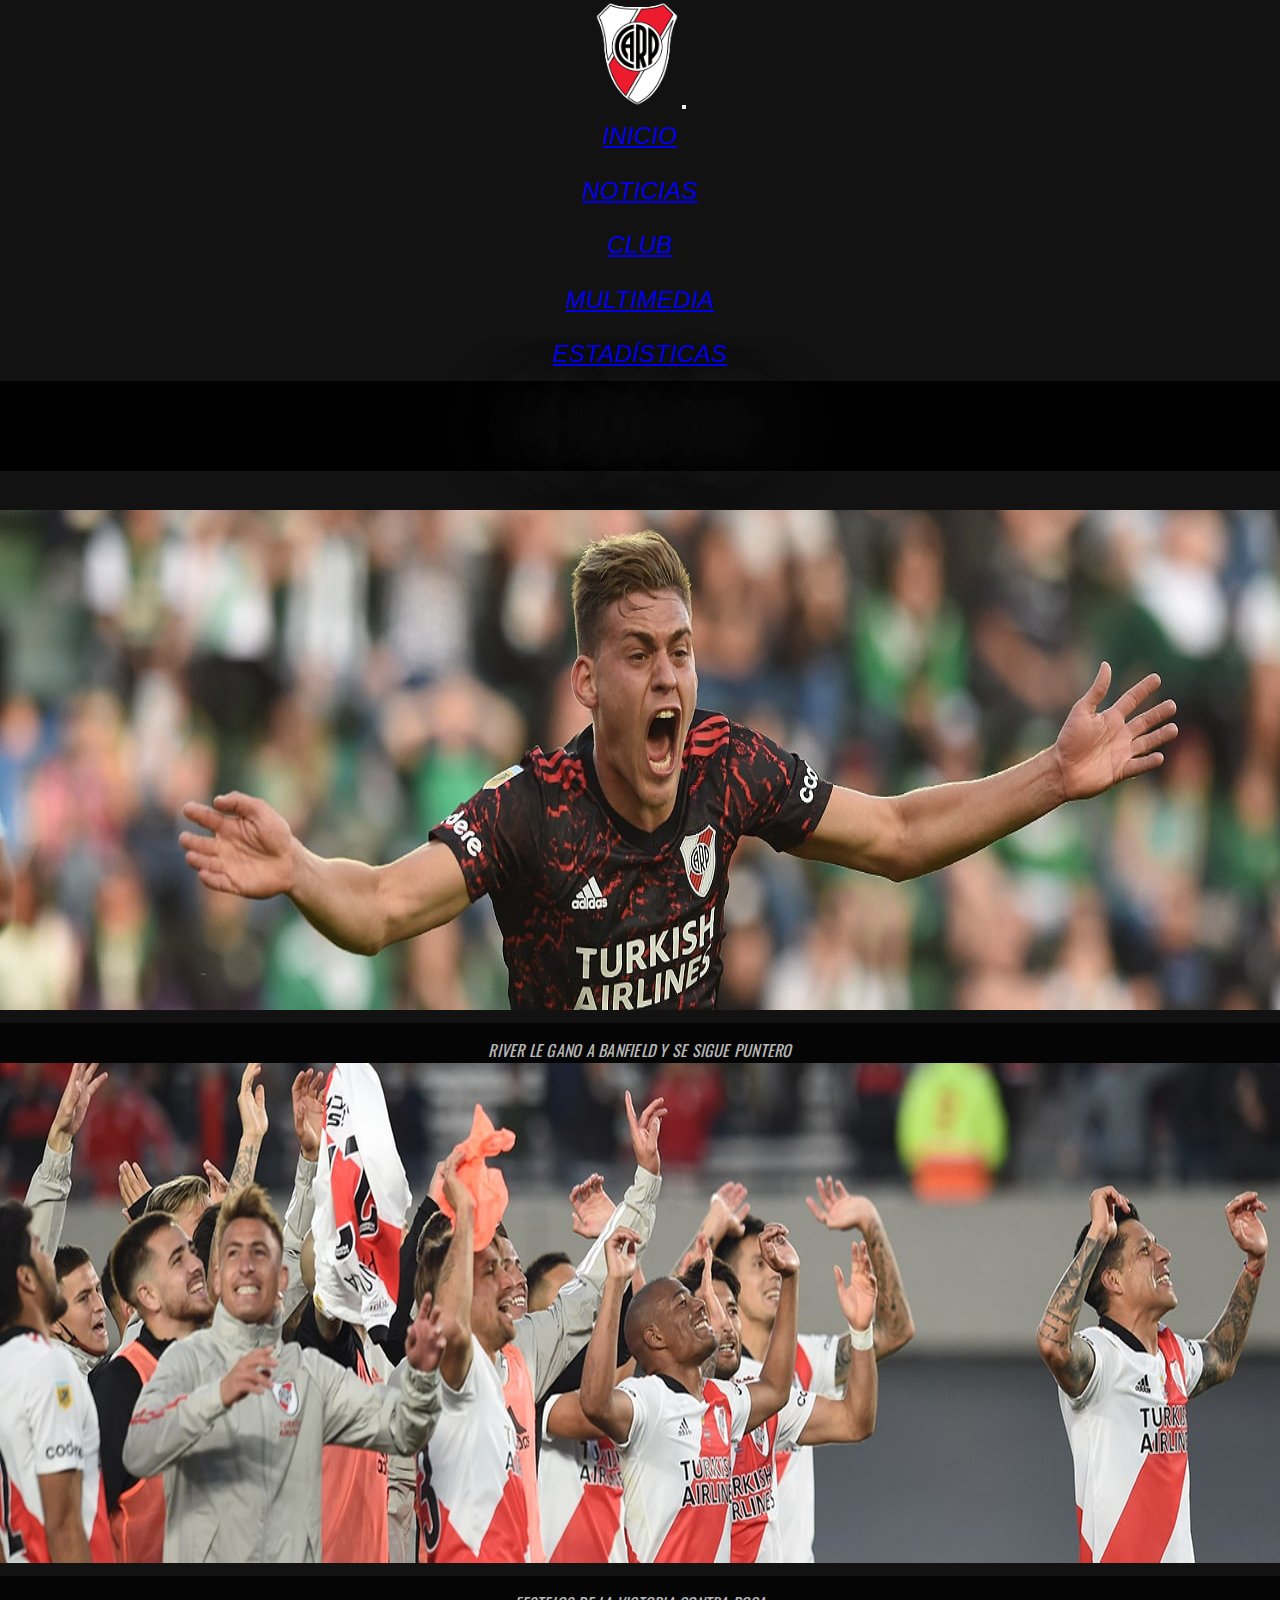
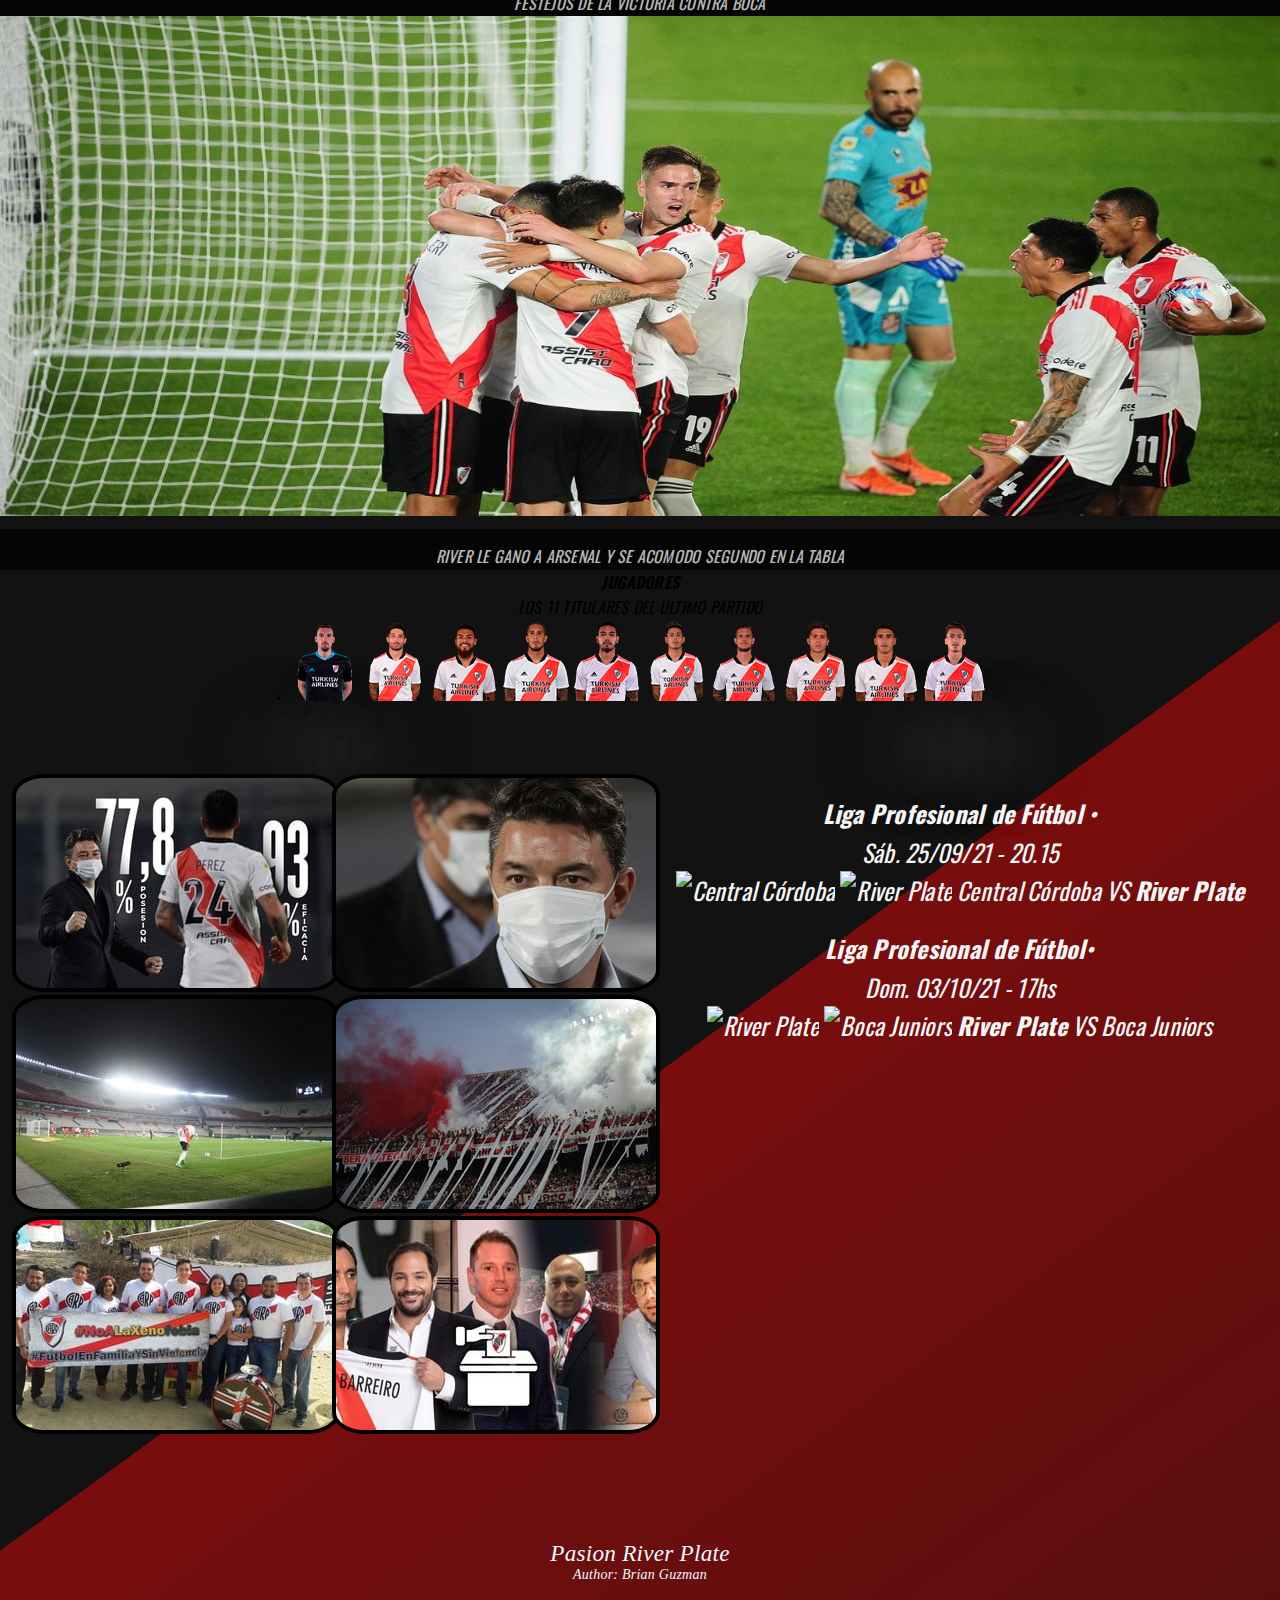
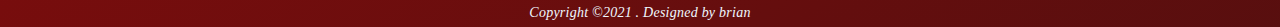
==== commit 182f8380: "Quinto commit:Nuevos Arreglos" ====
--- a/index.html
+++ b/index.html
@@ -24,7 +24,6 @@
 		<!--logo-->
 		<nav class="navbar navbar-expand-md bg-dark navbar-dark">
 			<a class="navbar-brand" href="index.html"><img class="title__img" src="img/logo-river.png"></a>
-			<div class="scanlines"></div>
 			<!--boton de menu desplegable-->
 		<button class="navbar-toggler" type="button" data-toggle="collapse" data-target="#collapsibleNavbar">
 			<span class="navbar-toggler-icon"></span>
@@ -58,8 +57,7 @@
 		<h1 class="titulo__color">Bienvenido Millo</h1>
 	</div>
 	<!--carousel principal-->
-    <div class="scanlines"></div>
-		<div id="demo" class="carousel slide" data-ride="carousel">
+        <div id="demo" class="carousel slide" data-ride="carousel">
 			<ul class="carousel-indicators">
 			<li data-target="#demo" data-slide-to="0" class="active"></li>
 			<li data-target="#demo" data-slide-to="1"></li>
@@ -67,24 +65,24 @@
 			</ul>
 		<div class="carousel-inner">
 		<div class="carousel-item active">
-			<img class="img-polideportivo" src="img/river-header-new.jpg" alt="Los Angeles">
+			<img class="carousel-img" src="img/header-river1.jpg" alt="River quedo segundo">
 		<div class="carousel-caption">
-		<h3>River plate - Arsenal</h3>
-		<p>RIVER LE GANO A ARSENAL Y SE ACOMODO SEGUNDO EN LA TABLA</p>
+		<h3>River plate - Banfield</h3>
+		<p>RIVER LE GANO A BANFIELD Y SE SIGUE PUNTERO</p>
 	</div>   
 	</div>
 		<div class="carousel-item">
-		<img class="img-polideportivo" src="img/river-header.jpg" alt="Chicago" width="1100" height="500">
+		<img class="carousel-img" src="img/header-river2.jpg" alt="Récord de posesión" width="1100" height="500">
 		<div class="carousel-caption">
-		<h3>River plate - Arsenal</h3>
-		<p>EL RÉCORD DE POSESIÓN DE RIVER EN 2021</p>
+		<h3>River plate - Boca</h3>
+		<p>FESTEJOS DE LA VICTORIA CONTRA BOCA</p>
 	</div>   
 	</div>
 		<div class="carousel-item">
-		<img class="img-polideportivo" src="img/reserva-header.jpg" alt="New York" width="30" height="500">
+		<img class="carousel-img" src="img/river-header-new.jpg" alt="River gano 2 a 0" width="30" height="500">
 		<div class="carousel-caption">
-		<h3>PASO FIRME DE LA RESERVA DE RIVER</h3>
-		<p>SE IMPUSO 2-0 A NEWELL´S</p>
+		<h3>River Plate - Arsenal</h3>
+		<p>RIVER LE GANO A ARSENAL Y SE ACOMODO SEGUNDO EN LA TABLA</p>
 	</div>   
 	</div>
 	</div>
--- a/estilos/main.css
+++ b/estilos/main.css
@@ -181,501 +181,501 @@
 
 @-webkit-keyframes noise-1 {
   3.33333% {
-    -webkit-clip-path: inset(56px 0 30px 0);
-            clip-path: inset(56px 0 30px 0);
+    -webkit-clip-path: inset(23px 0 2px 0);
+            clip-path: inset(23px 0 2px 0);
   }
   6.66667% {
-    -webkit-clip-path: inset(58px 0 22px 0);
-            clip-path: inset(58px 0 22px 0);
+    -webkit-clip-path: inset(14px 0 39px 0);
+            clip-path: inset(14px 0 39px 0);
   }
   10% {
-    -webkit-clip-path: inset(20px 0 1px 0);
-            clip-path: inset(20px 0 1px 0);
+    -webkit-clip-path: inset(12px 0 32px 0);
+            clip-path: inset(12px 0 32px 0);
   }
   13.33333% {
-    -webkit-clip-path: inset(90px 0 10px 0);
-            clip-path: inset(90px 0 10px 0);
+    -webkit-clip-path: inset(52px 0 33px 0);
+            clip-path: inset(52px 0 33px 0);
   }
   16.66667% {
-    -webkit-clip-path: inset(5px 0 9px 0);
-            clip-path: inset(5px 0 9px 0);
+    -webkit-clip-path: inset(75px 0 20px 0);
+            clip-path: inset(75px 0 20px 0);
   }
   20% {
-    -webkit-clip-path: inset(27px 0 22px 0);
-            clip-path: inset(27px 0 22px 0);
+    -webkit-clip-path: inset(21px 0 7px 0);
+            clip-path: inset(21px 0 7px 0);
   }
   23.33333% {
-    -webkit-clip-path: inset(28px 0 20px 0);
-            clip-path: inset(28px 0 20px 0);
+    -webkit-clip-path: inset(59px 0 37px 0);
+            clip-path: inset(59px 0 37px 0);
   }
   26.66667% {
-    -webkit-clip-path: inset(82px 0 5px 0);
-            clip-path: inset(82px 0 5px 0);
+    -webkit-clip-path: inset(92px 0 4px 0);
+            clip-path: inset(92px 0 4px 0);
   }
   30% {
-    -webkit-clip-path: inset(24px 0 25px 0);
-            clip-path: inset(24px 0 25px 0);
+    -webkit-clip-path: inset(4px 0 77px 0);
+            clip-path: inset(4px 0 77px 0);
   }
   33.33333% {
-    -webkit-clip-path: inset(2px 0 93px 0);
-            clip-path: inset(2px 0 93px 0);
+    -webkit-clip-path: inset(84px 0 9px 0);
+            clip-path: inset(84px 0 9px 0);
   }
   36.66667% {
-    -webkit-clip-path: inset(22px 0 48px 0);
-            clip-path: inset(22px 0 48px 0);
+    -webkit-clip-path: inset(32px 0 37px 0);
+            clip-path: inset(32px 0 37px 0);
   }
   40% {
-    -webkit-clip-path: inset(56px 0 35px 0);
-            clip-path: inset(56px 0 35px 0);
+    -webkit-clip-path: inset(87px 0 8px 0);
+            clip-path: inset(87px 0 8px 0);
   }
   43.33333% {
-    -webkit-clip-path: inset(82px 0 18px 0);
-            clip-path: inset(82px 0 18px 0);
+    -webkit-clip-path: inset(11px 0 81px 0);
+            clip-path: inset(11px 0 81px 0);
   }
   46.66667% {
-    -webkit-clip-path: inset(38px 0 54px 0);
-            clip-path: inset(38px 0 54px 0);
+    -webkit-clip-path: inset(69px 0 13px 0);
+            clip-path: inset(69px 0 13px 0);
   }
   50% {
-    -webkit-clip-path: inset(61px 0 16px 0);
-            clip-path: inset(61px 0 16px 0);
+    -webkit-clip-path: inset(30px 0 11px 0);
+            clip-path: inset(30px 0 11px 0);
   }
   53.33333% {
-    -webkit-clip-path: inset(30px 0 53px 0);
-            clip-path: inset(30px 0 53px 0);
+    -webkit-clip-path: inset(88px 0 13px 0);
+            clip-path: inset(88px 0 13px 0);
   }
   56.66667% {
-    -webkit-clip-path: inset(96px 0 3px 0);
-            clip-path: inset(96px 0 3px 0);
+    -webkit-clip-path: inset(60px 0 35px 0);
+            clip-path: inset(60px 0 35px 0);
   }
   60% {
-    -webkit-clip-path: inset(58px 0 32px 0);
-            clip-path: inset(58px 0 32px 0);
+    -webkit-clip-path: inset(5px 0 85px 0);
+            clip-path: inset(5px 0 85px 0);
   }
   63.33333% {
-    -webkit-clip-path: inset(31px 0 56px 0);
-            clip-path: inset(31px 0 56px 0);
+    -webkit-clip-path: inset(37px 0 11px 0);
+            clip-path: inset(37px 0 11px 0);
   }
   66.66667% {
-    -webkit-clip-path: inset(28px 0 68px 0);
-            clip-path: inset(28px 0 68px 0);
+    -webkit-clip-path: inset(50px 0 48px 0);
+            clip-path: inset(50px 0 48px 0);
   }
   70% {
-    -webkit-clip-path: inset(47px 0 21px 0);
-            clip-path: inset(47px 0 21px 0);
+    -webkit-clip-path: inset(12px 0 24px 0);
+            clip-path: inset(12px 0 24px 0);
   }
   73.33333% {
-    -webkit-clip-path: inset(64px 0 4px 0);
-            clip-path: inset(64px 0 4px 0);
+    -webkit-clip-path: inset(15px 0 38px 0);
+            clip-path: inset(15px 0 38px 0);
   }
   76.66667% {
-    -webkit-clip-path: inset(7px 0 49px 0);
-            clip-path: inset(7px 0 49px 0);
+    -webkit-clip-path: inset(90px 0 11px 0);
+            clip-path: inset(90px 0 11px 0);
   }
   80% {
-    -webkit-clip-path: inset(21px 0 15px 0);
-            clip-path: inset(21px 0 15px 0);
+    -webkit-clip-path: inset(52px 0 45px 0);
+            clip-path: inset(52px 0 45px 0);
   }
   83.33333% {
-    -webkit-clip-path: inset(69px 0 29px 0);
-            clip-path: inset(69px 0 29px 0);
+    -webkit-clip-path: inset(92px 0 1px 0);
+            clip-path: inset(92px 0 1px 0);
   }
   86.66667% {
-    -webkit-clip-path: inset(16px 0 9px 0);
-            clip-path: inset(16px 0 9px 0);
+    -webkit-clip-path: inset(3px 0 29px 0);
+            clip-path: inset(3px 0 29px 0);
   }
   90% {
-    -webkit-clip-path: inset(37px 0 14px 0);
-            clip-path: inset(37px 0 14px 0);
+    -webkit-clip-path: inset(7px 0 13px 0);
+            clip-path: inset(7px 0 13px 0);
   }
   93.33333% {
-    -webkit-clip-path: inset(15px 0 80px 0);
-            clip-path: inset(15px 0 80px 0);
+    -webkit-clip-path: inset(60px 0 19px 0);
+            clip-path: inset(60px 0 19px 0);
   }
   96.66667% {
-    -webkit-clip-path: inset(38px 0 20px 0);
-            clip-path: inset(38px 0 20px 0);
+    -webkit-clip-path: inset(78px 0 16px 0);
+            clip-path: inset(78px 0 16px 0);
   }
   100% {
-    -webkit-clip-path: inset(23px 0 9px 0);
-            clip-path: inset(23px 0 9px 0);
+    -webkit-clip-path: inset(24px 0 12px 0);
+            clip-path: inset(24px 0 12px 0);
   }
 }
 
 @keyframes noise-1 {
   3.33333% {
-    -webkit-clip-path: inset(56px 0 30px 0);
-            clip-path: inset(56px 0 30px 0);
+    -webkit-clip-path: inset(23px 0 2px 0);
+            clip-path: inset(23px 0 2px 0);
   }
   6.66667% {
-    -webkit-clip-path: inset(58px 0 22px 0);
-            clip-path: inset(58px 0 22px 0);
+    -webkit-clip-path: inset(14px 0 39px 0);
+            clip-path: inset(14px 0 39px 0);
   }
   10% {
-    -webkit-clip-path: inset(20px 0 1px 0);
-            clip-path: inset(20px 0 1px 0);
+    -webkit-clip-path: inset(12px 0 32px 0);
+            clip-path: inset(12px 0 32px 0);
   }
   13.33333% {
-    -webkit-clip-path: inset(90px 0 10px 0);
-            clip-path: inset(90px 0 10px 0);
+    -webkit-clip-path: inset(52px 0 33px 0);
+            clip-path: inset(52px 0 33px 0);
   }
   16.66667% {
-    -webkit-clip-path: inset(5px 0 9px 0);
-            clip-path: inset(5px 0 9px 0);
+    -webkit-clip-path: inset(75px 0 20px 0);
+            clip-path: inset(75px 0 20px 0);
   }
   20% {
-    -webkit-clip-path: inset(27px 0 22px 0);
-            clip-path: inset(27px 0 22px 0);
+    -webkit-clip-path: inset(21px 0 7px 0);
+            clip-path: inset(21px 0 7px 0);
   }
   23.33333% {
-    -webkit-clip-path: inset(28px 0 20px 0);
-            clip-path: inset(28px 0 20px 0);
+    -webkit-clip-path: inset(59px 0 37px 0);
+            clip-path: inset(59px 0 37px 0);
   }
   26.66667% {
-    -webkit-clip-path: inset(82px 0 5px 0);
-            clip-path: inset(82px 0 5px 0);
+    -webkit-clip-path: inset(92px 0 4px 0);
+            clip-path: inset(92px 0 4px 0);
   }
   30% {
-    -webkit-clip-path: inset(24px 0 25px 0);
-            clip-path: inset(24px 0 25px 0);
+    -webkit-clip-path: inset(4px 0 77px 0);
+            clip-path: inset(4px 0 77px 0);
   }
   33.33333% {
-    -webkit-clip-path: inset(2px 0 93px 0);
-            clip-path: inset(2px 0 93px 0);
+    -webkit-clip-path: inset(84px 0 9px 0);
+            clip-path: inset(84px 0 9px 0);
   }
   36.66667% {
-    -webkit-clip-path: inset(22px 0 48px 0);
-            clip-path: inset(22px 0 48px 0);
+    -webkit-clip-path: inset(32px 0 37px 0);
+            clip-path: inset(32px 0 37px 0);
   }
   40% {
-    -webkit-clip-path: inset(56px 0 35px 0);
-            clip-path: inset(56px 0 35px 0);
+    -webkit-clip-path: inset(87px 0 8px 0);
+            clip-path: inset(87px 0 8px 0);
   }
   43.33333% {
-    -webkit-clip-path: inset(82px 0 18px 0);
-            clip-path: inset(82px 0 18px 0);
+    -webkit-clip-path: inset(11px 0 81px 0);
+            clip-path: inset(11px 0 81px 0);
   }
   46.66667% {
-    -webkit-clip-path: inset(38px 0 54px 0);
-            clip-path: inset(38px 0 54px 0);
+    -webkit-clip-path: inset(69px 0 13px 0);
+            clip-path: inset(69px 0 13px 0);
   }
   50% {
-    -webkit-clip-path: inset(61px 0 16px 0);
-            clip-path: inset(61px 0 16px 0);
+    -webkit-clip-path: inset(30px 0 11px 0);
+            clip-path: inset(30px 0 11px 0);
   }
   53.33333% {
-    -webkit-clip-path: inset(30px 0 53px 0);
-            clip-path: inset(30px 0 53px 0);
+    -webkit-clip-path: inset(88px 0 13px 0);
+            clip-path: inset(88px 0 13px 0);
   }
   56.66667% {
-    -webkit-clip-path: inset(96px 0 3px 0);
-            clip-path: inset(96px 0 3px 0);
+    -webkit-clip-path: inset(60px 0 35px 0);
+            clip-path: inset(60px 0 35px 0);
   }
   60% {
-    -webkit-clip-path: inset(58px 0 32px 0);
-            clip-path: inset(58px 0 32px 0);
+    -webkit-clip-path: inset(5px 0 85px 0);
+            clip-path: inset(5px 0 85px 0);
   }
   63.33333% {
-    -webkit-clip-path: inset(31px 0 56px 0);
-            clip-path: inset(31px 0 56px 0);
+    -webkit-clip-path: inset(37px 0 11px 0);
+            clip-path: inset(37px 0 11px 0);
   }
   66.66667% {
-    -webkit-clip-path: inset(28px 0 68px 0);
-            clip-path: inset(28px 0 68px 0);
+    -webkit-clip-path: inset(50px 0 48px 0);
+            clip-path: inset(50px 0 48px 0);
   }
   70% {
-    -webkit-clip-path: inset(47px 0 21px 0);
-            clip-path: inset(47px 0 21px 0);
+    -webkit-clip-path: inset(12px 0 24px 0);
+            clip-path: inset(12px 0 24px 0);
   }
   73.33333% {
-    -webkit-clip-path: inset(64px 0 4px 0);
-            clip-path: inset(64px 0 4px 0);
+    -webkit-clip-path: inset(15px 0 38px 0);
+            clip-path: inset(15px 0 38px 0);
   }
   76.66667% {
-    -webkit-clip-path: inset(7px 0 49px 0);
-            clip-path: inset(7px 0 49px 0);
+    -webkit-clip-path: inset(90px 0 11px 0);
+            clip-path: inset(90px 0 11px 0);
   }
   80% {
-    -webkit-clip-path: inset(21px 0 15px 0);
-            clip-path: inset(21px 0 15px 0);
+    -webkit-clip-path: inset(52px 0 45px 0);
+            clip-path: inset(52px 0 45px 0);
   }
   83.33333% {
-    -webkit-clip-path: inset(69px 0 29px 0);
-            clip-path: inset(69px 0 29px 0);
+    -webkit-clip-path: inset(92px 0 1px 0);
+            clip-path: inset(92px 0 1px 0);
   }
   86.66667% {
-    -webkit-clip-path: inset(16px 0 9px 0);
-            clip-path: inset(16px 0 9px 0);
+    -webkit-clip-path: inset(3px 0 29px 0);
+            clip-path: inset(3px 0 29px 0);
   }
   90% {
-    -webkit-clip-path: inset(37px 0 14px 0);
-            clip-path: inset(37px 0 14px 0);
+    -webkit-clip-path: inset(7px 0 13px 0);
+            clip-path: inset(7px 0 13px 0);
   }
   93.33333% {
-    -webkit-clip-path: inset(15px 0 80px 0);
-            clip-path: inset(15px 0 80px 0);
+    -webkit-clip-path: inset(60px 0 19px 0);
+            clip-path: inset(60px 0 19px 0);
   }
   96.66667% {
-    -webkit-clip-path: inset(38px 0 20px 0);
-            clip-path: inset(38px 0 20px 0);
+    -webkit-clip-path: inset(78px 0 16px 0);
+            clip-path: inset(78px 0 16px 0);
   }
   100% {
-    -webkit-clip-path: inset(23px 0 9px 0);
-            clip-path: inset(23px 0 9px 0);
+    -webkit-clip-path: inset(24px 0 12px 0);
+            clip-path: inset(24px 0 12px 0);
   }
 }
 
 @-webkit-keyframes noise-2 {
   0% {
-    -webkit-clip-path: inset(15px 0 37px 0);
-            clip-path: inset(15px 0 37px 0);
+    -webkit-clip-path: inset(13px 0 11px 0);
+            clip-path: inset(13px 0 11px 0);
   }
   3.33333% {
-    -webkit-clip-path: inset(84px 0 9px 0);
-            clip-path: inset(84px 0 9px 0);
+    -webkit-clip-path: inset(92px 0 4px 0);
+            clip-path: inset(92px 0 4px 0);
   }
   6.66667% {
-    -webkit-clip-path: inset(83px 0 10px 0);
-            clip-path: inset(83px 0 10px 0);
+    -webkit-clip-path: inset(99px 0 1px 0);
+            clip-path: inset(99px 0 1px 0);
   }
   10% {
-    -webkit-clip-path: inset(35px 0 25px 0);
-            clip-path: inset(35px 0 25px 0);
+    -webkit-clip-path: inset(46px 0 7px 0);
+            clip-path: inset(46px 0 7px 0);
   }
   13.33333% {
-    -webkit-clip-path: inset(22px 0 21px 0);
-            clip-path: inset(22px 0 21px 0);
+    -webkit-clip-path: inset(18px 0 67px 0);
+            clip-path: inset(18px 0 67px 0);
   }
   16.66667% {
-    -webkit-clip-path: inset(93px 0 4px 0);
-            clip-path: inset(93px 0 4px 0);
+    -webkit-clip-path: inset(74px 0 21px 0);
+            clip-path: inset(74px 0 21px 0);
   }
   20% {
-    -webkit-clip-path: inset(32px 0 46px 0);
-            clip-path: inset(32px 0 46px 0);
+    -webkit-clip-path: inset(87px 0 7px 0);
+            clip-path: inset(87px 0 7px 0);
   }
   23.33333% {
-    -webkit-clip-path: inset(73px 0 2px 0);
-            clip-path: inset(73px 0 2px 0);
+    -webkit-clip-path: inset(86px 0 1px 0);
+            clip-path: inset(86px 0 1px 0);
   }
   26.66667% {
-    -webkit-clip-path: inset(14px 0 36px 0);
-            clip-path: inset(14px 0 36px 0);
+    -webkit-clip-path: inset(41px 0 8px 0);
+            clip-path: inset(41px 0 8px 0);
   }
   30% {
-    -webkit-clip-path: inset(78px 0 19px 0);
-            clip-path: inset(78px 0 19px 0);
+    -webkit-clip-path: inset(76px 0 8px 0);
+            clip-path: inset(76px 0 8px 0);
   }
   33.33333% {
-    -webkit-clip-path: inset(50px 0 12px 0);
-            clip-path: inset(50px 0 12px 0);
+    -webkit-clip-path: inset(97px 0 3px 0);
+            clip-path: inset(97px 0 3px 0);
   }
   36.66667% {
-    -webkit-clip-path: inset(95px 0 4px 0);
-            clip-path: inset(95px 0 4px 0);
+    -webkit-clip-path: inset(52px 0 46px 0);
+            clip-path: inset(52px 0 46px 0);
   }
   40% {
-    -webkit-clip-path: inset(66px 0 14px 0);
-            clip-path: inset(66px 0 14px 0);
+    -webkit-clip-path: inset(89px 0 8px 0);
+            clip-path: inset(89px 0 8px 0);
   }
   43.33333% {
-    -webkit-clip-path: inset(41px 0 59px 0);
-            clip-path: inset(41px 0 59px 0);
+    -webkit-clip-path: inset(7px 0 43px 0);
+            clip-path: inset(7px 0 43px 0);
   }
   46.66667% {
-    -webkit-clip-path: inset(90px 0 1px 0);
-            clip-path: inset(90px 0 1px 0);
+    -webkit-clip-path: inset(20px 0 18px 0);
+            clip-path: inset(20px 0 18px 0);
   }
   50% {
-    -webkit-clip-path: inset(40px 0 42px 0);
-            clip-path: inset(40px 0 42px 0);
+    -webkit-clip-path: inset(83px 0 2px 0);
+            clip-path: inset(83px 0 2px 0);
   }
   53.33333% {
-    -webkit-clip-path: inset(67px 0 17px 0);
-            clip-path: inset(67px 0 17px 0);
+    -webkit-clip-path: inset(53px 0 46px 0);
+            clip-path: inset(53px 0 46px 0);
   }
   56.66667% {
-    -webkit-clip-path: inset(89px 0 9px 0);
-            clip-path: inset(89px 0 9px 0);
+    -webkit-clip-path: inset(23px 0 43px 0);
+            clip-path: inset(23px 0 43px 0);
   }
   60% {
-    -webkit-clip-path: inset(45px 0 40px 0);
-            clip-path: inset(45px 0 40px 0);
+    -webkit-clip-path: inset(66px 0 24px 0);
+            clip-path: inset(66px 0 24px 0);
   }
   63.33333% {
-    -webkit-clip-path: inset(90px 0 2px 0);
-            clip-path: inset(90px 0 2px 0);
+    -webkit-clip-path: inset(30px 0 50px 0);
+            clip-path: inset(30px 0 50px 0);
   }
   66.66667% {
-    -webkit-clip-path: inset(15px 0 55px 0);
-            clip-path: inset(15px 0 55px 0);
+    -webkit-clip-path: inset(11px 0 8px 0);
+            clip-path: inset(11px 0 8px 0);
   }
   70% {
-    -webkit-clip-path: inset(65px 0 3px 0);
-            clip-path: inset(65px 0 3px 0);
+    -webkit-clip-path: inset(3px 0 2px 0);
+            clip-path: inset(3px 0 2px 0);
   }
   73.33333% {
-    -webkit-clip-path: inset(86px 0 13px 0);
-            clip-path: inset(86px 0 13px 0);
+    -webkit-clip-path: inset(6px 0 9px 0);
+            clip-path: inset(6px 0 9px 0);
   }
   76.66667% {
-    -webkit-clip-path: inset(79px 0 18px 0);
-            clip-path: inset(79px 0 18px 0);
+    -webkit-clip-path: inset(70px 0 31px 0);
+            clip-path: inset(70px 0 31px 0);
   }
   80% {
-    -webkit-clip-path: inset(31px 0 65px 0);
-            clip-path: inset(31px 0 65px 0);
+    -webkit-clip-path: inset(35px 0 47px 0);
+            clip-path: inset(35px 0 47px 0);
   }
   83.33333% {
-    -webkit-clip-path: inset(7px 0 58px 0);
-            clip-path: inset(7px 0 58px 0);
+    -webkit-clip-path: inset(18px 0 61px 0);
+            clip-path: inset(18px 0 61px 0);
   }
   86.66667% {
-    -webkit-clip-path: inset(68px 0 33px 0);
-            clip-path: inset(68px 0 33px 0);
+    -webkit-clip-path: inset(74px 0 12px 0);
+            clip-path: inset(74px 0 12px 0);
   }
   90% {
-    -webkit-clip-path: inset(46px 0 52px 0);
-            clip-path: inset(46px 0 52px 0);
+    -webkit-clip-path: inset(49px 0 31px 0);
+            clip-path: inset(49px 0 31px 0);
   }
   93.33333% {
-    -webkit-clip-path: inset(16px 0 63px 0);
-            clip-path: inset(16px 0 63px 0);
+    -webkit-clip-path: inset(44px 0 50px 0);
+            clip-path: inset(44px 0 50px 0);
   }
   96.66667% {
-    -webkit-clip-path: inset(75px 0 18px 0);
-            clip-path: inset(75px 0 18px 0);
+    -webkit-clip-path: inset(20px 0 22px 0);
+            clip-path: inset(20px 0 22px 0);
   }
   100% {
-    -webkit-clip-path: inset(11px 0 83px 0);
-            clip-path: inset(11px 0 83px 0);
+    -webkit-clip-path: inset(73px 0 14px 0);
+            clip-path: inset(73px 0 14px 0);
   }
 }
 
 @keyframes noise-2 {
   0% {
-    -webkit-clip-path: inset(15px 0 37px 0);
-            clip-path: inset(15px 0 37px 0);
+    -webkit-clip-path: inset(13px 0 11px 0);
+            clip-path: inset(13px 0 11px 0);
   }
   3.33333% {
-    -webkit-clip-path: inset(84px 0 9px 0);
-            clip-path: inset(84px 0 9px 0);
+    -webkit-clip-path: inset(92px 0 4px 0);
+            clip-path: inset(92px 0 4px 0);
   }
   6.66667% {
-    -webkit-clip-path: inset(83px 0 10px 0);
-            clip-path: inset(83px 0 10px 0);
+    -webkit-clip-path: inset(99px 0 1px 0);
+            clip-path: inset(99px 0 1px 0);
   }
   10% {
-    -webkit-clip-path: inset(35px 0 25px 0);
-            clip-path: inset(35px 0 25px 0);
+    -webkit-clip-path: inset(46px 0 7px 0);
+            clip-path: inset(46px 0 7px 0);
   }
   13.33333% {
-    -webkit-clip-path: inset(22px 0 21px 0);
-            clip-path: inset(22px 0 21px 0);
+    -webkit-clip-path: inset(18px 0 67px 0);
+            clip-path: inset(18px 0 67px 0);
   }
   16.66667% {
-    -webkit-clip-path: inset(93px 0 4px 0);
-            clip-path: inset(93px 0 4px 0);
+    -webkit-clip-path: inset(74px 0 21px 0);
+            clip-path: inset(74px 0 21px 0);
   }
   20% {
-    -webkit-clip-path: inset(32px 0 46px 0);
-            clip-path: inset(32px 0 46px 0);
+    -webkit-clip-path: inset(87px 0 7px 0);
+            clip-path: inset(87px 0 7px 0);
   }
   23.33333% {
-    -webkit-clip-path: inset(73px 0 2px 0);
-            clip-path: inset(73px 0 2px 0);
+    -webkit-clip-path: inset(86px 0 1px 0);
+            clip-path: inset(86px 0 1px 0);
   }
   26.66667% {
-    -webkit-clip-path: inset(14px 0 36px 0);
-            clip-path: inset(14px 0 36px 0);
+    -webkit-clip-path: inset(41px 0 8px 0);
+            clip-path: inset(41px 0 8px 0);
   }
   30% {
-    -webkit-clip-path: inset(78px 0 19px 0);
-            clip-path: inset(78px 0 19px 0);
+    -webkit-clip-path: inset(76px 0 8px 0);
+            clip-path: inset(76px 0 8px 0);
   }
   33.33333% {
-    -webkit-clip-path: inset(50px 0 12px 0);
-            clip-path: inset(50px 0 12px 0);
+    -webkit-clip-path: inset(97px 0 3px 0);
+            clip-path: inset(97px 0 3px 0);
   }
   36.66667% {
-    -webkit-clip-path: inset(95px 0 4px 0);
-            clip-path: inset(95px 0 4px 0);
+    -webkit-clip-path: inset(52px 0 46px 0);
+            clip-path: inset(52px 0 46px 0);
   }
   40% {
-    -webkit-clip-path: inset(66px 0 14px 0);
-            clip-path: inset(66px 0 14px 0);
+    -webkit-clip-path: inset(89px 0 8px 0);
+            clip-path: inset(89px 0 8px 0);
   }
   43.33333% {
-    -webkit-clip-path: inset(41px 0 59px 0);
-            clip-path: inset(41px 0 59px 0);
+    -webkit-clip-path: inset(7px 0 43px 0);
+            clip-path: inset(7px 0 43px 0);
   }
   46.66667% {
-    -webkit-clip-path: inset(90px 0 1px 0);
-            clip-path: inset(90px 0 1px 0);
+    -webkit-clip-path: inset(20px 0 18px 0);
+            clip-path: inset(20px 0 18px 0);
   }
   50% {
-    -webkit-clip-path: inset(40px 0 42px 0);
-            clip-path: inset(40px 0 42px 0);
+    -webkit-clip-path: inset(83px 0 2px 0);
+            clip-path: inset(83px 0 2px 0);
   }
   53.33333% {
-    -webkit-clip-path: inset(67px 0 17px 0);
-            clip-path: inset(67px 0 17px 0);
+    -webkit-clip-path: inset(53px 0 46px 0);
+            clip-path: inset(53px 0 46px 0);
   }
   56.66667% {
-    -webkit-clip-path: inset(89px 0 9px 0);
-            clip-path: inset(89px 0 9px 0);
+    -webkit-clip-path: inset(23px 0 43px 0);
+            clip-path: inset(23px 0 43px 0);
   }
   60% {
-    -webkit-clip-path: inset(45px 0 40px 0);
-            clip-path: inset(45px 0 40px 0);
+    -webkit-clip-path: inset(66px 0 24px 0);
+            clip-path: inset(66px 0 24px 0);
   }
   63.33333% {
-    -webkit-clip-path: inset(90px 0 2px 0);
-            clip-path: inset(90px 0 2px 0);
+    -webkit-clip-path: inset(30px 0 50px 0);
+            clip-path: inset(30px 0 50px 0);
   }
   66.66667% {
-    -webkit-clip-path: inset(15px 0 55px 0);
-            clip-path: inset(15px 0 55px 0);
+    -webkit-clip-path: inset(11px 0 8px 0);
+            clip-path: inset(11px 0 8px 0);
   }
   70% {
-    -webkit-clip-path: inset(65px 0 3px 0);
-            clip-path: inset(65px 0 3px 0);
+    -webkit-clip-path: inset(3px 0 2px 0);
+            clip-path: inset(3px 0 2px 0);
   }
   73.33333% {
-    -webkit-clip-path: inset(86px 0 13px 0);
-            clip-path: inset(86px 0 13px 0);
+    -webkit-clip-path: inset(6px 0 9px 0);
+            clip-path: inset(6px 0 9px 0);
   }
   76.66667% {
-    -webkit-clip-path: inset(79px 0 18px 0);
-            clip-path: inset(79px 0 18px 0);
+    -webkit-clip-path: inset(70px 0 31px 0);
+            clip-path: inset(70px 0 31px 0);
   }
   80% {
-    -webkit-clip-path: inset(31px 0 65px 0);
-            clip-path: inset(31px 0 65px 0);
+    -webkit-clip-path: inset(35px 0 47px 0);
+            clip-path: inset(35px 0 47px 0);
   }
   83.33333% {
-    -webkit-clip-path: inset(7px 0 58px 0);
-            clip-path: inset(7px 0 58px 0);
+    -webkit-clip-path: inset(18px 0 61px 0);
+            clip-path: inset(18px 0 61px 0);
   }
   86.66667% {
-    -webkit-clip-path: inset(68px 0 33px 0);
-            clip-path: inset(68px 0 33px 0);
+    -webkit-clip-path: inset(74px 0 12px 0);
+            clip-path: inset(74px 0 12px 0);
   }
   90% {
-    -webkit-clip-path: inset(46px 0 52px 0);
-            clip-path: inset(46px 0 52px 0);
+    -webkit-clip-path: inset(49px 0 31px 0);
+            clip-path: inset(49px 0 31px 0);
   }
   93.33333% {
-    -webkit-clip-path: inset(16px 0 63px 0);
-            clip-path: inset(16px 0 63px 0);
+    -webkit-clip-path: inset(44px 0 50px 0);
+            clip-path: inset(44px 0 50px 0);
   }
   96.66667% {
-    -webkit-clip-path: inset(75px 0 18px 0);
-            clip-path: inset(75px 0 18px 0);
+    -webkit-clip-path: inset(20px 0 22px 0);
+            clip-path: inset(20px 0 22px 0);
   }
   100% {
-    -webkit-clip-path: inset(11px 0 83px 0);
-            clip-path: inset(11px 0 83px 0);
+    -webkit-clip-path: inset(73px 0 14px 0);
+            clip-path: inset(73px 0 14px 0);
   }
 }
 
@@ -745,15 +745,16 @@
   opacity: 0.7;
 }
 
-.carousel-inner img {
+.carousel-img {
   width: 100%;
   height: 500px;
   padding: 0px 0px 10px 0px;
 }
 
 @media screen and (max-width: 450px) {
-  .carousel-inner img {
-    height: 250px;
+  .carousel-img {
+    height: 220px;
+    width: 100%;
   }
 }
 
@@ -1235,7 +1236,7 @@
   display: grid;
   width: 100%;
   overflow: hidden;
-  padding: 0px 0px 50px 0px;
+  padding: 50px 0px 50px 0px;
 }
 
 .contenedor {
@@ -1290,6 +1291,41 @@
   font-family: 'Open Sans';
 }
 
+/*polideportivo*/
+.polideportivo {
+  padding: 20px 0px  0px 0px;
+  /*carousel modificado polideportivo*/
+}
+
+.polideportivo__contenedor {
+  display: -webkit-box;
+  display: -ms-flexbox;
+  display: flex;
+  -webkit-box-pack: center;
+      -ms-flex-pack: center;
+          justify-content: center;
+}
+
+.polideportivo__parrafo {
+  width: 800px;
+  font-size: 3rem;
+  color: #f3efef;
+  font-family: 'Open Sans';
+}
+
+.polideportivo .carousel-img--polideportivo {
+  width: 70%;
+  height: 500px;
+}
+
+@media screen and (max-width: 478px) {
+  .polideportivo .carousel-img--polideportivo {
+    height: 280px;
+    width: 100%;
+  }
+}
+
+/*formulario modificacion*/
 .contenedor-form {
   width: 100%;
   padding: 0px 0px 600px 0px;
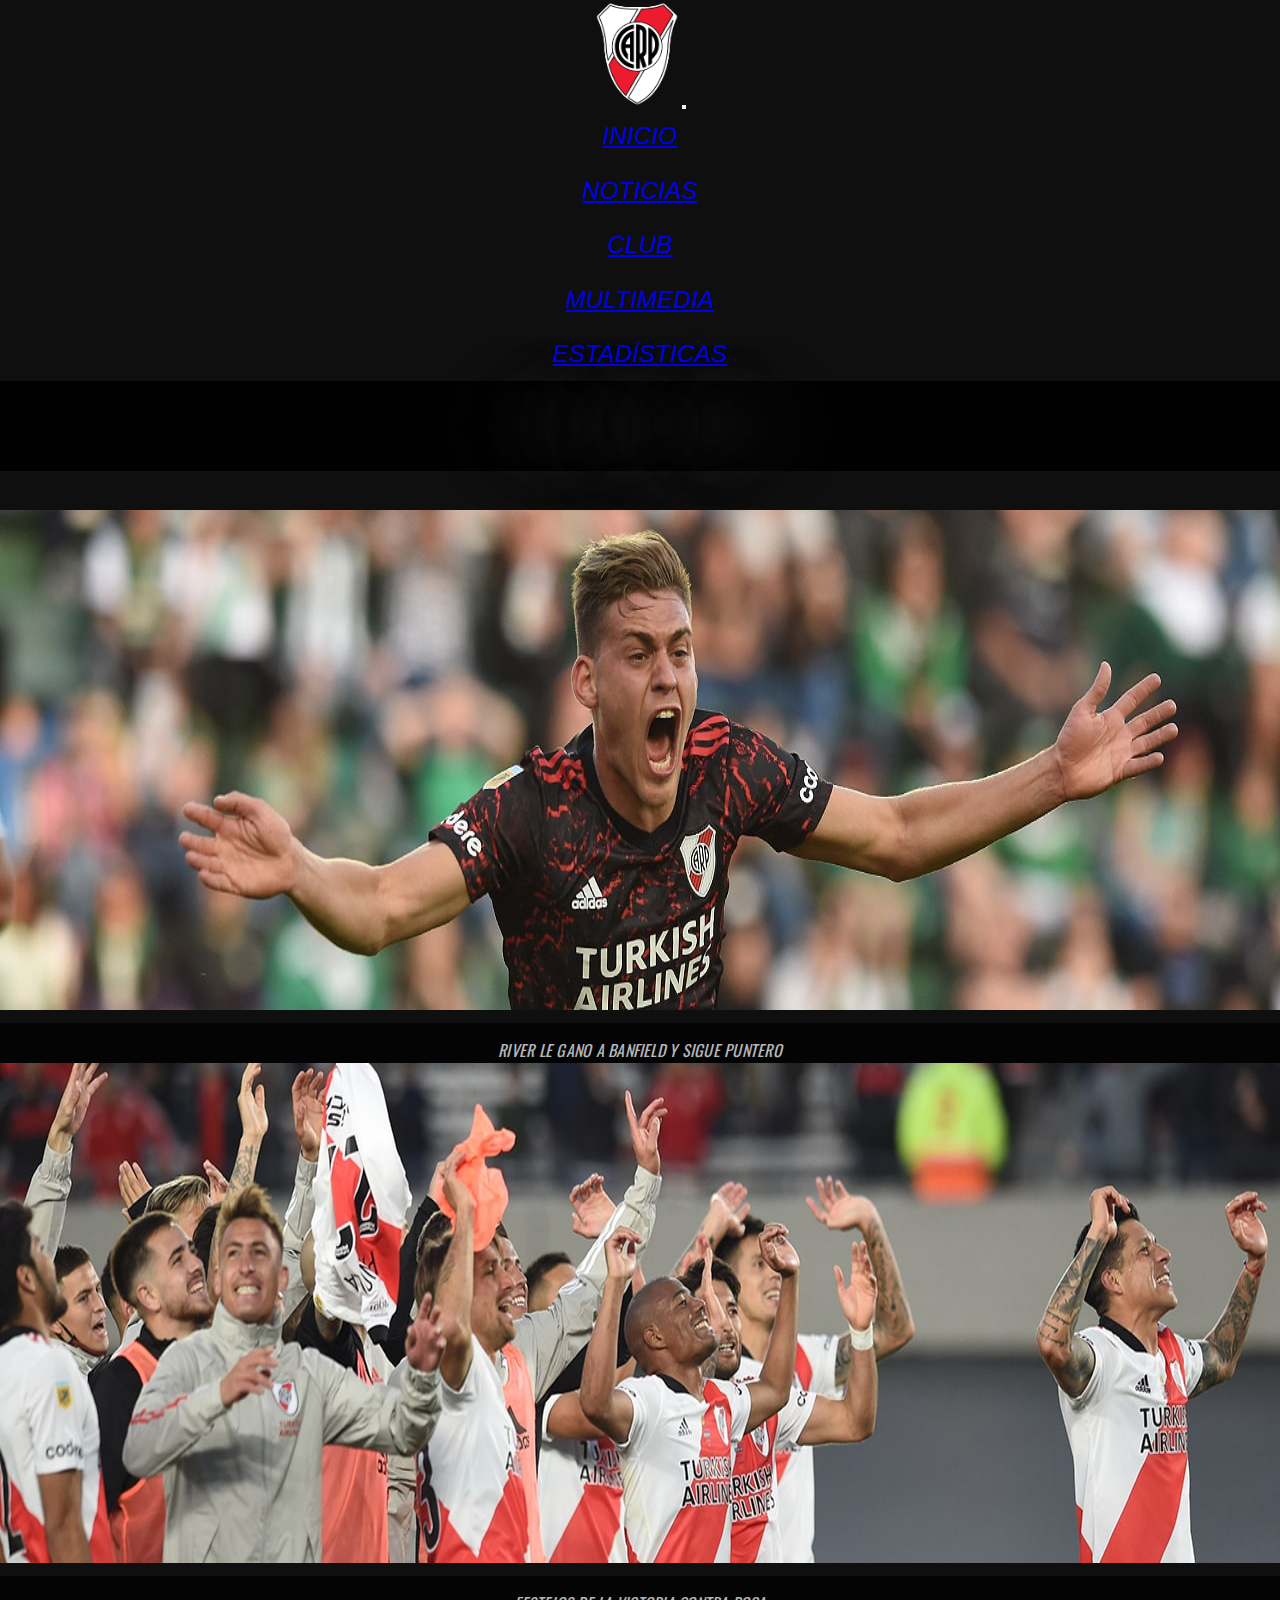
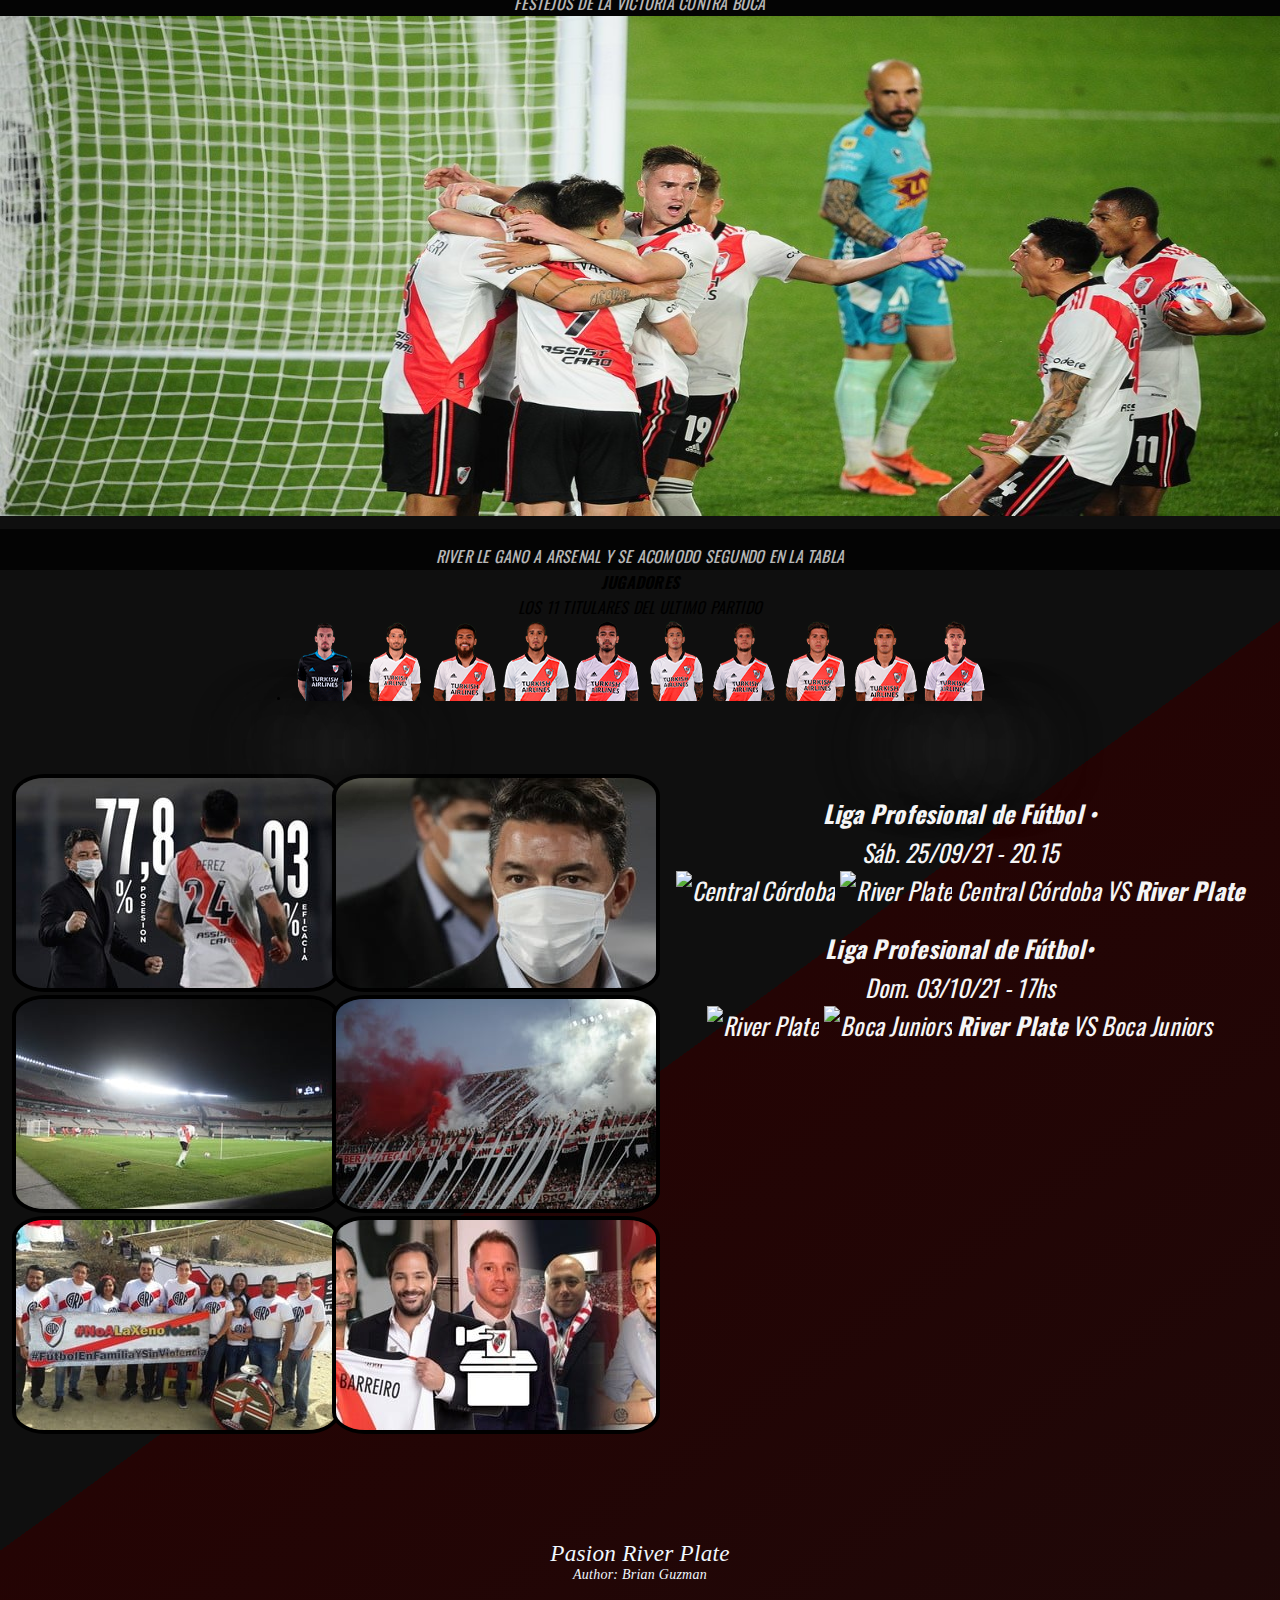
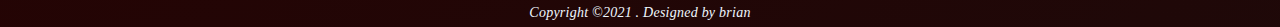
==== commit 82d9b8be: "séptimo commit: Cambios ortograficos y cambio de fuentes" ====
--- a/index.html
+++ b/index.html
@@ -68,7 +68,7 @@
 			<img class="carousel-img" src="img/header-river1.jpg" alt="River quedo segundo">
 		<div class="carousel-caption">
 		<h3>River plate - Banfield</h3>
-		<p>RIVER LE GANO A BANFIELD Y SE SIGUE PUNTERO</p>
+		<p>RIVER LE GANO A BANFIELD Y SIGUE PUNTERO</p>
 	</div>   
 	</div>
 		<div class="carousel-item">
--- a/estilos/main.css
+++ b/estilos/main.css
@@ -52,7 +52,7 @@
 
 .grid-container {
   background: #070606;
-  background: linear-gradient(324deg, #131212 20%, #790d0d 60%, #131212 20%);
+  background: linear-gradient(324deg, #131212 20%, #240404 60%, #0f0f0f 20%);
   background-size: 500%;
   -webkit-animation: fanimado 5s infinite;
           animation: fanimado 5s infinite;
@@ -66,16 +66,6 @@
 }
 
 /*navegable*/
-@media screen and (max-width: 755px) {
-  display: -webkit-box;
-  display: -ms-flexbox;
-  display: flex;
-  -webkit-box-orient: horizontal;
-  -webkit-box-direction: normal;
-      -ms-flex-direction: row;
-          flex-direction: row;
-}
-
 .nav-item {
   font-size: 3rem;
   padding: 1rem;
@@ -121,6 +111,7 @@
   }
 }
 
+/*nav*/
 .glitch, .glow {
   color: #dfbfbf;
   position: relative;
@@ -181,501 +172,501 @@
 
 @-webkit-keyframes noise-1 {
   3.33333% {
-    -webkit-clip-path: inset(23px 0 2px 0);
-            clip-path: inset(23px 0 2px 0);
+    -webkit-clip-path: inset(16px 0 61px 0);
+            clip-path: inset(16px 0 61px 0);
   }
   6.66667% {
-    -webkit-clip-path: inset(14px 0 39px 0);
-            clip-path: inset(14px 0 39px 0);
+    -webkit-clip-path: inset(6px 0 11px 0);
+            clip-path: inset(6px 0 11px 0);
   }
   10% {
+    -webkit-clip-path: inset(26px 0 16px 0);
+            clip-path: inset(26px 0 16px 0);
+  }
+  13.33333% {
+    -webkit-clip-path: inset(57px 0 32px 0);
+            clip-path: inset(57px 0 32px 0);
+  }
+  16.66667% {
+    -webkit-clip-path: inset(54px 0 26px 0);
+            clip-path: inset(54px 0 26px 0);
+  }
+  20% {
+    -webkit-clip-path: inset(76px 0 11px 0);
+            clip-path: inset(76px 0 11px 0);
+  }
+  23.33333% {
+    -webkit-clip-path: inset(42px 0 41px 0);
+            clip-path: inset(42px 0 41px 0);
+  }
+  26.66667% {
+    -webkit-clip-path: inset(7px 0 3px 0);
+            clip-path: inset(7px 0 3px 0);
+  }
+  30% {
+    -webkit-clip-path: inset(81px 0 15px 0);
+            clip-path: inset(81px 0 15px 0);
+  }
+  33.33333% {
+    -webkit-clip-path: inset(54px 0 16px 0);
+            clip-path: inset(54px 0 16px 0);
+  }
+  36.66667% {
+    -webkit-clip-path: inset(63px 0 33px 0);
+            clip-path: inset(63px 0 33px 0);
+  }
+  40% {
+    -webkit-clip-path: inset(27px 0 56px 0);
+            clip-path: inset(27px 0 56px 0);
+  }
+  43.33333% {
+    -webkit-clip-path: inset(66px 0 17px 0);
+            clip-path: inset(66px 0 17px 0);
+  }
+  46.66667% {
+    -webkit-clip-path: inset(15px 0 85px 0);
+            clip-path: inset(15px 0 85px 0);
+  }
+  50% {
     -webkit-clip-path: inset(12px 0 32px 0);
             clip-path: inset(12px 0 32px 0);
   }
-  13.33333% {
-    -webkit-clip-path: inset(52px 0 33px 0);
-            clip-path: inset(52px 0 33px 0);
-  }
-  16.66667% {
-    -webkit-clip-path: inset(75px 0 20px 0);
-            clip-path: inset(75px 0 20px 0);
-  }
-  20% {
-    -webkit-clip-path: inset(21px 0 7px 0);
-            clip-path: inset(21px 0 7px 0);
-  }
-  23.33333% {
-    -webkit-clip-path: inset(59px 0 37px 0);
-            clip-path: inset(59px 0 37px 0);
-  }
-  26.66667% {
-    -webkit-clip-path: inset(92px 0 4px 0);
-            clip-path: inset(92px 0 4px 0);
-  }
-  30% {
-    -webkit-clip-path: inset(4px 0 77px 0);
-            clip-path: inset(4px 0 77px 0);
-  }
-  33.33333% {
-    -webkit-clip-path: inset(84px 0 9px 0);
-            clip-path: inset(84px 0 9px 0);
-  }
-  36.66667% {
-    -webkit-clip-path: inset(32px 0 37px 0);
-            clip-path: inset(32px 0 37px 0);
-  }
-  40% {
-    -webkit-clip-path: inset(87px 0 8px 0);
-            clip-path: inset(87px 0 8px 0);
-  }
-  43.33333% {
-    -webkit-clip-path: inset(11px 0 81px 0);
-            clip-path: inset(11px 0 81px 0);
-  }
-  46.66667% {
-    -webkit-clip-path: inset(69px 0 13px 0);
-            clip-path: inset(69px 0 13px 0);
-  }
-  50% {
-    -webkit-clip-path: inset(30px 0 11px 0);
-            clip-path: inset(30px 0 11px 0);
-  }
   53.33333% {
-    -webkit-clip-path: inset(88px 0 13px 0);
-            clip-path: inset(88px 0 13px 0);
+    -webkit-clip-path: inset(38px 0 52px 0);
+            clip-path: inset(38px 0 52px 0);
   }
   56.66667% {
-    -webkit-clip-path: inset(60px 0 35px 0);
-            clip-path: inset(60px 0 35px 0);
+    -webkit-clip-path: inset(21px 0 72px 0);
+            clip-path: inset(21px 0 72px 0);
   }
   60% {
-    -webkit-clip-path: inset(5px 0 85px 0);
-            clip-path: inset(5px 0 85px 0);
+    -webkit-clip-path: inset(74px 0 12px 0);
+            clip-path: inset(74px 0 12px 0);
   }
   63.33333% {
-    -webkit-clip-path: inset(37px 0 11px 0);
-            clip-path: inset(37px 0 11px 0);
+    -webkit-clip-path: inset(95px 0 5px 0);
+            clip-path: inset(95px 0 5px 0);
   }
   66.66667% {
-    -webkit-clip-path: inset(50px 0 48px 0);
-            clip-path: inset(50px 0 48px 0);
+    -webkit-clip-path: inset(83px 0 17px 0);
+            clip-path: inset(83px 0 17px 0);
   }
   70% {
-    -webkit-clip-path: inset(12px 0 24px 0);
-            clip-path: inset(12px 0 24px 0);
+    -webkit-clip-path: inset(58px 0 17px 0);
+            clip-path: inset(58px 0 17px 0);
   }
   73.33333% {
-    -webkit-clip-path: inset(15px 0 38px 0);
-            clip-path: inset(15px 0 38px 0);
+    -webkit-clip-path: inset(12px 0 67px 0);
+            clip-path: inset(12px 0 67px 0);
   }
   76.66667% {
-    -webkit-clip-path: inset(90px 0 11px 0);
-            clip-path: inset(90px 0 11px 0);
+    -webkit-clip-path: inset(61px 0 35px 0);
+            clip-path: inset(61px 0 35px 0);
   }
   80% {
-    -webkit-clip-path: inset(52px 0 45px 0);
-            clip-path: inset(52px 0 45px 0);
+    -webkit-clip-path: inset(19px 0 63px 0);
+            clip-path: inset(19px 0 63px 0);
   }
   83.33333% {
-    -webkit-clip-path: inset(92px 0 1px 0);
-            clip-path: inset(92px 0 1px 0);
+    -webkit-clip-path: inset(50px 0 17px 0);
+            clip-path: inset(50px 0 17px 0);
   }
   86.66667% {
-    -webkit-clip-path: inset(3px 0 29px 0);
-            clip-path: inset(3px 0 29px 0);
+    -webkit-clip-path: inset(2px 0 31px 0);
+            clip-path: inset(2px 0 31px 0);
   }
   90% {
-    -webkit-clip-path: inset(7px 0 13px 0);
-            clip-path: inset(7px 0 13px 0);
+    -webkit-clip-path: inset(62px 0 27px 0);
+            clip-path: inset(62px 0 27px 0);
   }
   93.33333% {
-    -webkit-clip-path: inset(60px 0 19px 0);
-            clip-path: inset(60px 0 19px 0);
+    -webkit-clip-path: inset(34px 0 51px 0);
+            clip-path: inset(34px 0 51px 0);
   }
   96.66667% {
-    -webkit-clip-path: inset(78px 0 16px 0);
-            clip-path: inset(78px 0 16px 0);
+    -webkit-clip-path: inset(93px 0 7px 0);
+            clip-path: inset(93px 0 7px 0);
   }
   100% {
-    -webkit-clip-path: inset(24px 0 12px 0);
-            clip-path: inset(24px 0 12px 0);
+    -webkit-clip-path: inset(12px 0 25px 0);
+            clip-path: inset(12px 0 25px 0);
   }
 }
 
 @keyframes noise-1 {
   3.33333% {
-    -webkit-clip-path: inset(23px 0 2px 0);
-            clip-path: inset(23px 0 2px 0);
+    -webkit-clip-path: inset(16px 0 61px 0);
+            clip-path: inset(16px 0 61px 0);
   }
   6.66667% {
-    -webkit-clip-path: inset(14px 0 39px 0);
-            clip-path: inset(14px 0 39px 0);
+    -webkit-clip-path: inset(6px 0 11px 0);
+            clip-path: inset(6px 0 11px 0);
   }
   10% {
+    -webkit-clip-path: inset(26px 0 16px 0);
+            clip-path: inset(26px 0 16px 0);
+  }
+  13.33333% {
+    -webkit-clip-path: inset(57px 0 32px 0);
+            clip-path: inset(57px 0 32px 0);
+  }
+  16.66667% {
+    -webkit-clip-path: inset(54px 0 26px 0);
+            clip-path: inset(54px 0 26px 0);
+  }
+  20% {
+    -webkit-clip-path: inset(76px 0 11px 0);
+            clip-path: inset(76px 0 11px 0);
+  }
+  23.33333% {
+    -webkit-clip-path: inset(42px 0 41px 0);
+            clip-path: inset(42px 0 41px 0);
+  }
+  26.66667% {
+    -webkit-clip-path: inset(7px 0 3px 0);
+            clip-path: inset(7px 0 3px 0);
+  }
+  30% {
+    -webkit-clip-path: inset(81px 0 15px 0);
+            clip-path: inset(81px 0 15px 0);
+  }
+  33.33333% {
+    -webkit-clip-path: inset(54px 0 16px 0);
+            clip-path: inset(54px 0 16px 0);
+  }
+  36.66667% {
+    -webkit-clip-path: inset(63px 0 33px 0);
+            clip-path: inset(63px 0 33px 0);
+  }
+  40% {
+    -webkit-clip-path: inset(27px 0 56px 0);
+            clip-path: inset(27px 0 56px 0);
+  }
+  43.33333% {
+    -webkit-clip-path: inset(66px 0 17px 0);
+            clip-path: inset(66px 0 17px 0);
+  }
+  46.66667% {
+    -webkit-clip-path: inset(15px 0 85px 0);
+            clip-path: inset(15px 0 85px 0);
+  }
+  50% {
     -webkit-clip-path: inset(12px 0 32px 0);
             clip-path: inset(12px 0 32px 0);
   }
-  13.33333% {
-    -webkit-clip-path: inset(52px 0 33px 0);
-            clip-path: inset(52px 0 33px 0);
-  }
-  16.66667% {
-    -webkit-clip-path: inset(75px 0 20px 0);
-            clip-path: inset(75px 0 20px 0);
-  }
-  20% {
-    -webkit-clip-path: inset(21px 0 7px 0);
-            clip-path: inset(21px 0 7px 0);
-  }
-  23.33333% {
-    -webkit-clip-path: inset(59px 0 37px 0);
-            clip-path: inset(59px 0 37px 0);
-  }
-  26.66667% {
-    -webkit-clip-path: inset(92px 0 4px 0);
-            clip-path: inset(92px 0 4px 0);
-  }
-  30% {
-    -webkit-clip-path: inset(4px 0 77px 0);
-            clip-path: inset(4px 0 77px 0);
-  }
-  33.33333% {
-    -webkit-clip-path: inset(84px 0 9px 0);
-            clip-path: inset(84px 0 9px 0);
-  }
-  36.66667% {
-    -webkit-clip-path: inset(32px 0 37px 0);
-            clip-path: inset(32px 0 37px 0);
-  }
-  40% {
-    -webkit-clip-path: inset(87px 0 8px 0);
-            clip-path: inset(87px 0 8px 0);
-  }
-  43.33333% {
-    -webkit-clip-path: inset(11px 0 81px 0);
-            clip-path: inset(11px 0 81px 0);
-  }
-  46.66667% {
-    -webkit-clip-path: inset(69px 0 13px 0);
-            clip-path: inset(69px 0 13px 0);
-  }
-  50% {
-    -webkit-clip-path: inset(30px 0 11px 0);
-            clip-path: inset(30px 0 11px 0);
-  }
   53.33333% {
-    -webkit-clip-path: inset(88px 0 13px 0);
-            clip-path: inset(88px 0 13px 0);
+    -webkit-clip-path: inset(38px 0 52px 0);
+            clip-path: inset(38px 0 52px 0);
   }
   56.66667% {
-    -webkit-clip-path: inset(60px 0 35px 0);
-            clip-path: inset(60px 0 35px 0);
+    -webkit-clip-path: inset(21px 0 72px 0);
+            clip-path: inset(21px 0 72px 0);
   }
   60% {
-    -webkit-clip-path: inset(5px 0 85px 0);
-            clip-path: inset(5px 0 85px 0);
+    -webkit-clip-path: inset(74px 0 12px 0);
+            clip-path: inset(74px 0 12px 0);
   }
   63.33333% {
-    -webkit-clip-path: inset(37px 0 11px 0);
-            clip-path: inset(37px 0 11px 0);
+    -webkit-clip-path: inset(95px 0 5px 0);
+            clip-path: inset(95px 0 5px 0);
   }
   66.66667% {
-    -webkit-clip-path: inset(50px 0 48px 0);
-            clip-path: inset(50px 0 48px 0);
+    -webkit-clip-path: inset(83px 0 17px 0);
+            clip-path: inset(83px 0 17px 0);
   }
   70% {
-    -webkit-clip-path: inset(12px 0 24px 0);
-            clip-path: inset(12px 0 24px 0);
+    -webkit-clip-path: inset(58px 0 17px 0);
+            clip-path: inset(58px 0 17px 0);
   }
   73.33333% {
-    -webkit-clip-path: inset(15px 0 38px 0);
-            clip-path: inset(15px 0 38px 0);
+    -webkit-clip-path: inset(12px 0 67px 0);
+            clip-path: inset(12px 0 67px 0);
   }
   76.66667% {
-    -webkit-clip-path: inset(90px 0 11px 0);
-            clip-path: inset(90px 0 11px 0);
+    -webkit-clip-path: inset(61px 0 35px 0);
+            clip-path: inset(61px 0 35px 0);
   }
   80% {
-    -webkit-clip-path: inset(52px 0 45px 0);
-            clip-path: inset(52px 0 45px 0);
+    -webkit-clip-path: inset(19px 0 63px 0);
+            clip-path: inset(19px 0 63px 0);
   }
   83.33333% {
-    -webkit-clip-path: inset(92px 0 1px 0);
-            clip-path: inset(92px 0 1px 0);
+    -webkit-clip-path: inset(50px 0 17px 0);
+            clip-path: inset(50px 0 17px 0);
   }
   86.66667% {
-    -webkit-clip-path: inset(3px 0 29px 0);
-            clip-path: inset(3px 0 29px 0);
+    -webkit-clip-path: inset(2px 0 31px 0);
+            clip-path: inset(2px 0 31px 0);
   }
   90% {
-    -webkit-clip-path: inset(7px 0 13px 0);
-            clip-path: inset(7px 0 13px 0);
+    -webkit-clip-path: inset(62px 0 27px 0);
+            clip-path: inset(62px 0 27px 0);
   }
   93.33333% {
-    -webkit-clip-path: inset(60px 0 19px 0);
-            clip-path: inset(60px 0 19px 0);
+    -webkit-clip-path: inset(34px 0 51px 0);
+            clip-path: inset(34px 0 51px 0);
   }
   96.66667% {
-    -webkit-clip-path: inset(78px 0 16px 0);
-            clip-path: inset(78px 0 16px 0);
+    -webkit-clip-path: inset(93px 0 7px 0);
+            clip-path: inset(93px 0 7px 0);
   }
   100% {
-    -webkit-clip-path: inset(24px 0 12px 0);
-            clip-path: inset(24px 0 12px 0);
+    -webkit-clip-path: inset(12px 0 25px 0);
+            clip-path: inset(12px 0 25px 0);
   }
 }
 
 @-webkit-keyframes noise-2 {
   0% {
-    -webkit-clip-path: inset(13px 0 11px 0);
-            clip-path: inset(13px 0 11px 0);
+    -webkit-clip-path: inset(9px 0 27px 0);
+            clip-path: inset(9px 0 27px 0);
   }
   3.33333% {
-    -webkit-clip-path: inset(92px 0 4px 0);
-            clip-path: inset(92px 0 4px 0);
+    -webkit-clip-path: inset(42px 0 9px 0);
+            clip-path: inset(42px 0 9px 0);
   }
   6.66667% {
-    -webkit-clip-path: inset(99px 0 1px 0);
-            clip-path: inset(99px 0 1px 0);
+    -webkit-clip-path: inset(13px 0 18px 0);
+            clip-path: inset(13px 0 18px 0);
   }
   10% {
-    -webkit-clip-path: inset(46px 0 7px 0);
-            clip-path: inset(46px 0 7px 0);
+    -webkit-clip-path: inset(24px 0 59px 0);
+            clip-path: inset(24px 0 59px 0);
   }
   13.33333% {
-    -webkit-clip-path: inset(18px 0 67px 0);
-            clip-path: inset(18px 0 67px 0);
+    -webkit-clip-path: inset(7px 0 48px 0);
+            clip-path: inset(7px 0 48px 0);
   }
   16.66667% {
-    -webkit-clip-path: inset(74px 0 21px 0);
-            clip-path: inset(74px 0 21px 0);
+    -webkit-clip-path: inset(34px 0 57px 0);
+            clip-path: inset(34px 0 57px 0);
   }
   20% {
-    -webkit-clip-path: inset(87px 0 7px 0);
-            clip-path: inset(87px 0 7px 0);
+    -webkit-clip-path: inset(93px 0 1px 0);
+            clip-path: inset(93px 0 1px 0);
   }
   23.33333% {
-    -webkit-clip-path: inset(86px 0 1px 0);
-            clip-path: inset(86px 0 1px 0);
+    -webkit-clip-path: inset(22px 0 67px 0);
+            clip-path: inset(22px 0 67px 0);
   }
   26.66667% {
-    -webkit-clip-path: inset(41px 0 8px 0);
-            clip-path: inset(41px 0 8px 0);
+    -webkit-clip-path: inset(95px 0 4px 0);
+            clip-path: inset(95px 0 4px 0);
   }
   30% {
-    -webkit-clip-path: inset(76px 0 8px 0);
-            clip-path: inset(76px 0 8px 0);
+    -webkit-clip-path: inset(44px 0 24px 0);
+            clip-path: inset(44px 0 24px 0);
   }
   33.33333% {
-    -webkit-clip-path: inset(97px 0 3px 0);
-            clip-path: inset(97px 0 3px 0);
+    -webkit-clip-path: inset(100px 0 1px 0);
+            clip-path: inset(100px 0 1px 0);
   }
   36.66667% {
-    -webkit-clip-path: inset(52px 0 46px 0);
-            clip-path: inset(52px 0 46px 0);
+    -webkit-clip-path: inset(13px 0 42px 0);
+            clip-path: inset(13px 0 42px 0);
   }
   40% {
-    -webkit-clip-path: inset(89px 0 8px 0);
-            clip-path: inset(89px 0 8px 0);
+    -webkit-clip-path: inset(56px 0 39px 0);
+            clip-path: inset(56px 0 39px 0);
   }
   43.33333% {
-    -webkit-clip-path: inset(7px 0 43px 0);
-            clip-path: inset(7px 0 43px 0);
+    -webkit-clip-path: inset(16px 0 18px 0);
+            clip-path: inset(16px 0 18px 0);
   }
   46.66667% {
-    -webkit-clip-path: inset(20px 0 18px 0);
-            clip-path: inset(20px 0 18px 0);
+    -webkit-clip-path: inset(43px 0 39px 0);
+            clip-path: inset(43px 0 39px 0);
   }
   50% {
-    -webkit-clip-path: inset(83px 0 2px 0);
-            clip-path: inset(83px 0 2px 0);
+    -webkit-clip-path: inset(39px 0 57px 0);
+            clip-path: inset(39px 0 57px 0);
   }
   53.33333% {
-    -webkit-clip-path: inset(53px 0 46px 0);
-            clip-path: inset(53px 0 46px 0);
+    -webkit-clip-path: inset(1px 0 53px 0);
+            clip-path: inset(1px 0 53px 0);
   }
   56.66667% {
-    -webkit-clip-path: inset(23px 0 43px 0);
-            clip-path: inset(23px 0 43px 0);
+    -webkit-clip-path: inset(93px 0 2px 0);
+            clip-path: inset(93px 0 2px 0);
   }
   60% {
-    -webkit-clip-path: inset(66px 0 24px 0);
-            clip-path: inset(66px 0 24px 0);
+    -webkit-clip-path: inset(49px 0 28px 0);
+            clip-path: inset(49px 0 28px 0);
   }
   63.33333% {
-    -webkit-clip-path: inset(30px 0 50px 0);
-            clip-path: inset(30px 0 50px 0);
+    -webkit-clip-path: inset(43px 0 7px 0);
+            clip-path: inset(43px 0 7px 0);
   }
   66.66667% {
-    -webkit-clip-path: inset(11px 0 8px 0);
-            clip-path: inset(11px 0 8px 0);
+    -webkit-clip-path: inset(12px 0 18px 0);
+            clip-path: inset(12px 0 18px 0);
   }
   70% {
-    -webkit-clip-path: inset(3px 0 2px 0);
-            clip-path: inset(3px 0 2px 0);
+    -webkit-clip-path: inset(30px 0 1px 0);
+            clip-path: inset(30px 0 1px 0);
   }
   73.33333% {
-    -webkit-clip-path: inset(6px 0 9px 0);
-            clip-path: inset(6px 0 9px 0);
+    -webkit-clip-path: inset(47px 0 5px 0);
+            clip-path: inset(47px 0 5px 0);
   }
   76.66667% {
-    -webkit-clip-path: inset(70px 0 31px 0);
-            clip-path: inset(70px 0 31px 0);
+    -webkit-clip-path: inset(62px 0 1px 0);
+            clip-path: inset(62px 0 1px 0);
   }
   80% {
-    -webkit-clip-path: inset(35px 0 47px 0);
-            clip-path: inset(35px 0 47px 0);
+    -webkit-clip-path: inset(53px 0 41px 0);
+            clip-path: inset(53px 0 41px 0);
   }
   83.33333% {
-    -webkit-clip-path: inset(18px 0 61px 0);
-            clip-path: inset(18px 0 61px 0);
+    -webkit-clip-path: inset(25px 0 2px 0);
+            clip-path: inset(25px 0 2px 0);
   }
   86.66667% {
-    -webkit-clip-path: inset(74px 0 12px 0);
-            clip-path: inset(74px 0 12px 0);
+    -webkit-clip-path: inset(10px 0 55px 0);
+            clip-path: inset(10px 0 55px 0);
   }
   90% {
-    -webkit-clip-path: inset(49px 0 31px 0);
-            clip-path: inset(49px 0 31px 0);
+    -webkit-clip-path: inset(60px 0 22px 0);
+            clip-path: inset(60px 0 22px 0);
   }
   93.33333% {
-    -webkit-clip-path: inset(44px 0 50px 0);
-            clip-path: inset(44px 0 50px 0);
+    -webkit-clip-path: inset(32px 0 53px 0);
+            clip-path: inset(32px 0 53px 0);
   }
   96.66667% {
-    -webkit-clip-path: inset(20px 0 22px 0);
-            clip-path: inset(20px 0 22px 0);
+    -webkit-clip-path: inset(5px 0 73px 0);
+            clip-path: inset(5px 0 73px 0);
   }
   100% {
-    -webkit-clip-path: inset(73px 0 14px 0);
-            clip-path: inset(73px 0 14px 0);
+    -webkit-clip-path: inset(38px 0 18px 0);
+            clip-path: inset(38px 0 18px 0);
   }
 }
 
 @keyframes noise-2 {
   0% {
-    -webkit-clip-path: inset(13px 0 11px 0);
-            clip-path: inset(13px 0 11px 0);
+    -webkit-clip-path: inset(9px 0 27px 0);
+            clip-path: inset(9px 0 27px 0);
   }
   3.33333% {
-    -webkit-clip-path: inset(92px 0 4px 0);
-            clip-path: inset(92px 0 4px 0);
+    -webkit-clip-path: inset(42px 0 9px 0);
+            clip-path: inset(42px 0 9px 0);
   }
   6.66667% {
-    -webkit-clip-path: inset(99px 0 1px 0);
-            clip-path: inset(99px 0 1px 0);
+    -webkit-clip-path: inset(13px 0 18px 0);
+            clip-path: inset(13px 0 18px 0);
   }
   10% {
-    -webkit-clip-path: inset(46px 0 7px 0);
-            clip-path: inset(46px 0 7px 0);
+    -webkit-clip-path: inset(24px 0 59px 0);
+            clip-path: inset(24px 0 59px 0);
   }
   13.33333% {
-    -webkit-clip-path: inset(18px 0 67px 0);
-            clip-path: inset(18px 0 67px 0);
+    -webkit-clip-path: inset(7px 0 48px 0);
+            clip-path: inset(7px 0 48px 0);
   }
   16.66667% {
-    -webkit-clip-path: inset(74px 0 21px 0);
-            clip-path: inset(74px 0 21px 0);
+    -webkit-clip-path: inset(34px 0 57px 0);
+            clip-path: inset(34px 0 57px 0);
   }
   20% {
-    -webkit-clip-path: inset(87px 0 7px 0);
-            clip-path: inset(87px 0 7px 0);
+    -webkit-clip-path: inset(93px 0 1px 0);
+            clip-path: inset(93px 0 1px 0);
   }
   23.33333% {
-    -webkit-clip-path: inset(86px 0 1px 0);
-            clip-path: inset(86px 0 1px 0);
+    -webkit-clip-path: inset(22px 0 67px 0);
+            clip-path: inset(22px 0 67px 0);
   }
   26.66667% {
-    -webkit-clip-path: inset(41px 0 8px 0);
-            clip-path: inset(41px 0 8px 0);
+    -webkit-clip-path: inset(95px 0 4px 0);
+            clip-path: inset(95px 0 4px 0);
   }
   30% {
-    -webkit-clip-path: inset(76px 0 8px 0);
-            clip-path: inset(76px 0 8px 0);
+    -webkit-clip-path: inset(44px 0 24px 0);
+            clip-path: inset(44px 0 24px 0);
   }
   33.33333% {
-    -webkit-clip-path: inset(97px 0 3px 0);
-            clip-path: inset(97px 0 3px 0);
+    -webkit-clip-path: inset(100px 0 1px 0);
+            clip-path: inset(100px 0 1px 0);
   }
   36.66667% {
-    -webkit-clip-path: inset(52px 0 46px 0);
-            clip-path: inset(52px 0 46px 0);
+    -webkit-clip-path: inset(13px 0 42px 0);
+            clip-path: inset(13px 0 42px 0);
   }
   40% {
-    -webkit-clip-path: inset(89px 0 8px 0);
-            clip-path: inset(89px 0 8px 0);
+    -webkit-clip-path: inset(56px 0 39px 0);
+            clip-path: inset(56px 0 39px 0);
   }
   43.33333% {
-    -webkit-clip-path: inset(7px 0 43px 0);
-            clip-path: inset(7px 0 43px 0);
+    -webkit-clip-path: inset(16px 0 18px 0);
+            clip-path: inset(16px 0 18px 0);
   }
   46.66667% {
-    -webkit-clip-path: inset(20px 0 18px 0);
-            clip-path: inset(20px 0 18px 0);
+    -webkit-clip-path: inset(43px 0 39px 0);
+            clip-path: inset(43px 0 39px 0);
   }
   50% {
-    -webkit-clip-path: inset(83px 0 2px 0);
-            clip-path: inset(83px 0 2px 0);
+    -webkit-clip-path: inset(39px 0 57px 0);
+            clip-path: inset(39px 0 57px 0);
   }
   53.33333% {
-    -webkit-clip-path: inset(53px 0 46px 0);
-            clip-path: inset(53px 0 46px 0);
+    -webkit-clip-path: inset(1px 0 53px 0);
+            clip-path: inset(1px 0 53px 0);
   }
   56.66667% {
-    -webkit-clip-path: inset(23px 0 43px 0);
-            clip-path: inset(23px 0 43px 0);
+    -webkit-clip-path: inset(93px 0 2px 0);
+            clip-path: inset(93px 0 2px 0);
   }
   60% {
-    -webkit-clip-path: inset(66px 0 24px 0);
-            clip-path: inset(66px 0 24px 0);
+    -webkit-clip-path: inset(49px 0 28px 0);
+            clip-path: inset(49px 0 28px 0);
   }
   63.33333% {
-    -webkit-clip-path: inset(30px 0 50px 0);
-            clip-path: inset(30px 0 50px 0);
+    -webkit-clip-path: inset(43px 0 7px 0);
+            clip-path: inset(43px 0 7px 0);
   }
   66.66667% {
-    -webkit-clip-path: inset(11px 0 8px 0);
-            clip-path: inset(11px 0 8px 0);
+    -webkit-clip-path: inset(12px 0 18px 0);
+            clip-path: inset(12px 0 18px 0);
   }
   70% {
-    -webkit-clip-path: inset(3px 0 2px 0);
-            clip-path: inset(3px 0 2px 0);
+    -webkit-clip-path: inset(30px 0 1px 0);
+            clip-path: inset(30px 0 1px 0);
   }
   73.33333% {
-    -webkit-clip-path: inset(6px 0 9px 0);
-            clip-path: inset(6px 0 9px 0);
+    -webkit-clip-path: inset(47px 0 5px 0);
+            clip-path: inset(47px 0 5px 0);
   }
   76.66667% {
-    -webkit-clip-path: inset(70px 0 31px 0);
-            clip-path: inset(70px 0 31px 0);
+    -webkit-clip-path: inset(62px 0 1px 0);
+            clip-path: inset(62px 0 1px 0);
   }
   80% {
-    -webkit-clip-path: inset(35px 0 47px 0);
-            clip-path: inset(35px 0 47px 0);
+    -webkit-clip-path: inset(53px 0 41px 0);
+            clip-path: inset(53px 0 41px 0);
   }
   83.33333% {
-    -webkit-clip-path: inset(18px 0 61px 0);
-            clip-path: inset(18px 0 61px 0);
+    -webkit-clip-path: inset(25px 0 2px 0);
+            clip-path: inset(25px 0 2px 0);
   }
   86.66667% {
-    -webkit-clip-path: inset(74px 0 12px 0);
-            clip-path: inset(74px 0 12px 0);
+    -webkit-clip-path: inset(10px 0 55px 0);
+            clip-path: inset(10px 0 55px 0);
   }
   90% {
-    -webkit-clip-path: inset(49px 0 31px 0);
-            clip-path: inset(49px 0 31px 0);
+    -webkit-clip-path: inset(60px 0 22px 0);
+            clip-path: inset(60px 0 22px 0);
   }
   93.33333% {
-    -webkit-clip-path: inset(44px 0 50px 0);
-            clip-path: inset(44px 0 50px 0);
+    -webkit-clip-path: inset(32px 0 53px 0);
+            clip-path: inset(32px 0 53px 0);
   }
   96.66667% {
-    -webkit-clip-path: inset(20px 0 22px 0);
-            clip-path: inset(20px 0 22px 0);
+    -webkit-clip-path: inset(5px 0 73px 0);
+            clip-path: inset(5px 0 73px 0);
   }
   100% {
-    -webkit-clip-path: inset(73px 0 14px 0);
-            clip-path: inset(73px 0 14px 0);
+    -webkit-clip-path: inset(38px 0 18px 0);
+            clip-path: inset(38px 0 18px 0);
   }
 }
 
@@ -745,13 +736,24 @@
   opacity: 0.7;
 }
 
+.carousel-control-next, .carousel-control-prev {
+  width: 35%;
+}
+
 .carousel-img {
   width: 100%;
   height: 500px;
   padding: 0px 0px 10px 0px;
 }
 
-@media screen and (max-width: 450px) {
+@media screen and (max-width: 755px) {
+  .carousel-img {
+    width: 100%;
+    height: 300px;
+  }
+}
+
+@media screen and (max-width: 755px) and (max-width: 450px) {
   .carousel-img {
     height: 220px;
     width: 100%;
@@ -764,30 +766,8 @@
 }
 
 /*Header*/
-.logo {
-  height: 120px;
-}
-
 img {
   max-width: 100%;
-}
-
-.header {
-  -ms-grid-row: 1;
-  -ms-grid-column: 1;
-  grid-area: header;
-  background-color: #971818;
-  height: 122px;
-}
-
-.container-header {
-  display: -webkit-box;
-  display: -ms-flexbox;
-  display: flex;
-  -ms-flex-wrap: wrap;
-      flex-wrap: wrap;
-  height: 122px;
-  background: #d42b04;
 }
 
 /*fondo de los jugadores*/
@@ -829,6 +809,22 @@
   padding: 20px 0px 190px 0px;
 }
 
+@media screen and (max-width: 755px) {
+  .section-index {
+    display: -webkit-box;
+    display: -ms-flexbox;
+    display: flex;
+    -webkit-box-orient: vertical;
+    -webkit-box-direction: normal;
+        -ms-flex-direction: column;
+            flex-direction: column;
+    -webkit-box-align: center;
+        -ms-flex-align: center;
+            align-items: center;
+    width: 100%;
+  }
+}
+
 @media screen and (max-width: 450px) {
   .section-index {
     display: block;
@@ -839,6 +835,12 @@
 .article {
   height: 100%;
   width: 50%;
+}
+
+@media screen and (max-width: 755px) {
+  .article {
+    width: 75%;
+  }
 }
 
 .article__titulo {
@@ -1120,6 +1122,7 @@
   font-size: 3.2rem;
   padding: 2rem;
   color: blanchedalmond;
+  text-transform: uppercase;
 }
 
 /*titulo para todos los html h1*/
@@ -1200,6 +1203,12 @@
   transition: all 0.25s;
 }
 
+@media screen and (max-width: 478px) {
+  .container-historia .card {
+    height: 330px;
+  }
+}
+
 .container-historia .card:hover {
   -webkit-transform: translateY(-15px);
           transform: translateY(-15px);
@@ -1259,42 +1268,28 @@
   -webkit-box-pack: center;
       -ms-flex-pack: center;
           justify-content: center;
-  overflow: hidden;
   height: 90%;
 }
 
 .contenedor__zoom:hover {
-  -webkit-transition: -webkit-transform .5s;
-  transition: -webkit-transform .5s;
-  transition: transform .5s;
-  transition: transform .5s, -webkit-transform .5s;
+  -webkit-transition: -webkit-transform .9s;
+  transition: -webkit-transform .9s;
+  transition: transform .9s;
+  transition: transform .9s, -webkit-transform .9s;
   overflow: hidden;
   -webkit-transform: scale(1.5);
           transform: scale(1.5);
 }
 
-.contenedor__abajo {
-  position: absolute;
-  top: 102%;
-  left: 20%;
-  font-size: 3.2rem;
-  color: #f3efef;
-  text-decoration: none;
-  font-family: 'Roboto', sans-serif;
-  text-transform: uppercase;
-  overflow: hidden;
-}
-
 .contenedor__parrafo {
   font-size: 3rem;
-  color: #f3efef;
+  color: blanchedalmond;
   font-family: 'Open Sans';
 }
 
 /*polideportivo*/
 .polideportivo {
   padding: 20px 0px  0px 0px;
-  /*carousel modificado polideportivo*/
 }
 
 .polideportivo__contenedor {
@@ -1309,17 +1304,25 @@
 .polideportivo__parrafo {
   width: 800px;
   font-size: 3rem;
-  color: #f3efef;
   font-family: 'Open Sans';
-}
-
-.polideportivo .carousel-img--polideportivo {
+  color: blanchedalmond;
+}
+
+/*carousel modificado polideportivo*/
+.carousel-img--polideportivo {
   width: 70%;
   height: 500px;
 }
 
-@media screen and (max-width: 478px) {
-  .polideportivo .carousel-img--polideportivo {
+@media screen and (max-width: 768px) {
+  .carousel-img--polideportivo {
+    height: 280px;
+    width: 80%;
+  }
+}
+
+@media screen and (max-width: 768px) and (max-width: 478px) {
+  .carousel-img--polideportivo {
     height: 280px;
     width: 100%;
   }
@@ -1398,7 +1401,7 @@
   display: -ms-grid;
   display: grid;
   width: 100%;
-  padding: 0px 0px 300px 0px;
+  padding: 0px 0px 100px 0px;
 }
 
 @media screen and (max-width: 478px) {
@@ -1435,11 +1438,49 @@
   font-size: 3.2rem;
   padding: 2rem;
   color: blanchedalmond;
+  text-transform: uppercase;
+}
+
+iframe {
+  margin: 2px;
 }
 
 @media screen and (max-width: 478px) {
   iframe {
     width: 340px;
+  }
+}
+
+/*fotos*/
+.fotos {
+  width: 100%;
+  height: 100%;
+  padding: 0px 0px 200px 0px;
+}
+
+.fotos__img {
+  width: 28%;
+  height: 25%;
+  border-radius: 10px;
+  border: black 1em solid;
+  margin: 2px;
+}
+
+@media screen and (min-width: 350px) {
+  .fotos__img {
+    width: 28%;
+  }
+}
+
+@media screen and (min-width: 350px) and (max-width: 768px) {
+  .fotos__img {
+    width: 80%;
+  }
+}
+
+@media screen and (min-width: 350px) and (max-width: 768px) and (max-width: 478px) {
+  .fotos__img {
+    width: 99%;
   }
 }
 
@@ -1463,7 +1504,6 @@
   font-size: 3rem;
   color: blanchedalmond;
   text-transform: uppercase;
-  font-family: cursive;
 }
 
 /*tabla estadisticas*/
@@ -1475,7 +1515,7 @@
 .tabla {
   border-collapse: collapse;
   border: 0.1em solid #070606;
-  width: 30%;
+  width: 36%;
 }
 
 @media screen and (max-width: 768px) {
@@ -1563,89 +1603,4 @@
             justify-content: center;
   }
 }
-
-.contenedor-404 {
-  height: 1000px;
-  display: -webkit-box;
-  display: -ms-flexbox;
-  display: flex;
-  -webkit-box-pack: center;
-      -ms-flex-pack: center;
-          justify-content: center;
-  -webkit-box-orient: vertical;
-  -webkit-box-direction: normal;
-      -ms-flex-direction: column;
-          flex-direction: column;
-  background-image: url(https://esteeselfamosoriver.com/wp-content/uploads/2018/11/imagenes-de-river-plate-para-fondos-de-pantalla-wallpaper-de-river-estadio-monumental-vespucio-liberti.jpg);
-  opacity: .8;
-}
-
-.top {
-  width: 100%;
-}
-
-/*text styling*/
-.titulo-404 {
-  font-family: unset;
-  color: white;
-  text-align: center;
-  font-size: 25rem;
-  margin: 0;
-  text-shadow: -1px 0 #BFC0C0, 0 1px #BFC0C0, 1px 0 #BFC0C0, 0 -1px #BFC0C0;
-}
-
-.subtitulo-404 {
-  font-family: "Lato", sans-serif;
-  font-size: 4em;
-  text-transform: uppercase;
-  text-align: center;
-  color: #BFC0C0;
-  margin-top: -20px;
-  font-weight: 900;
-}
-
-.parrafo-404 {
-  text-align: center;
-  font-family: "Lato", sans-serif;
-  color: #585959;
-  font-size: .6em;
-  margin-top: -20px;
-  text-transform: uppercase;
-}
-
-.search {
-  text-align: center;
-}
-
-.buttons {
-  display: -webkit-box;
-  display: -ms-flexbox;
-  display: flex;
-  -webkit-box-align: center;
-      -ms-flex-align: center;
-          align-items: center;
-  -webkit-box-pack: center;
-      -ms-flex-pack: center;
-          justify-content: center;
-  margin-top: 10px;
-}
-
-.btn {
-  background: #EDEDED;
-  border-radius: 25px;
-  padding: 15px 20px;
-  margin: 5px;
-  color: #585959;
-  font-family: "Lato", sans-serif;
-  text-transform: uppercase;
-  font-size: 2.6em;
-  letter-spacing: 1px;
-  border: 0;
-}
-
-.btn:hover {
-  background: #BFC0C0;
-  -webkit-transition: all .4s ease-out;
-  transition: all .4s ease-out;
-}
 /*# sourceMappingURL=main.css.map */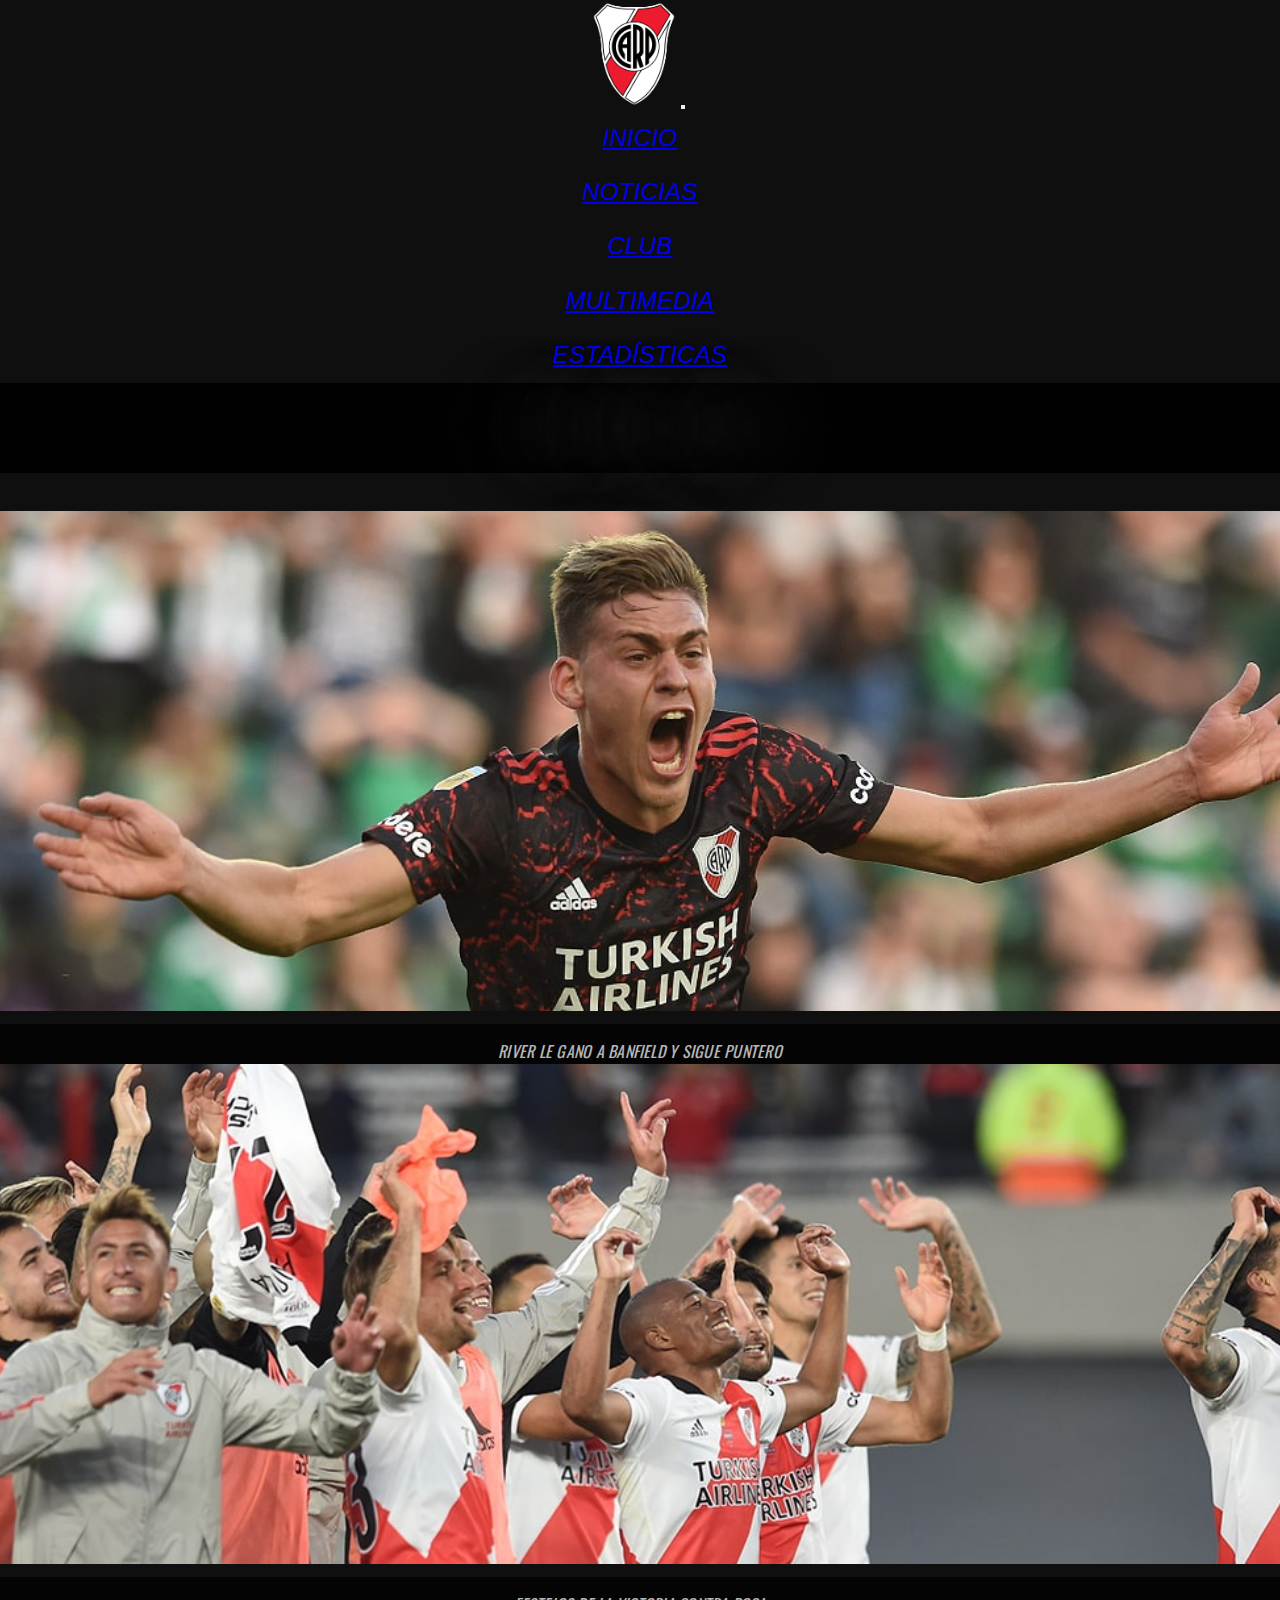
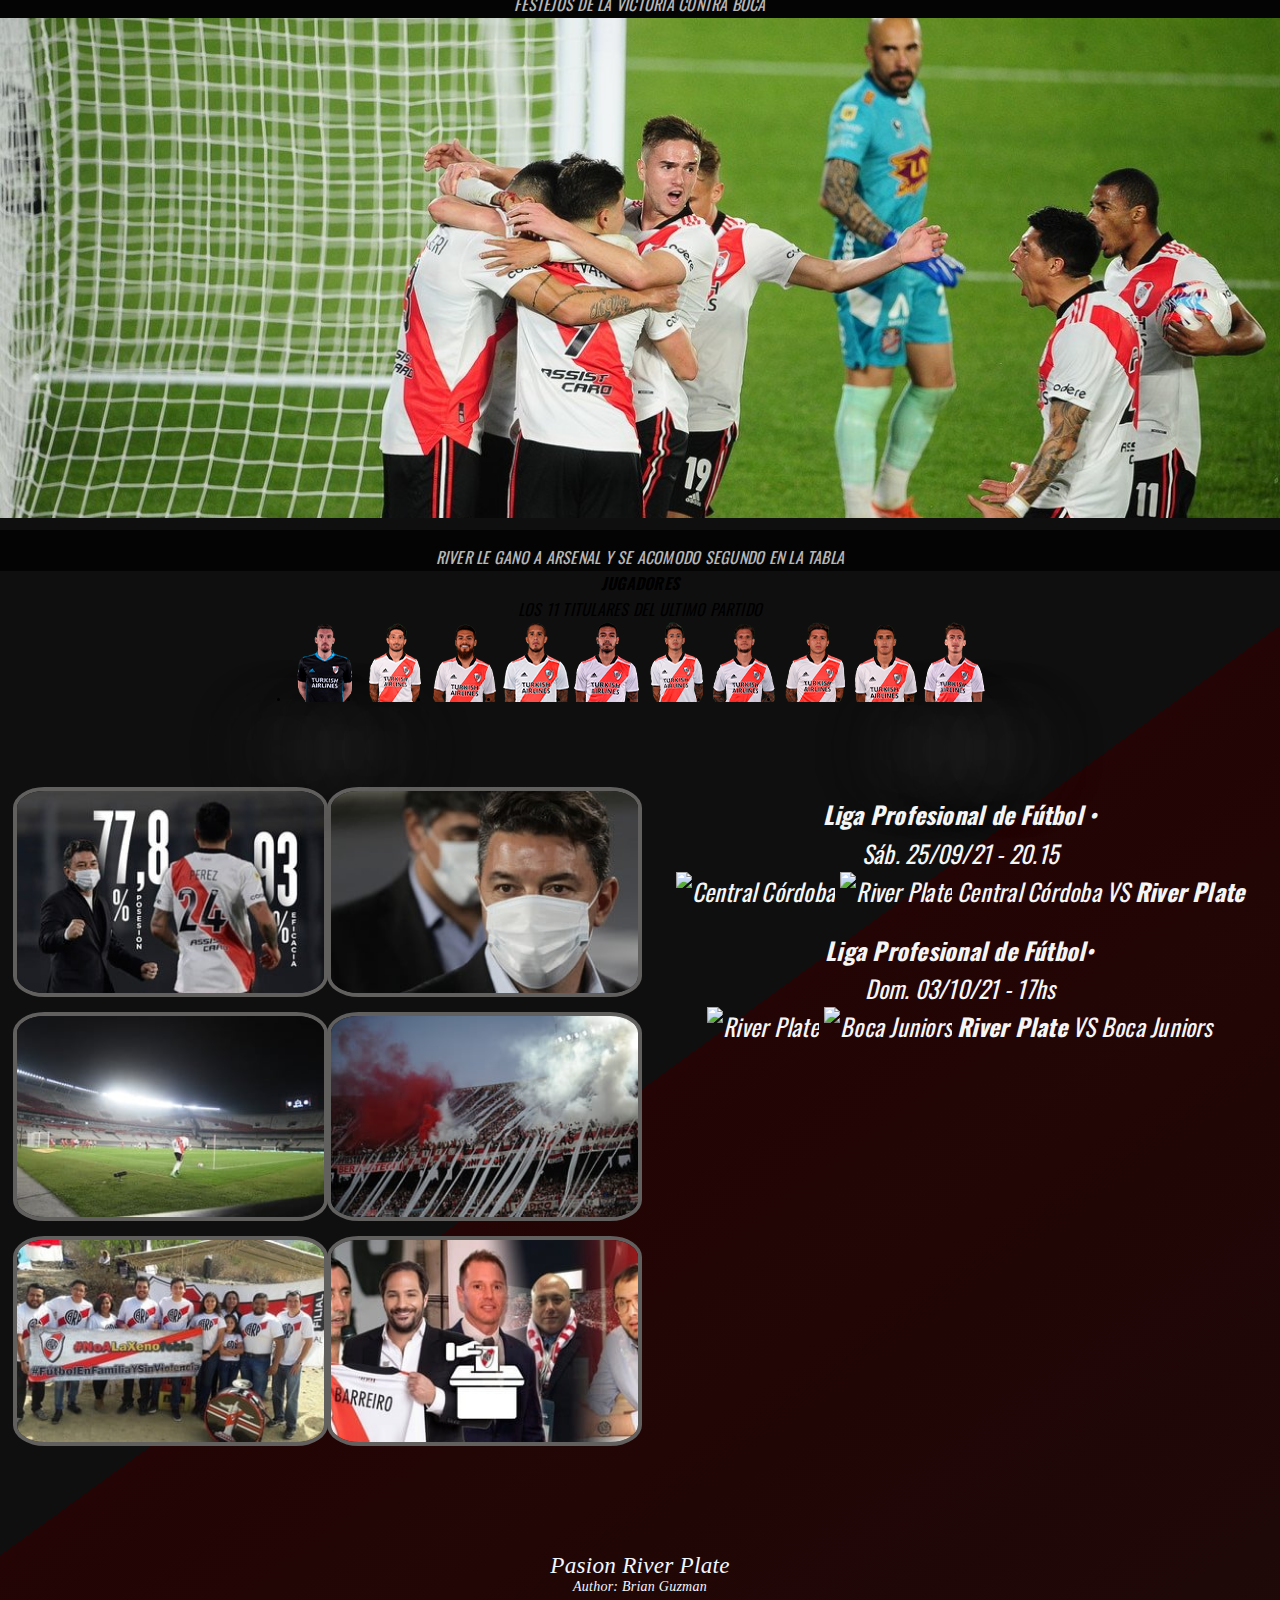
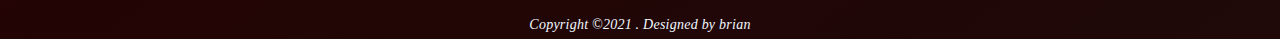
==== commit 9cd16cd7: "Décimo commit:Arreglos estéticos" ====
--- a/index.html
+++ b/index.html
@@ -135,7 +135,7 @@
 	</div>
 </article>
 	<!--section aside con los partidos-->
-    <aside class="aside" class="col-lg-4 visible-lg">
+	<aside class="aside" class="col-lg-4 visible-lg">
 	<h2 class="titulo__color">Partidos</h2>
 	<div class="divisor hidden-md" ></div> 
 	<div class="aside__parrafo" >
--- a/estilos/main.css
+++ b/estilos/main.css
@@ -111,623 +111,9 @@
   }
 }
 
-/*nav*/
-.glitch, .glow {
-  color: #dfbfbf;
-  position: relative;
-  font-size: 4rem;
-  text-transform: uppercase;
-  -webkit-animation: glitch 5s 5s infinite;
-          animation: glitch 5s 5s infinite;
-}
-
-@media screen and (max-width: 755px) {
-  .glitch, .glow {
-    font-size: 3.2rem;
-  }
-}
-
-.glitch::before, .glow::before {
-  content: attr(data-text);
-  position: absolute;
-  text-shadow: -5px 0 #f00b0b;
-  background: #080808;
-  overflow: hidden;
-  top: 0;
-  -webkit-animation: noise-1 4s linear infinite alternate-reverse, glitch 5s 5.05s infinite;
-          animation: noise-1 4s linear infinite alternate-reverse, glitch 5s 5.05s infinite;
-}
-
-.glitch::after, .glow::after {
-  position: absolute;
-  text-shadow: -5px 0 lightgreen;
-  background: #080808;
-  overflow: hidden;
-  top: 0;
-  -webkit-animation: noise-2 1s linear infinite alternate-reverse, glitch 5s 5s infinite;
-          animation: noise-2 1s linear infinite alternate-reverse, glitch 5s 5s infinite;
-}
-
-@-webkit-keyframes glitch {
-  1% {
-    -webkit-transform: rotateX(10deg) skewX(90deg);
-            transform: rotateX(10deg) skewX(90deg);
-  }
-  2% {
-    -webkit-transform: rotateX(0deg) skewX(0deg);
-            transform: rotateX(0deg) skewX(0deg);
-  }
-}
-
-@keyframes glitch {
-  1% {
-    -webkit-transform: rotateX(10deg) skewX(90deg);
-            transform: rotateX(10deg) skewX(90deg);
-  }
-  2% {
-    -webkit-transform: rotateX(0deg) skewX(0deg);
-            transform: rotateX(0deg) skewX(0deg);
-  }
-}
-
-@-webkit-keyframes noise-1 {
-  3.33333% {
-    -webkit-clip-path: inset(16px 0 61px 0);
-            clip-path: inset(16px 0 61px 0);
-  }
-  6.66667% {
-    -webkit-clip-path: inset(6px 0 11px 0);
-            clip-path: inset(6px 0 11px 0);
-  }
-  10% {
-    -webkit-clip-path: inset(26px 0 16px 0);
-            clip-path: inset(26px 0 16px 0);
-  }
-  13.33333% {
-    -webkit-clip-path: inset(57px 0 32px 0);
-            clip-path: inset(57px 0 32px 0);
-  }
-  16.66667% {
-    -webkit-clip-path: inset(54px 0 26px 0);
-            clip-path: inset(54px 0 26px 0);
-  }
-  20% {
-    -webkit-clip-path: inset(76px 0 11px 0);
-            clip-path: inset(76px 0 11px 0);
-  }
-  23.33333% {
-    -webkit-clip-path: inset(42px 0 41px 0);
-            clip-path: inset(42px 0 41px 0);
-  }
-  26.66667% {
-    -webkit-clip-path: inset(7px 0 3px 0);
-            clip-path: inset(7px 0 3px 0);
-  }
-  30% {
-    -webkit-clip-path: inset(81px 0 15px 0);
-            clip-path: inset(81px 0 15px 0);
-  }
-  33.33333% {
-    -webkit-clip-path: inset(54px 0 16px 0);
-            clip-path: inset(54px 0 16px 0);
-  }
-  36.66667% {
-    -webkit-clip-path: inset(63px 0 33px 0);
-            clip-path: inset(63px 0 33px 0);
-  }
-  40% {
-    -webkit-clip-path: inset(27px 0 56px 0);
-            clip-path: inset(27px 0 56px 0);
-  }
-  43.33333% {
-    -webkit-clip-path: inset(66px 0 17px 0);
-            clip-path: inset(66px 0 17px 0);
-  }
-  46.66667% {
-    -webkit-clip-path: inset(15px 0 85px 0);
-            clip-path: inset(15px 0 85px 0);
-  }
-  50% {
-    -webkit-clip-path: inset(12px 0 32px 0);
-            clip-path: inset(12px 0 32px 0);
-  }
-  53.33333% {
-    -webkit-clip-path: inset(38px 0 52px 0);
-            clip-path: inset(38px 0 52px 0);
-  }
-  56.66667% {
-    -webkit-clip-path: inset(21px 0 72px 0);
-            clip-path: inset(21px 0 72px 0);
-  }
-  60% {
-    -webkit-clip-path: inset(74px 0 12px 0);
-            clip-path: inset(74px 0 12px 0);
-  }
-  63.33333% {
-    -webkit-clip-path: inset(95px 0 5px 0);
-            clip-path: inset(95px 0 5px 0);
-  }
-  66.66667% {
-    -webkit-clip-path: inset(83px 0 17px 0);
-            clip-path: inset(83px 0 17px 0);
-  }
-  70% {
-    -webkit-clip-path: inset(58px 0 17px 0);
-            clip-path: inset(58px 0 17px 0);
-  }
-  73.33333% {
-    -webkit-clip-path: inset(12px 0 67px 0);
-            clip-path: inset(12px 0 67px 0);
-  }
-  76.66667% {
-    -webkit-clip-path: inset(61px 0 35px 0);
-            clip-path: inset(61px 0 35px 0);
-  }
-  80% {
-    -webkit-clip-path: inset(19px 0 63px 0);
-            clip-path: inset(19px 0 63px 0);
-  }
-  83.33333% {
-    -webkit-clip-path: inset(50px 0 17px 0);
-            clip-path: inset(50px 0 17px 0);
-  }
-  86.66667% {
-    -webkit-clip-path: inset(2px 0 31px 0);
-            clip-path: inset(2px 0 31px 0);
-  }
-  90% {
-    -webkit-clip-path: inset(62px 0 27px 0);
-            clip-path: inset(62px 0 27px 0);
-  }
-  93.33333% {
-    -webkit-clip-path: inset(34px 0 51px 0);
-            clip-path: inset(34px 0 51px 0);
-  }
-  96.66667% {
-    -webkit-clip-path: inset(93px 0 7px 0);
-            clip-path: inset(93px 0 7px 0);
-  }
-  100% {
-    -webkit-clip-path: inset(12px 0 25px 0);
-            clip-path: inset(12px 0 25px 0);
-  }
-}
-
-@keyframes noise-1 {
-  3.33333% {
-    -webkit-clip-path: inset(16px 0 61px 0);
-            clip-path: inset(16px 0 61px 0);
-  }
-  6.66667% {
-    -webkit-clip-path: inset(6px 0 11px 0);
-            clip-path: inset(6px 0 11px 0);
-  }
-  10% {
-    -webkit-clip-path: inset(26px 0 16px 0);
-            clip-path: inset(26px 0 16px 0);
-  }
-  13.33333% {
-    -webkit-clip-path: inset(57px 0 32px 0);
-            clip-path: inset(57px 0 32px 0);
-  }
-  16.66667% {
-    -webkit-clip-path: inset(54px 0 26px 0);
-            clip-path: inset(54px 0 26px 0);
-  }
-  20% {
-    -webkit-clip-path: inset(76px 0 11px 0);
-            clip-path: inset(76px 0 11px 0);
-  }
-  23.33333% {
-    -webkit-clip-path: inset(42px 0 41px 0);
-            clip-path: inset(42px 0 41px 0);
-  }
-  26.66667% {
-    -webkit-clip-path: inset(7px 0 3px 0);
-            clip-path: inset(7px 0 3px 0);
-  }
-  30% {
-    -webkit-clip-path: inset(81px 0 15px 0);
-            clip-path: inset(81px 0 15px 0);
-  }
-  33.33333% {
-    -webkit-clip-path: inset(54px 0 16px 0);
-            clip-path: inset(54px 0 16px 0);
-  }
-  36.66667% {
-    -webkit-clip-path: inset(63px 0 33px 0);
-            clip-path: inset(63px 0 33px 0);
-  }
-  40% {
-    -webkit-clip-path: inset(27px 0 56px 0);
-            clip-path: inset(27px 0 56px 0);
-  }
-  43.33333% {
-    -webkit-clip-path: inset(66px 0 17px 0);
-            clip-path: inset(66px 0 17px 0);
-  }
-  46.66667% {
-    -webkit-clip-path: inset(15px 0 85px 0);
-            clip-path: inset(15px 0 85px 0);
-  }
-  50% {
-    -webkit-clip-path: inset(12px 0 32px 0);
-            clip-path: inset(12px 0 32px 0);
-  }
-  53.33333% {
-    -webkit-clip-path: inset(38px 0 52px 0);
-            clip-path: inset(38px 0 52px 0);
-  }
-  56.66667% {
-    -webkit-clip-path: inset(21px 0 72px 0);
-            clip-path: inset(21px 0 72px 0);
-  }
-  60% {
-    -webkit-clip-path: inset(74px 0 12px 0);
-            clip-path: inset(74px 0 12px 0);
-  }
-  63.33333% {
-    -webkit-clip-path: inset(95px 0 5px 0);
-            clip-path: inset(95px 0 5px 0);
-  }
-  66.66667% {
-    -webkit-clip-path: inset(83px 0 17px 0);
-            clip-path: inset(83px 0 17px 0);
-  }
-  70% {
-    -webkit-clip-path: inset(58px 0 17px 0);
-            clip-path: inset(58px 0 17px 0);
-  }
-  73.33333% {
-    -webkit-clip-path: inset(12px 0 67px 0);
-            clip-path: inset(12px 0 67px 0);
-  }
-  76.66667% {
-    -webkit-clip-path: inset(61px 0 35px 0);
-            clip-path: inset(61px 0 35px 0);
-  }
-  80% {
-    -webkit-clip-path: inset(19px 0 63px 0);
-            clip-path: inset(19px 0 63px 0);
-  }
-  83.33333% {
-    -webkit-clip-path: inset(50px 0 17px 0);
-            clip-path: inset(50px 0 17px 0);
-  }
-  86.66667% {
-    -webkit-clip-path: inset(2px 0 31px 0);
-            clip-path: inset(2px 0 31px 0);
-  }
-  90% {
-    -webkit-clip-path: inset(62px 0 27px 0);
-            clip-path: inset(62px 0 27px 0);
-  }
-  93.33333% {
-    -webkit-clip-path: inset(34px 0 51px 0);
-            clip-path: inset(34px 0 51px 0);
-  }
-  96.66667% {
-    -webkit-clip-path: inset(93px 0 7px 0);
-            clip-path: inset(93px 0 7px 0);
-  }
-  100% {
-    -webkit-clip-path: inset(12px 0 25px 0);
-            clip-path: inset(12px 0 25px 0);
-  }
-}
-
-@-webkit-keyframes noise-2 {
-  0% {
-    -webkit-clip-path: inset(9px 0 27px 0);
-            clip-path: inset(9px 0 27px 0);
-  }
-  3.33333% {
-    -webkit-clip-path: inset(42px 0 9px 0);
-            clip-path: inset(42px 0 9px 0);
-  }
-  6.66667% {
-    -webkit-clip-path: inset(13px 0 18px 0);
-            clip-path: inset(13px 0 18px 0);
-  }
-  10% {
-    -webkit-clip-path: inset(24px 0 59px 0);
-            clip-path: inset(24px 0 59px 0);
-  }
-  13.33333% {
-    -webkit-clip-path: inset(7px 0 48px 0);
-            clip-path: inset(7px 0 48px 0);
-  }
-  16.66667% {
-    -webkit-clip-path: inset(34px 0 57px 0);
-            clip-path: inset(34px 0 57px 0);
-  }
-  20% {
-    -webkit-clip-path: inset(93px 0 1px 0);
-            clip-path: inset(93px 0 1px 0);
-  }
-  23.33333% {
-    -webkit-clip-path: inset(22px 0 67px 0);
-            clip-path: inset(22px 0 67px 0);
-  }
-  26.66667% {
-    -webkit-clip-path: inset(95px 0 4px 0);
-            clip-path: inset(95px 0 4px 0);
-  }
-  30% {
-    -webkit-clip-path: inset(44px 0 24px 0);
-            clip-path: inset(44px 0 24px 0);
-  }
-  33.33333% {
-    -webkit-clip-path: inset(100px 0 1px 0);
-            clip-path: inset(100px 0 1px 0);
-  }
-  36.66667% {
-    -webkit-clip-path: inset(13px 0 42px 0);
-            clip-path: inset(13px 0 42px 0);
-  }
-  40% {
-    -webkit-clip-path: inset(56px 0 39px 0);
-            clip-path: inset(56px 0 39px 0);
-  }
-  43.33333% {
-    -webkit-clip-path: inset(16px 0 18px 0);
-            clip-path: inset(16px 0 18px 0);
-  }
-  46.66667% {
-    -webkit-clip-path: inset(43px 0 39px 0);
-            clip-path: inset(43px 0 39px 0);
-  }
-  50% {
-    -webkit-clip-path: inset(39px 0 57px 0);
-            clip-path: inset(39px 0 57px 0);
-  }
-  53.33333% {
-    -webkit-clip-path: inset(1px 0 53px 0);
-            clip-path: inset(1px 0 53px 0);
-  }
-  56.66667% {
-    -webkit-clip-path: inset(93px 0 2px 0);
-            clip-path: inset(93px 0 2px 0);
-  }
-  60% {
-    -webkit-clip-path: inset(49px 0 28px 0);
-            clip-path: inset(49px 0 28px 0);
-  }
-  63.33333% {
-    -webkit-clip-path: inset(43px 0 7px 0);
-            clip-path: inset(43px 0 7px 0);
-  }
-  66.66667% {
-    -webkit-clip-path: inset(12px 0 18px 0);
-            clip-path: inset(12px 0 18px 0);
-  }
-  70% {
-    -webkit-clip-path: inset(30px 0 1px 0);
-            clip-path: inset(30px 0 1px 0);
-  }
-  73.33333% {
-    -webkit-clip-path: inset(47px 0 5px 0);
-            clip-path: inset(47px 0 5px 0);
-  }
-  76.66667% {
-    -webkit-clip-path: inset(62px 0 1px 0);
-            clip-path: inset(62px 0 1px 0);
-  }
-  80% {
-    -webkit-clip-path: inset(53px 0 41px 0);
-            clip-path: inset(53px 0 41px 0);
-  }
-  83.33333% {
-    -webkit-clip-path: inset(25px 0 2px 0);
-            clip-path: inset(25px 0 2px 0);
-  }
-  86.66667% {
-    -webkit-clip-path: inset(10px 0 55px 0);
-            clip-path: inset(10px 0 55px 0);
-  }
-  90% {
-    -webkit-clip-path: inset(60px 0 22px 0);
-            clip-path: inset(60px 0 22px 0);
-  }
-  93.33333% {
-    -webkit-clip-path: inset(32px 0 53px 0);
-            clip-path: inset(32px 0 53px 0);
-  }
-  96.66667% {
-    -webkit-clip-path: inset(5px 0 73px 0);
-            clip-path: inset(5px 0 73px 0);
-  }
-  100% {
-    -webkit-clip-path: inset(38px 0 18px 0);
-            clip-path: inset(38px 0 18px 0);
-  }
-}
-
-@keyframes noise-2 {
-  0% {
-    -webkit-clip-path: inset(9px 0 27px 0);
-            clip-path: inset(9px 0 27px 0);
-  }
-  3.33333% {
-    -webkit-clip-path: inset(42px 0 9px 0);
-            clip-path: inset(42px 0 9px 0);
-  }
-  6.66667% {
-    -webkit-clip-path: inset(13px 0 18px 0);
-            clip-path: inset(13px 0 18px 0);
-  }
-  10% {
-    -webkit-clip-path: inset(24px 0 59px 0);
-            clip-path: inset(24px 0 59px 0);
-  }
-  13.33333% {
-    -webkit-clip-path: inset(7px 0 48px 0);
-            clip-path: inset(7px 0 48px 0);
-  }
-  16.66667% {
-    -webkit-clip-path: inset(34px 0 57px 0);
-            clip-path: inset(34px 0 57px 0);
-  }
-  20% {
-    -webkit-clip-path: inset(93px 0 1px 0);
-            clip-path: inset(93px 0 1px 0);
-  }
-  23.33333% {
-    -webkit-clip-path: inset(22px 0 67px 0);
-            clip-path: inset(22px 0 67px 0);
-  }
-  26.66667% {
-    -webkit-clip-path: inset(95px 0 4px 0);
-            clip-path: inset(95px 0 4px 0);
-  }
-  30% {
-    -webkit-clip-path: inset(44px 0 24px 0);
-            clip-path: inset(44px 0 24px 0);
-  }
-  33.33333% {
-    -webkit-clip-path: inset(100px 0 1px 0);
-            clip-path: inset(100px 0 1px 0);
-  }
-  36.66667% {
-    -webkit-clip-path: inset(13px 0 42px 0);
-            clip-path: inset(13px 0 42px 0);
-  }
-  40% {
-    -webkit-clip-path: inset(56px 0 39px 0);
-            clip-path: inset(56px 0 39px 0);
-  }
-  43.33333% {
-    -webkit-clip-path: inset(16px 0 18px 0);
-            clip-path: inset(16px 0 18px 0);
-  }
-  46.66667% {
-    -webkit-clip-path: inset(43px 0 39px 0);
-            clip-path: inset(43px 0 39px 0);
-  }
-  50% {
-    -webkit-clip-path: inset(39px 0 57px 0);
-            clip-path: inset(39px 0 57px 0);
-  }
-  53.33333% {
-    -webkit-clip-path: inset(1px 0 53px 0);
-            clip-path: inset(1px 0 53px 0);
-  }
-  56.66667% {
-    -webkit-clip-path: inset(93px 0 2px 0);
-            clip-path: inset(93px 0 2px 0);
-  }
-  60% {
-    -webkit-clip-path: inset(49px 0 28px 0);
-            clip-path: inset(49px 0 28px 0);
-  }
-  63.33333% {
-    -webkit-clip-path: inset(43px 0 7px 0);
-            clip-path: inset(43px 0 7px 0);
-  }
-  66.66667% {
-    -webkit-clip-path: inset(12px 0 18px 0);
-            clip-path: inset(12px 0 18px 0);
-  }
-  70% {
-    -webkit-clip-path: inset(30px 0 1px 0);
-            clip-path: inset(30px 0 1px 0);
-  }
-  73.33333% {
-    -webkit-clip-path: inset(47px 0 5px 0);
-            clip-path: inset(47px 0 5px 0);
-  }
-  76.66667% {
-    -webkit-clip-path: inset(62px 0 1px 0);
-            clip-path: inset(62px 0 1px 0);
-  }
-  80% {
-    -webkit-clip-path: inset(53px 0 41px 0);
-            clip-path: inset(53px 0 41px 0);
-  }
-  83.33333% {
-    -webkit-clip-path: inset(25px 0 2px 0);
-            clip-path: inset(25px 0 2px 0);
-  }
-  86.66667% {
-    -webkit-clip-path: inset(10px 0 55px 0);
-            clip-path: inset(10px 0 55px 0);
-  }
-  90% {
-    -webkit-clip-path: inset(60px 0 22px 0);
-            clip-path: inset(60px 0 22px 0);
-  }
-  93.33333% {
-    -webkit-clip-path: inset(32px 0 53px 0);
-            clip-path: inset(32px 0 53px 0);
-  }
-  96.66667% {
-    -webkit-clip-path: inset(5px 0 73px 0);
-            clip-path: inset(5px 0 73px 0);
-  }
-  100% {
-    -webkit-clip-path: inset(38px 0 18px 0);
-            clip-path: inset(38px 0 18px 0);
-  }
-}
-
-.scanlines {
-  overflow: hidden;
-  mix-blend-mode: difference;
-}
-
-@-webkit-keyframes fudge {
-  from {
-    -webkit-transform: translate(0px, 0px);
-            transform: translate(0px, 0px);
-  }
-  to {
-    -webkit-transform: translate(0px, 2%);
-            transform: translate(0px, 2%);
-  }
-}
-
-@keyframes fudge {
-  from {
-    -webkit-transform: translate(0px, 0px);
-            transform: translate(0px, 0px);
-  }
-  to {
-    -webkit-transform: translate(0px, 2%);
-            transform: translate(0px, 2%);
-  }
-}
-
-.glow {
-  text-shadow: 0 0 1000px #f10a0a;
-  color: transparent;
-  position: absolute;
-  top: 0;
-}
-
-@-webkit-keyframes glitch-2 {
-  1% {
-    -webkit-transform: rotateX(10deg) skewX(70deg);
-            transform: rotateX(10deg) skewX(70deg);
-  }
-  2% {
-    -webkit-transform: rotateX(0deg) skewX(0deg);
-            transform: rotateX(0deg) skewX(0deg);
-  }
-}
-
-@keyframes glitch-2 {
-  1% {
-    -webkit-transform: rotateX(10deg) skewX(70deg);
-            transform: rotateX(10deg) skewX(70deg);
-  }
-  2% {
-    -webkit-transform: rotateX(0deg) skewX(0deg);
-            transform: rotateX(0deg) skewX(0deg);
-  }
-}
-
-.fa fa-facebook {
-  width: 100px;
+/*menu de hamburguesa*/
+button {
+  margin: 2px 4px 2px 2px;
 }
 
 /*carousel fotos*/
@@ -744,6 +130,8 @@
   width: 100%;
   height: 500px;
   padding: 0px 0px 10px 0px;
+  -o-object-fit: cover;
+     object-fit: cover;
 }
 
 @media screen and (max-width: 755px) {
@@ -852,12 +240,15 @@
 
 .article__img {
   border-radius: 10%;
-  border: .5em solid black;
+  border: 0.5em solid #625f5f;
 }
 
 .article__column {
   float: left;
-  width: 50%;
+  width: 48%;
+  margin-right: 5px;
+  margin-left: 1.4px;
+  margin-top: 12px;
 }
 
 @media screen and (max-width: 450px) {
@@ -1014,6 +405,16 @@
 .noticias__contenedor1 {
   width: 100%;
   padding: 2rem 2rem 2rem 5rem;
+  display: -webkit-box;
+  display: -ms-flexbox;
+  display: flex;
+  -webkit-box-orient: vertical;
+  -webkit-box-direction: normal;
+      -ms-flex-direction: column;
+          flex-direction: column;
+  -webkit-box-align: center;
+      -ms-flex-align: center;
+          align-items: center;
 }
 
 @media screen and (max-width: 755px) {
@@ -1023,7 +424,7 @@
 }
 
 .noticias__contenedor {
-  width: 100%;
+  width: 80%;
   display: -webkit-box;
   display: -ms-flexbox;
   display: flex;
@@ -1041,15 +442,20 @@
           align-items: center;
 }
 
+@media screen and (max-width: 450px) {
+  .noticias__contenedor {
+    width: 95%;
+    margin: 0px 0px 0px 15px;
+  }
+}
+
 .noticias__contenedor figure {
   position: relative;
   height: 250px;
   cursor: pointer;
-  width: 350px;
   overflow: hidden;
   border-radius: 6px;
-  -webkit-box-shadow: 0px 15px 25px rgba(0, 0, 0, 0.5);
-          box-shadow: 0px 15px 25px rgba(0, 0, 0, 0.5);
+  padding: 0px 16px 9px 2px;
 }
 
 .noticias__contenedor figure img {
@@ -1109,7 +515,7 @@
 
 .noticias__contenedor img {
   border-radius: 10%;
-  border: 1em solid black;
+  border: 0.8rem solid #3b3939;
 }
 
 @media screen and (max-width: 755px) {
@@ -1121,7 +527,7 @@
 .noticias__subtitulo {
   font-size: 3.2rem;
   padding: 2rem;
-  color: blanchedalmond;
+  color: #b66128;
   text-transform: uppercase;
 }
 
@@ -1423,9 +829,15 @@
   }
 }
 
+@media screen and (max-width: 768px) and (max-width: 320px) {
+  .multimedia__contenedor {
+    width: 99%;
+  }
+}
+
 .multimedia__contenedor img {
   border-radius: 10%;
-  border: 1em solid black;
+  border: .7rem solid black;
 }
 
 @media screen and (max-width: 768px) {
@@ -1434,20 +846,52 @@
   }
 }
 
+.multimedia__caja {
+  display: -webkit-box;
+  display: -ms-flexbox;
+  display: flex;
+  -webkit-box-pack: center;
+      -ms-flex-pack: center;
+          justify-content: center;
+}
+
+@media screen and (max-width: 768px) {
+  .multimedia__caja {
+    display: -webkit-box;
+    display: -ms-flexbox;
+    display: flex;
+    -webkit-box-orient: vertical;
+    -webkit-box-direction: normal;
+        -ms-flex-direction: column;
+            flex-direction: column;
+    -webkit-box-align: center;
+        -ms-flex-align: center;
+            align-items: center;
+  }
+}
+
 .multimedia__subtitulo {
   font-size: 3.2rem;
   padding: 2rem;
-  color: blanchedalmond;
+  color: #b66128;
   text-transform: uppercase;
+  padding: 22px 2px 45px 2px;
 }
 
 iframe {
-  margin: 2px;
+  margin: 6px;
 }
 
 @media screen and (max-width: 478px) {
   iframe {
-    width: 340px;
+    width: 97%;
+    margin: 0px 0px 12px 0px;
+  }
+}
+
+@media screen and (max-width: 478px) and (max-width: 320px) {
+  iframe {
+    width: 95%;
   }
 }
 
@@ -1462,25 +906,26 @@
   width: 28%;
   height: 25%;
   border-radius: 10px;
-  border: black 1em solid;
-  margin: 2px;
-}
-
-@media screen and (min-width: 350px) {
-  .fotos__img {
-    width: 28%;
-  }
-}
-
-@media screen and (min-width: 350px) and (max-width: 768px) {
+  border: #494545 1rem solid;
+  margin: 2px 12px 22px 2px;
+}
+
+@media screen and (max-width: 768px) {
   .fotos__img {
     width: 80%;
   }
 }
 
-@media screen and (min-width: 350px) and (max-width: 768px) and (max-width: 478px) {
+@media screen and (max-width: 768px) and (max-width: 478px) {
   .fotos__img {
-    width: 99%;
+    width: 95%;
+    margin: 0px 0px 15px 0px;
+  }
+}
+
+@media screen and (max-width: 768px) and (max-width: 478px) and (max-width: 320px) {
+  .fotos__img {
+    width: 89%;
   }
 }
 
@@ -1502,7 +947,7 @@
 
 .subtitulo {
   font-size: 3rem;
-  color: blanchedalmond;
+  color: #b66128;
   text-transform: uppercase;
 }
 
@@ -1514,13 +959,13 @@
 
 .tabla {
   border-collapse: collapse;
-  border: 0.1em solid #070606;
   width: 36%;
 }
 
 @media screen and (max-width: 768px) {
   .tabla {
     width: 50%;
+    margin: 2px 2px 24px 0px;
   }
 }
 
@@ -1546,6 +991,13 @@
           flex-direction: column;
 }
 
+@media screen and (max-width: 478px) {
+  .tabla__titulo {
+    width: 95%;
+    margin: 2px 2px 2px 10px;
+  }
+}
+
 .tabla__color {
   background: #e2a79a;
 }
@@ -1556,6 +1008,13 @@
   text-align: center;
   background: #fff5f5;
   list-style-type: upper-alpha;
+}
+
+@media screen and (max-width: 478px) {
+  .tabla__pos {
+    width: 94%;
+    margin: 2px 2px 2px 12px;
+  }
 }
 
 .tabla__pos tr, .tabla__pos th {
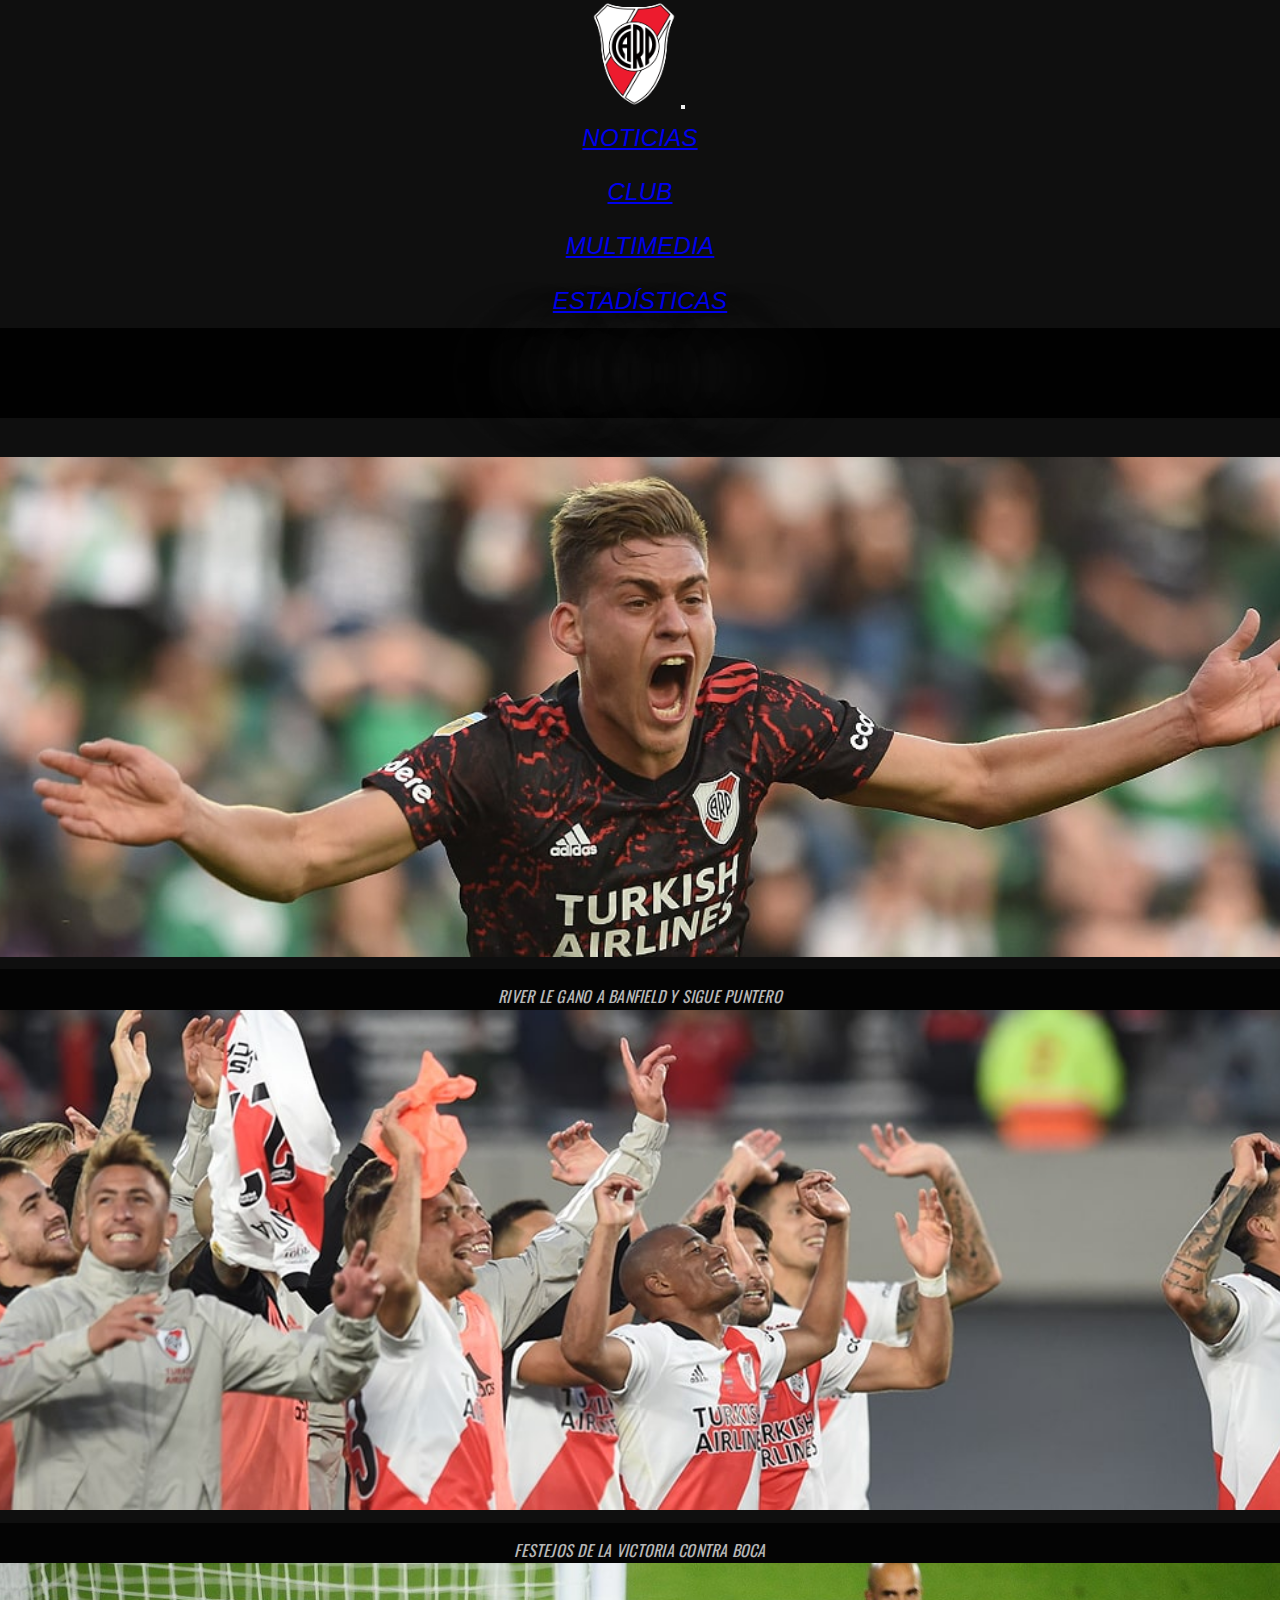
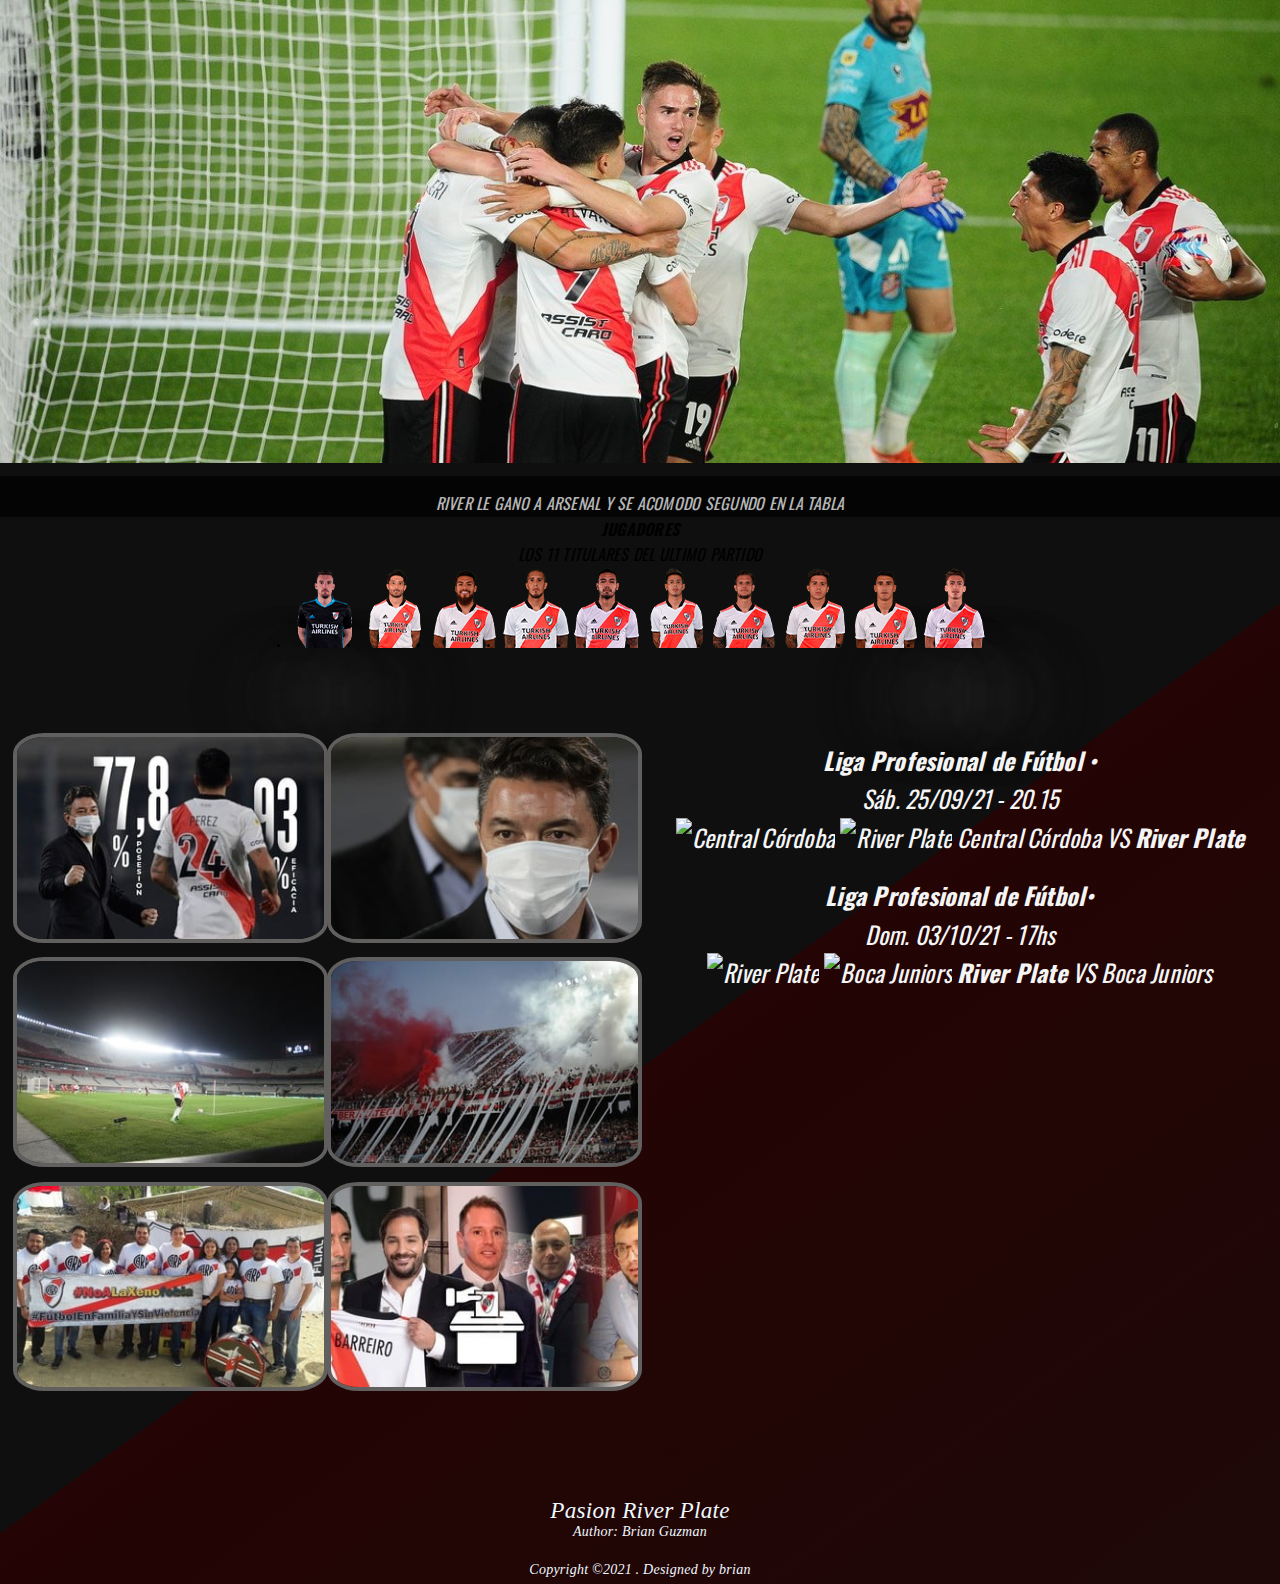
==== commit fc244eea: "Undécimo commit:Sacando el boton inicio del menu" ====
--- a/index.html
+++ b/index.html
@@ -33,19 +33,16 @@
 		<div class="collapse navbar-collapse" id="collapsibleNavbar">
 			<ul class="navbar-nav">
 				<li class="nav-item">
-				<a class="nav-link" href="index.html">INICIO</a>
-				</li>
-				<li class="nav-item">
 				<a class="nav-link" href="noticias.html">NOTICIAS</a>
 				</li>
 				<li class="nav-item">
 				<a class="nav-link" href="club.html">CLUB</a>
 				</li>
 				<li class="nav-item">
-					<a class="nav-link" href="multimedia.html">MULTIMEDIA</a>
+				<a class="nav-link" href="multimedia.html">MULTIMEDIA</a>
 				</li>    
 				<li class="nav-item">
-					<a class="nav-link" href="estadisticas.html">ESTADÍSTICAS</a>
+				<a class="nav-link" href="estadisticas.html">ESTADÍSTICAS</a>
 				</li>        
 			</ul>
 			</div>    
